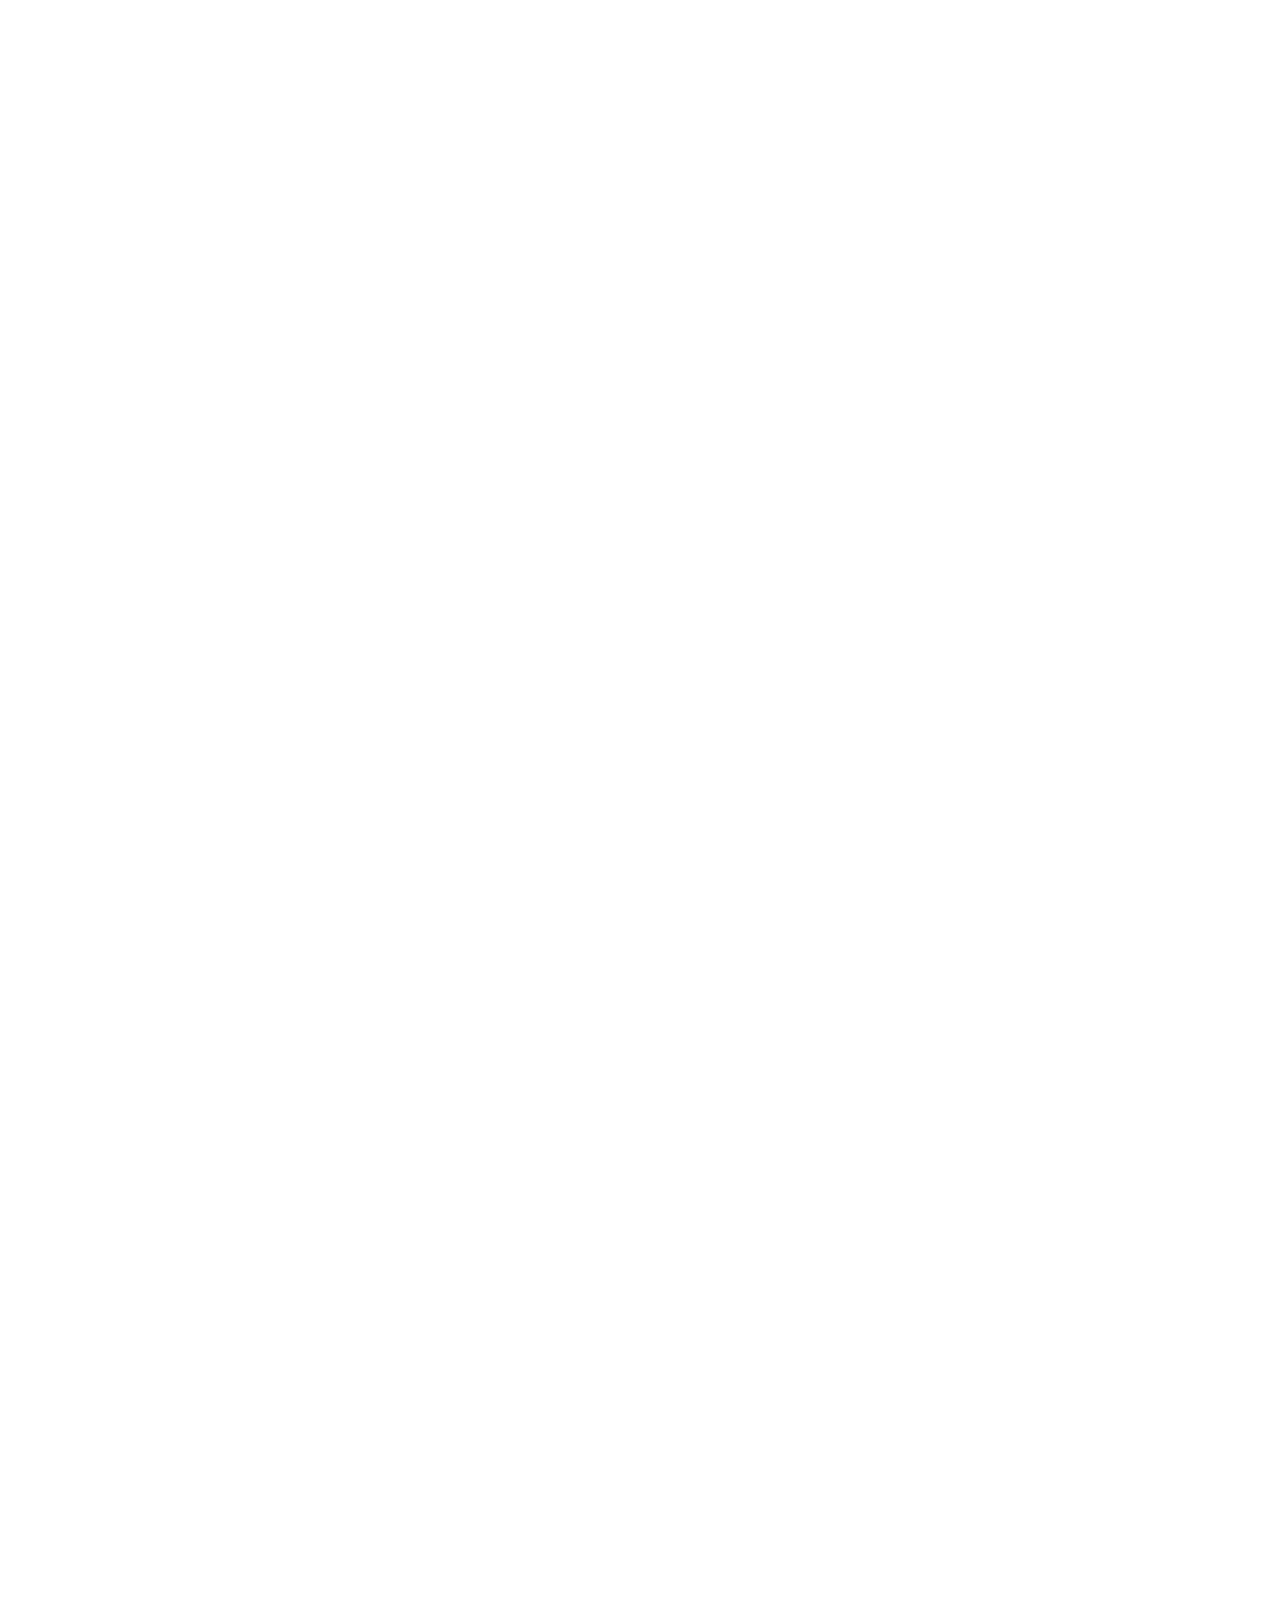
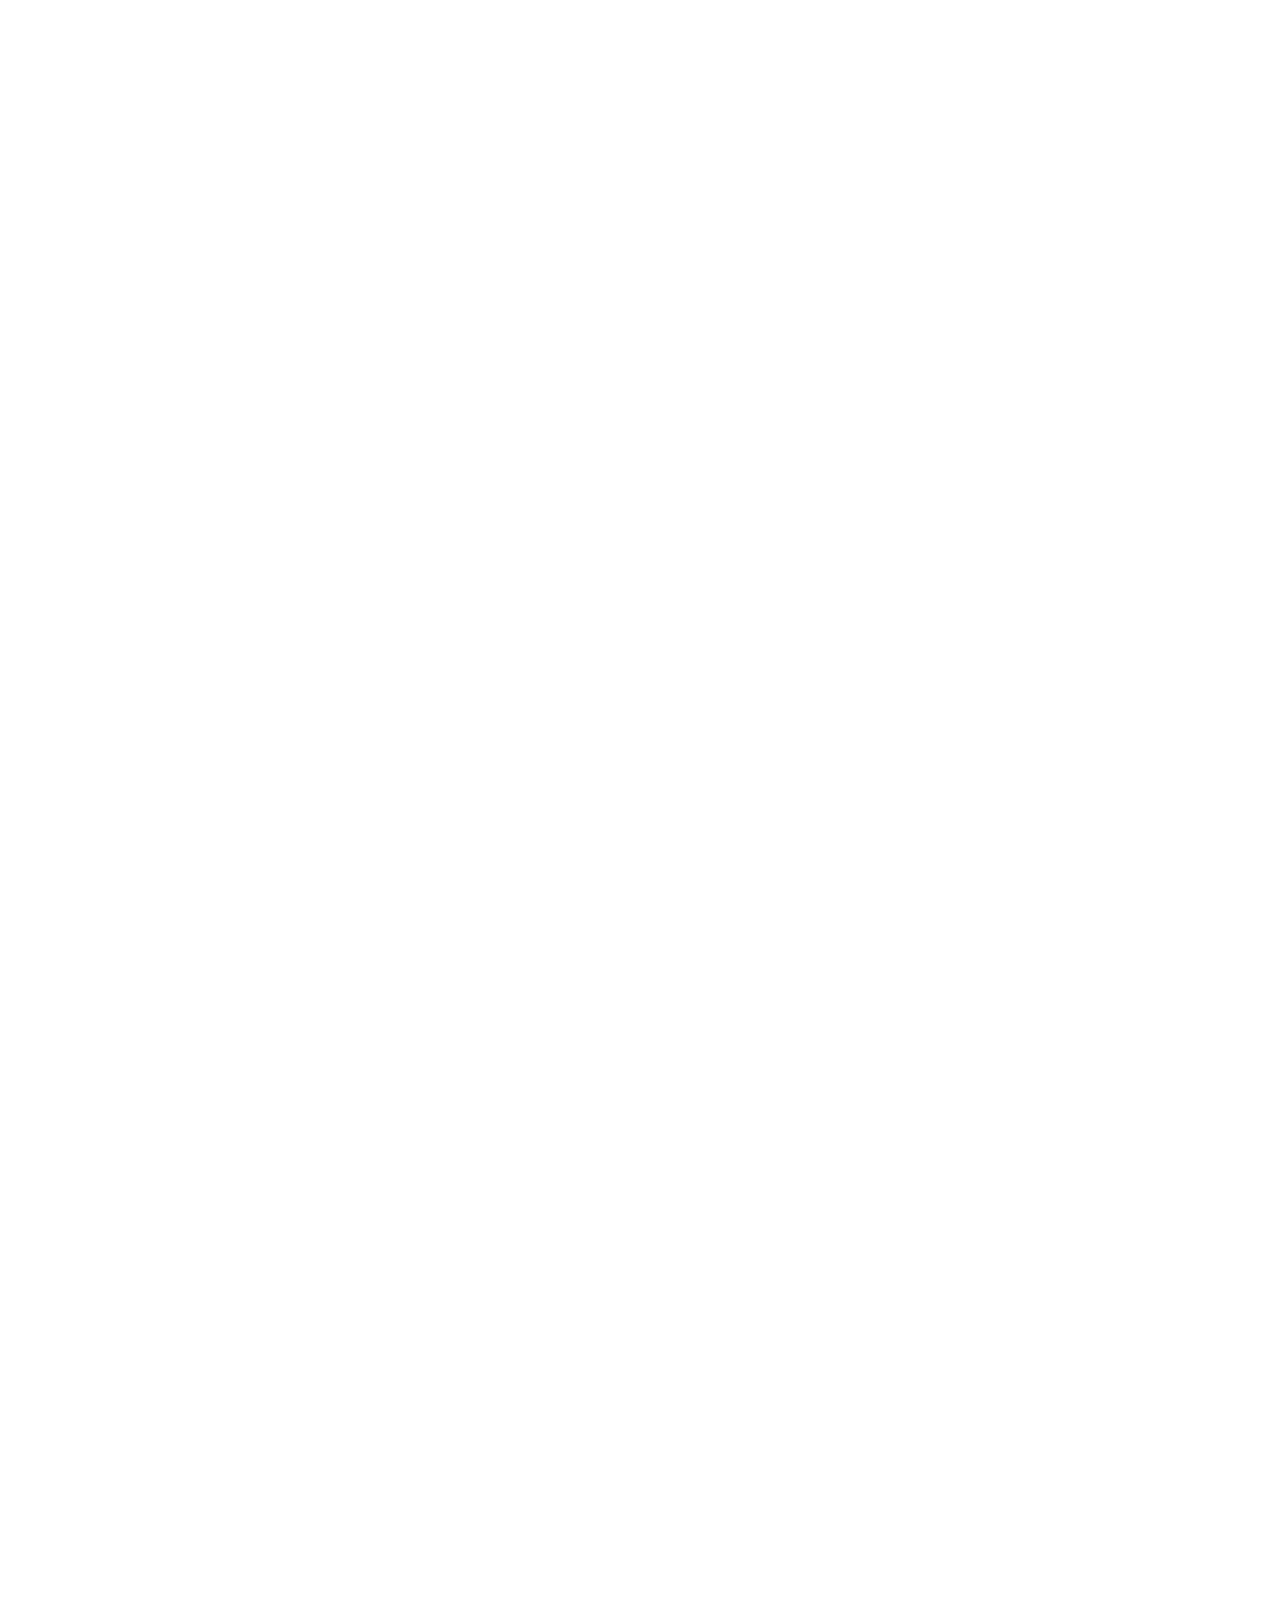
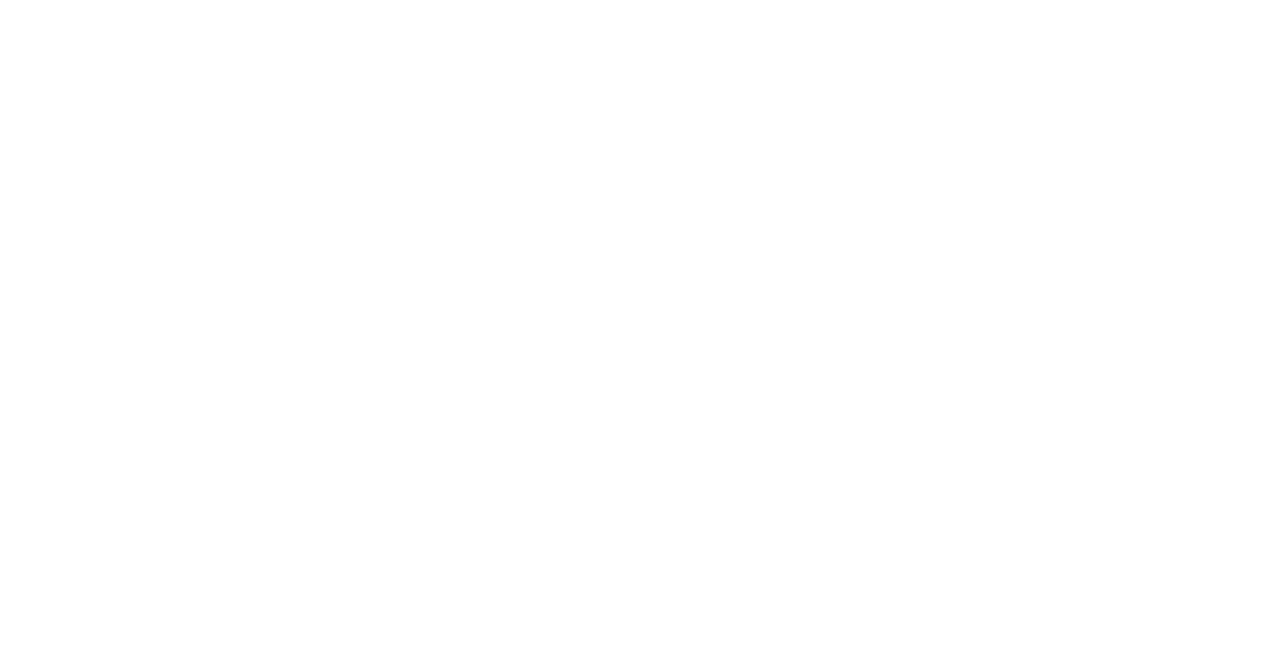
==== book1/index.html @ fd10d220 "1005" ====
<!DOCTYPE HTML>
<!--
	Astral by HTML5 UP
	html5up.net | @ajlkn
	Free for personal and commercial use under the CCA 3.0 license (html5up.net/license)
-->
<html>
<head>
	<title>【康軒】資科1上備課用書連結</title>
	<meta charset="utf-8" />
	<meta name="viewport" content="width=device-width, initial-scale=1, user-scalable=no" />
	<link rel="icon" href="images/favicon.ico">
	<link rel="stylesheet" href="assets/css/main.css" />
	<noscript><link rel="stylesheet" href="assets/css/noscript.css" /></noscript>
	<!-- Global site tag (gtag.js) - Google Analytics -->
	<script async src="https://www.googletagmanager.com/gtag/js?id=G-9TZ33HGM2T"></script>
	<script>
		window.dataLayer = window.dataLayer || [];
		function gtag(){dataLayer.push(arguments);}
		gtag('js', new Date());
		gtag('config', 'G-9TZ33HGM2T');
	</script>
</head>
<body class="is-preload">

	<!-- Wrapper-->
	<div id="wrapper">

		<!-- Subject -->
		<div id="subject">
			<font size="3">　</font><br>
			<span style="display:block; margin:-1em auto; text-align: center;">
				<img id="logo" src="images/info-logo.png" alt="康軒資訊科技" width="165px" height="58px" align"left">
				<a id="home-link" class="icon solid fa-home" href="https://knsh-tech-group.github.io/link/"></a>
			</span>		
			<font size="7" style="color:#FAFAFA; font-weight:bold;"><br>第1冊（1上）</font>
		</div>
		<!-- Nav -->
		<nav id="nav">
			<a href="#" class="icon solid fa-link"></a>
			<a href="#FILE" class="icon solid fa-folder"><span>教學檔案下載</span></a>
			<a href="#VIDEO" class="icon solid fa-video"><span>影片資源清單</span></a>
		</nav>

		<!-- Main -->
		<div id="main">

			<!-- Home -->
			<article id="link" class="panel intro">
				<header>
					<p style="color:#0a090b;">《快速連結》</p>
					<h1>
						<a href="#FILE" class="otherlink1">教學檔案下載</a><br>
						<a href="#VIDEO" class="otherlink2">影片資源清單</a><br>
						<a href="https://drive.google.com/file/d/1k_1JzFO8e7uh48flkM4N_-HpmrNGHc_E/view?usp=sharing" class="otherlink1">Google試題</a>
					</h1>
					<p style="color:#0a090b; ">《六冊補充資源》</p>
					<h1>
						<a href="https://knsh-tech-group.github.io/lesson-plan/" class="otherlink2">補充教案</a><br>
					</h1>
				</header>
				<a href="#FILE" class="jumplink pic">
					<span class="arrow icon solid fa-chevron-right">
						<span>See my work</span>
					</span>
					<img src="images/robot.png" alt="" />
				</a>
			</article>

			<!-- FILE -->
			<article id="FILE" class="panel">
				<header>
					<h1 style="color:#0000B8;">教學檔案下載</h1>
				</header>
				<blockquote>
					<h3>◤電子書、PPT<br></h3>
					<blockquote>
						<h5>
							<li><a href="https://digitalmaster.knsh.com.tw/j/technology/index.html" target="_blank" style="text-decoration:none;">[連結]</a> 康軒數位高手</li>
						</h5>
					</blockquote><br>
					<h3>◤全冊打包下載<br></h3>
					<blockquote>
						<h5>
							<li><a href="https://drive.google.com/uc?export=download&id=1d2yr_VdktSpPMbx-YKVnHy1-xHQdiX4D" target="_blank" style="text-decoration:none;">[下載]</a> Scratch離線版</li>
							<li><a href="https://drive.google.com/uc?export=download&id=1d3-O9Cr66XoQp1koYVe0kTFNbAGpXZMa" target="_blank" style="text-decoration:none;">[下載]</a> 學生版全冊素材</li>
							<li><a href="https://drive.google.com/uc?export=download&id=18w-qKjXkZrpM7Kno2ZYctpWI9DObbH8U" target="_blank" style="text-decoration:none;">[下載]</a> 教師版全冊素材</li>
						</h5>
					</blockquote><br>

					<h3>◤各章檔案（教師版）</h3>
					<blockquote>
						<h5>
							【第 3 章 程式設計初探——生日派對】
							<li><a href="https://drive.google.com/uc?export=download&id=1qVadV_J34cY2ZKilRDG12O9g2TfMQ7S3" target="_blank" style="text-decoration:none;">[下載]</a> 3-2 角色移動——上街買蛋糕</li>
							<li><a href="https://drive.google.com/uc?export=download&id=1ppKbBc8MvIsGIT7Hv8qC_tu1HvDF520n" target="_blank" style="text-decoration:none;">[下載]</a> 3-3 演奏音階——鍵盤鋼琴</li>
							<li><a href="https://drive.google.com/uc?export=download&id=1R2NY5gmxcPoCLCtTwFSS7N1Xqg2XPY2i" target="_blank" style="text-decoration:none;">[下載]</a> 第 3 章實作活動</li>
							<br>

							【第 4 章 選擇結構——歡樂聖誕】
							<li><a href="https://drive.google.com/uc?export=download&id=1R7OYe6kvSaNiDmr5wWYHXh1QF7yrhcr7" target="_blank" style="text-decoration:none;">[下載]</a> 4-1 變數與條件判斷①——聖誕禮物</li>
							<li><a href="https://drive.google.com/uc?export=download&id=12S89gjP7n6GWkGOxWc26XrCrhRe7MMCa" target="_blank" style="text-decoration:none;">[下載]</a> 4-2 條件判斷②——聖誕大餐</li>
							<li><a href="https://drive.google.com/uc?export=download&id=1r_Rtuc4wjK7OuVdCeMBs7mpKD4O1Rkjp" target="_blank" style="text-decoration:none;">[下載]</a> 第 4 章實作活動</li>
						</h5>
					</blockquote>
				</blockquote>
			</article>

			<!-- VIDEO -->
			<article id="VIDEO" class="panel">
				<header>
					<h1 style="color:#008F8F;">影片資源清單</h1>
				</header>
				<blockquote>
					<h3>【第 1 章 資訊與生活】</h3>
					<blockquote><h4>1-1 數位生活</h4>
						<blockquote>
							<h5>
								【P.8】 <a href="https://youtu.be/0oGZdt7-Lnk" target="_blank" style="text-decoration:none;">新聞：那些年用的手機 (01:48)</a><br>
								【P.8】 <a href="https://youtu.be/sbS8bLpDRZE" target="_blank" style="text-decoration:none;">新聞：「公共電話」你打過嗎？ (01:54)</a><br>
								【P.9】 <a href="https://youtu.be/1Gt2KY_9B9k" target="_blank" style="text-decoration:none;">臺灣2030－智慧未來擁抱美好生活 (03:42)</a><br>
								【P.10】 <a href="https://youtu.be/lJc8CJj4CII" target="_blank" style="text-decoration:none;">物聯網原來如此 (03:07)</a><br>
								【P.10】 <a href="https://youtu.be/Uj4ZQSDur0A" target="_blank" style="text-decoration:none;">什麼是物聯網 (01:43)</a><br>
								【P.10】 <a href="https://youtu.be/JOE33OtWSeM" target="_blank" style="text-decoration:none;">智慧交通城市 (02:12)</a><br>
								【P.11】 <a href="https://youtu.be/uDqwTlQBwd4" target="_blank" style="text-decoration:none;">新聞：正子斷層抓出癌細胞位置 (01:28)</a><br>
								【P.11】 <a href="https://youtu.be/JR0LHJnOlIo" target="_blank" style="text-decoration:none;">未來醫療，用AI打造智慧急診 (02:04)</a>
							</h5>
						</blockquote>

						<h4>1-2 資訊安全簡介</h4>
						<blockquote>
							<h5>
								【P.12】 <a href="https://youtu.be/BpLytzJmGg8" target="_blank" style="text-decoration:none;">不可不知的資安風險管理 (04:31)</a><br>
								【P.13】 <a href="https://youtu.be/H9kYu3mNOQE" target="_blank" style="text-decoration:none;">新聞：達人「不斷電系統」備援 (02:00)</a><br>
								【P.14】 <a href="https://youtu.be/wJeaGhrHctI" target="_blank" style="text-decoration:none;">新聞：勒索病毒Wanna Cry來勢洶洶 (02:14)</a><br>
								【P.15】 <a href="https://youtu.be/7jQF1xWgkrE?t=1" target="_blank" style="text-decoration:none;">路上撿到隨身碟，你會...？ (03:35)</a><br>
								【P.17】 <a href="https://youtu.be/UhhFUVzEMJE" target="_blank" style="text-decoration:none;">不明的網址別亂點 (11:08)</a><br>
								【P.19】 <a href="https://youtu.be/vNkOpADBKd4" target="_blank" style="text-decoration:none;">新聞：網路詐騙排行前三 (02:28)</a><br>
								【P.20】 <a href="https://youtu.be/EWUA-9QkZxo" target="_blank" style="text-decoration:none;">Amazon Go無人商店 (01:49)</a><br>
								【P.21】 <a href="https://youtu.be/J_D_mK6yzWI" target="_blank" style="text-decoration:none;">X-Store (01:23)</a>
							</h5>
						</blockquote>
					</blockquote>

					<h3>【第 2 章 演算法】</h3>
					<blockquote><h4>2-1 演算法簡介</h4>
						<blockquote>
							<h5>
								【P.32】 <a href="https://youtu.be/6hfOvs8pY1k" target="_blank" style="text-decoration:none;">人腦也可以執行演算法 (04:57)</a>
							</h5>
						</blockquote>
					</blockquote>

				</blockquote>
				<h3>【第 3 章 程式設計初探——生日派對】</h3>
				<blockquote><h4>3-2 角色移動——上街買蛋糕</h4>
					<blockquote>
						<h5>
							 <a href="https://www.945enet.com.tw/video/j_tech/movie.aspx?f=%E8%B3%87%E7%A7%91&s=7%E4%B8%8A#01" target="_blank" style="text-decoration:none;">●程式範例</a>
						</h5>
					</blockquote>

					<h4>3-3 演奏音階——鍵盤鋼琴</h4>
					<blockquote>
						<h5>
							 <a href="https://www.945enet.com.tw/video/j_tech/movie.aspx?f=%E8%B3%87%E7%A7%91&s=7%E4%B8%8A#02" target="_blank" style="text-decoration:none;">●程式範例、程式解題</a><br>							
						</h5>
					</blockquote>
				</blockquote>

				<h3>【第 4 章 選擇結構——歡樂聖誕】</h3>
				<blockquote><h4>4-1 變數與條件判斷①——聖誕禮物</h4>
					<blockquote>
						<h5>
							<a href="https://www.945enet.com.tw/video/j_tech/movie.aspx?f=%E8%B3%87%E7%A7%91&s=7%E4%B8%8A#03" target="_blank" style="text-decoration:none;">●程式範例、程式解題</a><br>	
						</h5>
					</blockquote>

					<h4>4-2 條件判斷②——聖誕大餐</h4>
					<blockquote>
						<h5>
							<a href="https://www.945enet.com.tw/video/j_tech/movie.aspx?f=%E8%B3%87%E7%A7%91&s=7%E4%B8%8A#04" target="_blank" style="text-decoration:none;">●程式範例、程式解題</a><br>	
						</h5>
					</blockquote>
				</blockquote>
			</blockquote>
		</article>

	</div>
</div>

<!-- Scripts -->
<script src="assets/js/jquery.min.js"></script>
<script src="assets/js/browser.min.js"></script>
<script src="assets/js/breakpoints.min.js"></script>
<script src="assets/js/util.js"></script>
<script src="assets/js/main.js"></script>

</body>
</html>
---- book1/assets/css/main.css ----
@import url("https://fonts.googleapis.com/css?family=Source+Sans+Pro:300,400,300italic,400italic");
@import url("fontawesome-all.min.css");

/*
	Astral by HTML5 UP
	html5up.net | @ajlkn
	Free for personal and commercial use under the CCA 3.0 license (html5up.net/license)
*/

html, body, div, span, applet, object,
iframe, h1, h2, h3, h4, h5, h6, p, blockquote,
pre, a, abbr, acronym, address, big, cite,
code, del, dfn, em, img, ins, kbd, q, s, samp,
small, strike, strong, sub, sup, tt, var, b,
u, i, center, dl, dt, dd, ol, ul, li, fieldset,
form, label, legend, table, caption, tbody,
tfoot, thead, tr, th, td, article, aside,
canvas, details, embed, figure, figcaption,
footer, header, hgroup, menu, nav, output, ruby,
section, summary, time, mark, audio, video {
	margin: 0;
	padding: 0;
	border: 0;
	font-size: 100%;
	font: inherit;
	vertical-align: baseline;}

article, aside, details, figcaption, figure,
footer, header, hgroup, menu, nav, section {
	display: block;}

body {
	line-height: 1;
}

ol, ul {
	list-style: none;
}

blockquote, q {
	quotes: none;
}

	blockquote:before, blockquote:after, q:before, q:after {
		content: '';
		content: none;
	}

table {
	border-collapse: collapse;
	border-spacing: 0;
}

body {
	-webkit-text-size-adjust: none;
}

mark {
	background-color: transparent;
	color: inherit;
}

input::-moz-focus-inner {
	border: 0;
	padding: 0;
}

input, select, textarea {
	-moz-appearance: none;
	-webkit-appearance: none;
	-ms-appearance: none;
	appearance: none;
}

/* Row */

	.row {
		display: flex;
		flex-wrap: wrap;
		box-sizing: border-box;
		align-items: stretch;
	}

		.row > * {
			box-sizing: border-box;
		}

		.row.gtr-uniform > * > :last-child {
			margin-bottom: 0;
		}

		.row.aln-left {
			justify-content: flex-start;
		}

		.row.aln-center {
			justify-content: center;
		}

		.row.aln-right {
			justify-content: flex-end;
		}

		.row.aln-top {
			align-items: flex-start;
		}

		.row.aln-middle {
			align-items: center;
		}

		.row.aln-bottom {
			align-items: flex-end;
		}

		.row > .imp {
			order: -1;
		}

		.row > .col-1 {
			width: 8.33333%;
		}

		.row > .off-1 {
			margin-left: 8.33333%;
		}

		.row > .col-2 {
			width: 16.66667%;
		}

		.row > .off-2 {
			margin-left: 16.66667%;
		}

		.row > .col-3 {
			width: 25%;
		}

		.row > .off-3 {
			margin-left: 25%;
		}

		.row > .col-4 {
			width: 33.33333%;
		}

		.row > .off-4 {
			margin-left: 33.33333%;
		}

		.row > .col-5 {
			width: 41.66667%;
		}

		.row > .off-5 {
			margin-left: 41.66667%;
		}

		.row > .col-6 {
			width: 50%;
		}

		.row > .off-6 {
			margin-left: 50%;
		}

		.row > .col-7 {
			width: 58.33333%;
		}

		.row > .off-7 {
			margin-left: 58.33333%;
		}

		.row > .col-8 {
			width: 66.66667%;
		}

		.row > .off-8 {
			margin-left: 66.66667%;
		}

		.row > .col-9 {
			width: 75%;
		}

		.row > .off-9 {
			margin-left: 75%;
		}

		.row > .col-10 {
			width: 83.33333%;
		}

		.row > .off-10 {
			margin-left: 83.33333%;
		}

		.row > .col-11 {
			width: 91.66667%;
		}

		.row > .off-11 {
			margin-left: 91.66667%;
		}

		.row > .col-12 {
			width: 100%;
		}

		.row > .off-12 {
			margin-left: 100%;
		}

		.row.gtr-0 {
			margin-top: 0em;
			margin-left: 0em;
		}

			.row.gtr-0 > * {
				padding: 0em 0 0 0em;
			}

			.row.gtr-0.gtr-uniform {
				margin-top: 0em;
			}

				.row.gtr-0.gtr-uniform > * {
					padding-top: 0em;
				}

		.row.gtr-25 {
			margin-top: -0.3125em;
			margin-left: -0.3125em;
		}

			.row.gtr-25 > * {
				padding: 0.3125em 0 0 0.3125em;
			}

			.row.gtr-25.gtr-uniform {
				margin-top: -0.3125em;
			}

				.row.gtr-25.gtr-uniform > * {
					padding-top: 0.3125em;
				}

		.row.gtr-50 {
			margin-top: -0.625em;
			margin-left: -0.625em;
		}

			.row.gtr-50 > * {
				padding: 0.625em 0 0 0.625em;
			}

			.row.gtr-50.gtr-uniform {
				margin-top: -0.625em;
			}

				.row.gtr-50.gtr-uniform > * {
					padding-top: 0.625em;
				}

		.row {
			margin-top: -1.25em;
			margin-left: -1.25em;
		}

			.row > * {
				padding: 1.25em 0 0 1.25em;
			}

			.row.gtr-uniform {
				margin-top: -1.25em;
			}

				.row.gtr-uniform > * {
					padding-top: 1.25em;
				}

		.row.gtr-150 {
			margin-top: -1.875em;
			margin-left: -1.875em;
		}

			.row.gtr-150 > * {
				padding: 1.875em 0 0 1.875em;
			}

			.row.gtr-150.gtr-uniform {
				margin-top: -1.875em;
			}

				.row.gtr-150.gtr-uniform > * {
					padding-top: 1.875em;
				}

		.row.gtr-200 {
			margin-top: -2.5em;
			margin-left: -2.5em;
		}

			.row.gtr-200 > * {
				padding: 2.5em 0 0 2.5em;
			}

			.row.gtr-200.gtr-uniform {
				margin-top: -2.5em;
			}

				.row.gtr-200.gtr-uniform > * {
					padding-top: 2.5em;
				}

		@media screen and (max-width: 1680px) {

			.row {
				display: flex;
				flex-wrap: wrap;
				box-sizing: border-box;
				align-items: stretch;
			}

				.row > * {
					box-sizing: border-box;
				}

				.row.gtr-uniform > * > :last-child {
					margin-bottom: 0;
				}

				.row.aln-left {
					justify-content: flex-start;
				}

				.row.aln-center {
					justify-content: center;
				}

				.row.aln-right {
					justify-content: flex-end;
				}

				.row.aln-top {
					align-items: flex-start;
				}

				.row.aln-middle {
					align-items: center;
				}

				.row.aln-bottom {
					align-items: flex-end;
				}

				.row > .imp-xlarge {
					order: -1;
				}

				.row > .col-1-xlarge {
					width: 8.33333%;
				}

				.row > .off-1-xlarge {
					margin-left: 8.33333%;
				}

				.row > .col-2-xlarge {
					width: 16.66667%;
				}

				.row > .off-2-xlarge {
					margin-left: 16.66667%;
				}

				.row > .col-3-xlarge {
					width: 25%;
				}

				.row > .off-3-xlarge {
					margin-left: 25%;
				}

				.row > .col-4-xlarge {
					width: 33.33333%;
				}

				.row > .off-4-xlarge {
					margin-left: 33.33333%;
				}

				.row > .col-5-xlarge {
					width: 41.66667%;
				}

				.row > .off-5-xlarge {
					margin-left: 41.66667%;
				}

				.row > .col-6-xlarge {
					width: 50%;
				}

				.row > .off-6-xlarge {
					margin-left: 50%;
				}

				.row > .col-7-xlarge {
					width: 58.33333%;
				}

				.row > .off-7-xlarge {
					margin-left: 58.33333%;
				}

				.row > .col-8-xlarge {
					width: 66.66667%;
				}

				.row > .off-8-xlarge {
					margin-left: 66.66667%;
				}

				.row > .col-9-xlarge {
					width: 75%;
				}

				.row > .off-9-xlarge {
					margin-left: 75%;
				}

				.row > .col-10-xlarge {
					width: 83.33333%;
				}

				.row > .off-10-xlarge {
					margin-left: 83.33333%;
				}

				.row > .col-11-xlarge {
					width: 91.66667%;
				}

				.row > .off-11-xlarge {
					margin-left: 91.66667%;
				}

				.row > .col-12-xlarge {
					width: 100%;
				}

				.row > .off-12-xlarge {
					margin-left: 100%;
				}

				.row.gtr-0 {
					margin-top: 0em;
					margin-left: 0em;
				}

					.row.gtr-0 > * {
						padding: 0em 0 0 0em;
					}

					.row.gtr-0.gtr-uniform {
						margin-top: 0em;
					}

						.row.gtr-0.gtr-uniform > * {
							padding-top: 0em;
						}

				.row.gtr-25 {
					margin-top: -0.3125em;
					margin-left: -0.3125em;
				}

					.row.gtr-25 > * {
						padding: 0.3125em 0 0 0.3125em;
					}

					.row.gtr-25.gtr-uniform {
						margin-top: -0.3125em;
					}

						.row.gtr-25.gtr-uniform > * {
							padding-top: 0.3125em;
						}

				.row.gtr-50 {
					margin-top: -0.625em;
					margin-left: -0.625em;
				}

					.row.gtr-50 > * {
						padding: 0.625em 0 0 0.625em;
					}

					.row.gtr-50.gtr-uniform {
						margin-top: -0.625em;
					}

						.row.gtr-50.gtr-uniform > * {
							padding-top: 0.625em;
						}

				.row {
					margin-top: -1.25em;
					margin-left: -1.25em;
				}

					.row > * {
						padding: 1.25em 0 0 1.25em;
					}

					.row.gtr-uniform {
						margin-top: -1.25em;
					}

						.row.gtr-uniform > * {
							padding-top: 1.25em;
						}

				.row.gtr-150 {
					margin-top: -1.875em;
					margin-left: -1.875em;
				}

					.row.gtr-150 > * {
						padding: 1.875em 0 0 1.875em;
					}

					.row.gtr-150.gtr-uniform {
						margin-top: -1.875em;
					}

						.row.gtr-150.gtr-uniform > * {
							padding-top: 1.875em;
						}

				.row.gtr-200 {
					margin-top: -2.5em;
					margin-left: -2.5em;
				}

					.row.gtr-200 > * {
						padding: 2.5em 0 0 2.5em;
					}

					.row.gtr-200.gtr-uniform {
						margin-top: -2.5em;
					}

						.row.gtr-200.gtr-uniform > * {
							padding-top: 2.5em;
						}

		}

		@media screen and (max-width: 1280px) {

			.row {
				display: flex;
				flex-wrap: wrap;
				box-sizing: border-box;
				align-items: stretch;
			}

				.row > * {
					box-sizing: border-box;
				}

				.row.gtr-uniform > * > :last-child {
					margin-bottom: 0;
				}

				.row.aln-left {
					justify-content: flex-start;
				}

				.row.aln-center {
					justify-content: center;
				}

				.row.aln-right {
					justify-content: flex-end;
				}

				.row.aln-top {
					align-items: flex-start;
				}

				.row.aln-middle {
					align-items: center;
				}

				.row.aln-bottom {
					align-items: flex-end;
				}

				.row > .imp-large {
					order: -1;
				}

				.row > .col-1-large {
					width: 8.33333%;
				}

				.row > .off-1-large {
					margin-left: 8.33333%;
				}

				.row > .col-2-large {
					width: 16.66667%;
				}

				.row > .off-2-large {
					margin-left: 16.66667%;
				}

				.row > .col-3-large {
					width: 25%;
				}

				.row > .off-3-large {
					margin-left: 25%;
				}

				.row > .col-4-large {
					width: 33.33333%;
				}

				.row > .off-4-large {
					margin-left: 33.33333%;
				}

				.row > .col-5-large {
					width: 41.66667%;
				}

				.row > .off-5-large {
					margin-left: 41.66667%;
				}

				.row > .col-6-large {
					width: 50%;
				}

				.row > .off-6-large {
					margin-left: 50%;
				}

				.row > .col-7-large {
					width: 58.33333%;
				}

				.row > .off-7-large {
					margin-left: 58.33333%;
				}

				.row > .col-8-large {
					width: 66.66667%;
				}

				.row > .off-8-large {
					margin-left: 66.66667%;
				}

				.row > .col-9-large {
					width: 75%;
				}

				.row > .off-9-large {
					margin-left: 75%;
				}

				.row > .col-10-large {
					width: 83.33333%;
				}

				.row > .off-10-large {
					margin-left: 83.33333%;
				}

				.row > .col-11-large {
					width: 91.66667%;
				}

				.row > .off-11-large {
					margin-left: 91.66667%;
				}

				.row > .col-12-large {
					width: 100%;
				}

				.row > .off-12-large {
					margin-left: 100%;
				}

				.row.gtr-0 {
					margin-top: 0em;
					margin-left: 0em;
				}

					.row.gtr-0 > * {
						padding: 0em 0 0 0em;
					}

					.row.gtr-0.gtr-uniform {
						margin-top: 0em;
					}

						.row.gtr-0.gtr-uniform > * {
							padding-top: 0em;
						}

				.row.gtr-25 {
					margin-top: -0.3125em;
					margin-left: -0.3125em;
				}

					.row.gtr-25 > * {
						padding: 0.3125em 0 0 0.3125em;
					}

					.row.gtr-25.gtr-uniform {
						margin-top: -0.3125em;
					}

						.row.gtr-25.gtr-uniform > * {
							padding-top: 0.3125em;
						}

				.row.gtr-50 {
					margin-top: -0.625em;
					margin-left: -0.625em;
				}

					.row.gtr-50 > * {
						padding: 0.625em 0 0 0.625em;
					}

					.row.gtr-50.gtr-uniform {
						margin-top: -0.625em;
					}

						.row.gtr-50.gtr-uniform > * {
							padding-top: 0.625em;
						}

				.row {
					margin-top: -1.25em;
					margin-left: -1.25em;
				}

					.row > * {
						padding: 1.25em 0 0 1.25em;
					}

					.row.gtr-uniform {
						margin-top: -1.25em;
					}

						.row.gtr-uniform > * {
							padding-top: 1.25em;
						}

				.row.gtr-150 {
					margin-top: -1.875em;
					margin-left: -1.875em;
				}

					.row.gtr-150 > * {
						padding: 1.875em 0 0 1.875em;
					}

					.row.gtr-150.gtr-uniform {
						margin-top: -1.875em;
					}

						.row.gtr-150.gtr-uniform > * {
							padding-top: 1.875em;
						}

				.row.gtr-200 {
					margin-top: -2.5em;
					margin-left: -2.5em;
				}

					.row.gtr-200 > * {
						padding: 2.5em 0 0 2.5em;
					}

					.row.gtr-200.gtr-uniform {
						margin-top: -2.5em;
					}

						.row.gtr-200.gtr-uniform > * {
							padding-top: 2.5em;
						}

		}

		@media screen and (max-width: 980px) {

			.row {
				display: flex;
				flex-wrap: wrap;
				box-sizing: border-box;
				align-items: stretch;
			}

				.row > * {
					box-sizing: border-box;
				}

				.row.gtr-uniform > * > :last-child {
					margin-bottom: 0;
				}

				.row.aln-left {
					justify-content: flex-start;
				}

				.row.aln-center {
					justify-content: center;
				}

				.row.aln-right {
					justify-content: flex-end;
				}

				.row.aln-top {
					align-items: flex-start;
				}

				.row.aln-middle {
					align-items: center;
				}

				.row.aln-bottom {
					align-items: flex-end;
				}

				.row > .imp-medium {
					order: -1;
				}

				.row > .col-1-medium {
					width: 8.33333%;
				}

				.row > .off-1-medium {
					margin-left: 8.33333%;
				}

				.row > .col-2-medium {
					width: 16.66667%;
				}

				.row > .off-2-medium {
					margin-left: 16.66667%;
				}

				.row > .col-3-medium {
					width: 25%;
				}

				.row > .off-3-medium {
					margin-left: 25%;
				}

				.row > .col-4-medium {
					width: 33.33333%;
				}

				.row > .off-4-medium {
					margin-left: 33.33333%;
				}

				.row > .col-5-medium {
					width: 41.66667%;
				}

				.row > .off-5-medium {
					margin-left: 41.66667%;
				}

				.row > .col-6-medium {
					width: 50%;
				}

				.row > .off-6-medium {
					margin-left: 50%;
				}

				.row > .col-7-medium {
					width: 58.33333%;
				}

				.row > .off-7-medium {
					margin-left: 58.33333%;
				}

				.row > .col-8-medium {
					width: 66.66667%;
				}

				.row > .off-8-medium {
					margin-left: 66.66667%;
				}

				.row > .col-9-medium {
					width: 75%;
				}

				.row > .off-9-medium {
					margin-left: 75%;
				}

				.row > .col-10-medium {
					width: 83.33333%;
				}

				.row > .off-10-medium {
					margin-left: 83.33333%;
				}

				.row > .col-11-medium {
					width: 91.66667%;
				}

				.row > .off-11-medium {
					margin-left: 91.66667%;
				}

				.row > .col-12-medium {
					width: 100%;
				}

				.row > .off-12-medium {
					margin-left: 100%;
				}

				.row.gtr-0 {
					margin-top: 0em;
					margin-left: 0em;
				}

					.row.gtr-0 > * {
						padding: 0em 0 0 0em;
					}

					.row.gtr-0.gtr-uniform {
						margin-top: 0em;
					}

						.row.gtr-0.gtr-uniform > * {
							padding-top: 0em;
						}

				.row.gtr-25 {
					margin-top: -0.3125em;
					margin-left: -0.3125em;
				}

					.row.gtr-25 > * {
						padding: 0.3125em 0 0 0.3125em;
					}

					.row.gtr-25.gtr-uniform {
						margin-top: -0.3125em;
					}

						.row.gtr-25.gtr-uniform > * {
							padding-top: 0.3125em;
						}

				.row.gtr-50 {
					margin-top: -0.625em;
					margin-left: -0.625em;
				}

					.row.gtr-50 > * {
						padding: 0.625em 0 0 0.625em;
					}

					.row.gtr-50.gtr-uniform {
						margin-top: -0.625em;
					}

						.row.gtr-50.gtr-uniform > * {
							padding-top: 0.625em;
						}

				.row {
					margin-top: -1.25em;
					margin-left: -1.25em;
				}

					.row > * {
						padding: 1.25em 0 0 1.25em;
					}

					.row.gtr-uniform {
						margin-top: -1.25em;
					}

						.row.gtr-uniform > * {
							padding-top: 1.25em;
						}

				.row.gtr-150 {
					margin-top: -1.875em;
					margin-left: -1.875em;
				}

					.row.gtr-150 > * {
						padding: 1.875em 0 0 1.875em;
					}

					.row.gtr-150.gtr-uniform {
						margin-top: -1.875em;
					}

						.row.gtr-150.gtr-uniform > * {
							padding-top: 1.875em;
						}

				.row.gtr-200 {
					margin-top: -2.5em;
					margin-left: -2.5em;
				}

					.row.gtr-200 > * {
						padding: 2.5em 0 0 2.5em;
					}

					.row.gtr-200.gtr-uniform {
						margin-top: -2.5em;
					}

						.row.gtr-200.gtr-uniform > * {
							padding-top: 2.5em;
						}

		}

		@media screen and (max-width: 736px) {

			.row {
				display: flex;
				flex-wrap: wrap;
				box-sizing: border-box;
				align-items: stretch;
			}

				.row > * {
					box-sizing: border-box;
				}

				.row.gtr-uniform > * > :last-child {
					margin-bottom: 0;
				}

				.row.aln-left {
					justify-content: flex-start;
				}

				.row.aln-center {
					justify-content: center;
				}

				.row.aln-right {
					justify-content: flex-end;
				}

				.row.aln-top {
					align-items: flex-start;
				}

				.row.aln-middle {
					align-items: center;
				}

				.row.aln-bottom {
					align-items: flex-end;
				}

				.row > .imp-small {
					order: -1;
				}

				.row > .col-1-small {
					width: 8.33333%;
				}

				.row > .off-1-small {
					margin-left: 8.33333%;
				}

				.row > .col-2-small {
					width: 16.66667%;
				}

				.row > .off-2-small {
					margin-left: 16.66667%;
				}

				.row > .col-3-small {
					width: 25%;
				}

				.row > .off-3-small {
					margin-left: 25%;
				}

				.row > .col-4-small {
					width: 33.33333%;
				}

				.row > .off-4-small {
					margin-left: 33.33333%;
				}

				.row > .col-5-small {
					width: 41.66667%;
				}

				.row > .off-5-small {
					margin-left: 41.66667%;
				}

				.row > .col-6-small {
					width: 50%;
				}

				.row > .off-6-small {
					margin-left: 50%;
				}

				.row > .col-7-small {
					width: 58.33333%;
				}

				.row > .off-7-small {
					margin-left: 58.33333%;
				}

				.row > .col-8-small {
					width: 66.66667%;
				}

				.row > .off-8-small {
					margin-left: 66.66667%;
				}

				.row > .col-9-small {
					width: 75%;
				}

				.row > .off-9-small {
					margin-left: 75%;
				}

				.row > .col-10-small {
					width: 83.33333%;
				}

				.row > .off-10-small {
					margin-left: 83.33333%;
				}

				.row > .col-11-small {
					width: 91.66667%;
				}

				.row > .off-11-small {
					margin-left: 91.66667%;
				}

				.row > .col-12-small {
					width: 100%;
				}

				.row > .off-12-small {
					margin-left: 100%;
				}

				.row.gtr-0 {
					margin-top: 0em;
					margin-left: 0em;
				}

					.row.gtr-0 > * {
						padding: 0em 0 0 0em;
					}

					.row.gtr-0.gtr-uniform {
						margin-top: 0em;
					}

						.row.gtr-0.gtr-uniform > * {
							padding-top: 0em;
						}

				.row.gtr-25 {
					margin-top: -0.3125em;
					margin-left: -0.3125em;
				}

					.row.gtr-25 > * {
						padding: 0.3125em 0 0 0.3125em;
					}

					.row.gtr-25.gtr-uniform {
						margin-top: -0.3125em;
					}

						.row.gtr-25.gtr-uniform > * {
							padding-top: 0.3125em;
						}

				.row.gtr-50 {
					margin-top: -0.625em;
					margin-left: -0.625em;
				}

					.row.gtr-50 > * {
						padding: 0.625em 0 0 0.625em;
					}

					.row.gtr-50.gtr-uniform {
						margin-top: -0.625em;
					}

						.row.gtr-50.gtr-uniform > * {
							padding-top: 0.625em;
						}

				.row {
					margin-top: -1.25em;
					margin-left: -1.25em;
				}

					.row > * {
						padding: 1.25em 0 0 1.25em;
					}

					.row.gtr-uniform {
						margin-top: -1.25em;
					}

						.row.gtr-uniform > * {
							padding-top: 1.25em;
						}

				.row.gtr-150 {
					margin-top: -1.875em;
					margin-left: -1.875em;
				}

					.row.gtr-150 > * {
						padding: 1.875em 0 0 1.875em;
					}

					.row.gtr-150.gtr-uniform {
						margin-top: -1.875em;
					}

						.row.gtr-150.gtr-uniform > * {
							padding-top: 1.875em;
						}

				.row.gtr-200 {
					margin-top: -2.5em;
					margin-left: -2.5em;
				}

					.row.gtr-200 > * {
						padding: 2.5em 0 0 2.5em;
					}

					.row.gtr-200.gtr-uniform {
						margin-top: -2.5em;
					}

						.row.gtr-200.gtr-uniform > * {
							padding-top: 2.5em;
						}

		}

/* Basic */

	html {
		box-sizing: border-box;
	}

	*, *:before, *:after {
		box-sizing: inherit;
	}

	body {
		background-image: url("images/overlay.png"), url("images/info-bg.jpg");
		background-repeat: repeat, no-repeat;
		background-size: auto, 100% 100%;
		background-attachment: fixed;
		overflow-y: scroll;
	}

		body.is-preload *, body.is-preload *:before, body.is-preload *:after {
			-moz-animation: none !important;
			-webkit-animation: none !important;
			-ms-animation: none !important;
			animation: none !important;
			-moz-transition: none !important;
			-webkit-transition: none !important;
			-ms-transition: none !important;
			transition: none !important;
		}

	body, input, textarea, select {
		font-family: 'Source Sans Pro', sans-serif;
		font-weight: 300;
		color: #777777;
		font-size: 20pt;
		line-height: 1.75em;
	}

		@media screen and (max-width: 1680px) {

			body, input, textarea, select {
				font-size: 15pt;
			}

		}

		@media screen and (max-width: 1280px) {

			body, input, textarea, select {
				font-size: 14pt;
			}

		}

		@media screen and (max-width: 736px) {

			body, input, textarea, select {
				font-size: 12pt;
			}

		}

		@media screen and (max-width: 360px) {

			body, input, textarea, select {
				font-size: 11pt;
			}

		}

	strong, b, h1, h2, h3, h4, h5, h6 {
		font-weight: 400;
		color: #363636;
	}

	h1 {
		font-size: 2.2em;
		letter-spacing: -0.015em;
		color: #0000B8;
	}

	h2 {
		font-size: 2.2em;
		letter-spacing: -0.015em;
		color: #008F8F;
	}

	h3 {
		font-size: 1.8em;
		letter-spacing: -0.015em;
	}

	h4, h5, h6 {
		font-size: 1.25em;
		letter-spacing: -0.015em;
	}

	@media screen and (max-width: 736px) {

		h1 {
			font-size: 1.75em;
		}

		h2 {
			font-size: 1.375em;
		}

		h3, h4, h5, h6 {
			font-size: 1em;
		}

	}

	blockquote {
		border-left: solid 0.5em #ddd;
		padding: 1em 0 1em 2em;
		<!--font-style: italic;-->
	}

	em, i {
		font-style: italic;
	}

	hr {
		border: 0;
		border-top: solid 1px #ddd;
		padding: 1.5em 0 0 0;
		margin: 1.75em 0 0 0;
	}

	sub {
		position: relative;
		top: 0.5em;
		font-size: 0.8em;
	}

	sup {
		position: relative;
		top: -0.5em;
		font-size: 0.8em;
	}

	br.clear {
		clear: both;
	}

	p, ul, ol, dl, table, blockquote, form {
		margin-bottom: 2em;
	}

/* Table */

	table {
		width: 100%;
	}

		table.default tbody tr {
			border-bottom: solid 1px #f4f4f4;
		}

		table.default td {
			padding: 0.5em 1em 0.5em 1em;
		}

		table.default th {
			text-align: left;
			font-weight: 400;
			padding: 0.5em 1em 0.5em 1em;
		}

		table.default thead {
			border-bottom: solid 2px #f4f4f4;
		}

/* Form */

	form label {
		display: block;
		font-weight: 400;
		color: #363636;
		margin: 0 0 1em 0;
	}

	form input[type="text"],
	form input[type="email"],
	form input[type="password"],
	form select,
	form textarea {
		-webkit-appearance: none;
		border: 0;
		background: #f4f4f4;
		padding: 0.75em;
		width: 100%;
		-moz-transition: background-color .25s ease-in-out;
		-webkit-transition: background-color .25s ease-in-out;
		-ms-transition: background-color .25s ease-in-out;
		transition: background-color .25s ease-in-out;
	}

		form input[type="text"]:focus,
		form input[type="email"]:focus,
		form input[type="password"]:focus,
		form select:focus,
		form textarea:focus {
			background: #f8f8f8;
		}

	form input[type="text"],
	form input[type="email"],
	form input[type="password"],
	form select {
		line-height: 1.35em;
	}

	form ::-webkit-input-placeholder {
		color: #999;
	}

	form :-moz-placeholder {
		color: #999;
	}

	form ::-moz-placeholder {
		color: #999;
	}

	form :-ms-input-placeholder {
		color: #999;
	}

/* Section/Article */

	section, article {
		margin-bottom: 3em;
	}

		section > :last-child, section:last-child, article > :last-child, article:last-child {
			margin-bottom: 0;
		}

	header {
		margin: 0 0 1.5em 0;
	}

		header > p {
			margin: 0.5em 0 0 0;
			color: #aaa;
		}

		@media screen and (max-width: 736px) {

			header {
				margin: 0 0 1em 0;
			}

		}

/* Image */

	.image {
		display: inline-block;
	}

		.image img {
			display: block;
			width: 100%;
		}

		.image.fit {
			display: block;
			width: 100%;
		}

		.image.featured {
			display: block;
			width: 100%;
			margin: 0 0 2em 0;
		}

		.image.left {
			float: left;
			margin: 0 2em 2em 0;
		}

		.image.centered {
			display: block;
			margin: 0 0 2em 0;
		}

			.image.centered img {
				margin: 0 auto;
				width: auto;
			}

/* Button */

	input[type="button"],
	input[type="submit"],
	input[type="reset"],
	button,
	.button {
		-moz-transition: background-color .25s ease-in-out;
		-webkit-transition: background-color .25s ease-in-out;
		-ms-transition: background-color .25s ease-in-out;
		transition: background-color .25s ease-in-out;
		-webkit-appearance: none;
		display: inline-block;
		background-color: #222222;
		color: #ffffff;
		border: 0;
		cursor: pointer;
		outline: 0;
		padding: 0.7em 1.5em 0.7em 1.5em;
	}

		input[type="button"]:hover,
		input[type="submit"]:hover,
		input[type="reset"]:hover,
		button:hover,
		.button:hover {
			background-color: #333333;
		}

		input[type="button"]:active,
		input[type="submit"]:active,
		input[type="reset"]:active,
		button:active,
		.button:active {
			background-color: #444444;
		}

		input[type="button"].alt,
		input[type="submit"].alt,
		input[type="reset"].alt,
		button.alt,
		.button.alt {
			background-color: #777777;
		}

			input[type="button"].alt:hover,
			input[type="submit"].alt:hover,
			input[type="reset"].alt:hover,
			button.alt:hover,
			.button.alt:hover {
				background-color: #888888;
			}

			input[type="button"].alt:active,
			input[type="submit"].alt:active,
			input[type="reset"].alt:active,
			button.alt:active,
			.button.alt:active {
				background-color: #999999;
			}

		input[type="button"].small,
		input[type="submit"].small,
		input[type="reset"].small,
		button.small,
		.button.small {
			font-size: 0.75em;
		}

		input[type="button"].large,
		input[type="submit"].large,
		input[type="reset"].large,
		button.large,
		.button.large {
			font-size: 1.25em;
			padding: 0.5em 1.25em 0.5em 1.25em;
		}

		input[type="button"].xlarge,
		input[type="submit"].xlarge,
		input[type="reset"].xlarge,
		button.xlarge,
		.button.xlarge {
			font-size: 1.5em;
			padding: 0.5em 1.25em 0.5em 1.25em;
		}

		@media screen and (max-width: 736px) {

			input[type="button"],
			input[type="submit"],
			input[type="reset"],
			button,
			.button {
				width: 100%;
			}

		}

/* List */

	ul {
		list-style: disc;
		padding-left: 1em;
	}

		ul li {
			padding-left: 0.5em;
		}

	ol {
		list-style: decimal;
		padding-left: 1.25em;
	}

		ol li {
			padding-left: 0.25em;
		}

/* Actions */

	ul.actions {
		list-style: none;
		padding-left: 0;
	}

		ul.actions li {
			display: inline-block;
			padding-left: 0;
			margin: 0 0 0 0.5em;
		}

			ul.actions li:first-child {
				margin-left: 0;
			}

		@media screen and (max-width: 736px) {

			ul.actions li {
				display: block;
				margin: 0.75em 0 0 0;
			}

				ul.actions li:first-child {
					margin-top: 0;
				}

		}

/* Icons */

	.icon {
		text-decoration: none;
		position: relative;
		text-decoration: none;
	}

		.icon:before {
			-moz-osx-font-smoothing: grayscale;
			-webkit-font-smoothing: antialiased;
			display: inline-block;
			font-style: normal;
			font-variant: normal;
			text-rendering: auto;
			line-height: 1;
			text-transform: none !important;
			font-family: 'Font Awesome 5 Free';
			font-weight: 400;
		}

		.icon.solid:before {
			font-weight: 900;
		}

		.icon.brands:before {
			font-family: 'Font Awesome 5 Brands';
		}

		.icon:before {
			line-height: inherit;
		}

		.icon > .label {
			display: none;
		}

/* Subject */

	#subject {
		height: 10em;
		vertical-align:center;   /* 居中對齊, */
	}
	

/* logo */

	#logo {
		display: inline-block;
		vertical-align:text-bottom;
	}


/* Nav */

	#nav {
		text-align: center;
		height: 4.25em;
		cursor: default;
	}

		#nav a {
			position: relative;
			display: inline-block;
			color: #ffffff;
			width: 1em;
			height: 1em;
			line-height: 0.9em;
			font-size: 2.5em;
			margin: 0 0.75em 0 0.75em;
			opacity: 0.35;
			outline: 0;
			-moz-transition: opacity .25s ease-in-out;
			-webkit-transition: opacity .25s ease-in-out;
			-ms-transition: opacity .25s ease-in-out;
			transition: opacity .25s ease-in-out;
		}

			#nav a.icon:before {
				padding-right: 0;
			}

			#nav a:before {
				font-size: 0.8em;
			}

			#nav a:after {
				content: '';
				display: block;
				position: absolute;
				left: 50%;
				bottom: -0.75em;
				margin-left: -0.5em;
				border-bottom: solid 0em #ffffff;
				border-left: solid 0.5em transparent;
				border-right: solid 0.5em transparent;
				-moz-transition: border-bottom-width .25s ease-in-out;
				-webkit-transition: border-bottom-width .25s ease-in-out;
				-ms-transition: border-bottom-width .25s ease-in-out;
				transition: border-bottom-width .25s ease-in-out;
			}

			#nav a span {
				display: block;
				position: absolute;
				background: #222222;
				color: #ffffff;
				top: -2.75em;
				font-size: 0.3em;
				height: 2.25em;
				line-height: 2.25em;
				left: 50%;
				opacity: 0;
				-moz-transition: opacity .25s ease-in-out;
				-webkit-transition: opacity .25s ease-in-out;
				-ms-transition: opacity .25s ease-in-out;
				transition: opacity .25s ease-in-out;
				width: 7.5em;
				margin-left: -2.75em;
			}

				#nav a span:after {
					content: '';
					display: block;
					position: absolute;
					bottom: -0.4em;
					left: 50%;
					margin-left: -0.6em;
					border-top: solid 0.6em #222222;
					border-left: solid 0.6em transparent;
					border-right: solid 0.6em transparent;
				}

			#nav a:hover {
				opacity: 1.0;
			}

				#nav a:hover span {
					opacity: 1.0;
				}

			#nav a.active {
				opacity: 1.0;
			}

				#nav a.active:after {
					border-bottom-width: 0.5em;
				}

		@media screen and (max-width: 980px) {

			#nav a span {
				display: none;
			}

		}

/* Wrapper */

	#wrapper {
		width: 45em;
		margin: 0 auto;
		min-height: 100vh;
		max-width: 100%;
		padding: 4em 0;
		display: -moz-flex;
		display: -webkit-flex;
		display: -ms-flex;
		display: flex;
		-moz-flex-direction: column;
		-webkit-flex-direction: column;
		-ms-flex-direction: column;
		flex-direction: column;
		-moz-align-items: center;
		-webkit-align-items: center;
		-ms-align-items: center;
		align-items: center;
		-moz-justify-content: center;
		-webkit-justify-content: center;
		-ms-justify-content: center;
		justify-content: center;
		-moz-transition: opacity 1s ease-in-out;
		-webkit-transition: opacity 1s ease-in-out;
		-ms-transition: opacity 1s ease-in-out;
		transition: opacity 1s ease-in-out;
	}

		body.is-preload #wrapper {
			opacity: 0;
		}

		@media screen and (max-width: 1280px) {

			#wrapper {
				padding: 3em 0;
				max-width: calc(100% - 6em);
			}

		}

		@media screen and (max-width: 980px) {

			#wrapper {
				padding: 1.5em 0;
				max-width: calc(100% - 8em);
			}

		}

		@media screen and (max-width: 736px) {

			#wrapper {
				padding: 1em 0;
				max-width: calc(100% - 2em);
			}

		}

		@media screen and (max-width: 360px) {

			#wrapper {
				padding: 1em 0;
				max-width: 100%;
			}

		}

/* Main */

	#main {
		position: relative;
		overflow: hidden;
		width: 100%;
		background: #ffffff;
		box-shadow: 0px 1px 0px 0px rgba(0, 0, 0, 0.25);
		-moz-transition: min-height 0.5s ease-in-out, max-height 0.5s ease-in-out;
		-webkit-transition: min-height 0.5s ease-in-out, max-height 0.5s ease-in-out;
		-ms-transition: min-height 0.5s ease-in-out, max-height 0.5s ease-in-out;
		transition: min-height 0.5s ease-in-out, max-height 0.5s ease-in-out;
	}

		#main > .panel {
			-moz-transition: opacity 0.25s ease-in-out;
			-webkit-transition: opacity 0.25s ease-in-out;
			-ms-transition: opacity 0.25s ease-in-out;
			transition: opacity 0.25s ease-in-out;
			margin-bottom: 0;
			position: relative;
			padding: 3.5em 2.5em 2.5em 2.5em;
			width: 100%;
		}

			#main > .panel.inactive {
				opacity: 0;
			}

			@media screen and (max-width: 736px) {

				#main > .panel {
					padding: 2em 1.5em 1.5em 1.5em;
				}

			}

			#main > .panel.intro {
				padding: 0;
				height: 20em;
				display: -moz-flex;
				display: -webkit-flex;
				display: -ms-flex;
				display: flex;
				-moz-flex-direction: row;
				-webkit-flex-direction: row;
				-ms-flex-direction: row;
				flex-direction: row;
				-moz-align-items: center;
				-webkit-align-items: center;
				-ms-align-items: center;
				align-items: center;
			}

				#main > .panel.intro .pic {
					text-decoration: none;
					position: relative;
					-moz-flex-grow: 0;
					-webkit-flex-grow: 0;
					-ms-flex-grow: 0;
					flex-grow: 0;
					-moz-flex-shrink: 0;
					-webkit-flex-shrink: 0;
					-ms-flex-shrink: 0;
					flex-shrink: 0;
					width: 17em;
					height: 100%;
				}

					#main > .panel.intro .pic:before {
						content: '';
						position: absolute;
						top: 0;
						left: 0;
						background: url("images/overlay.png");
						width: 100%;
						height: 100%;
						z-index: 1;
					}

					#main > .panel.intro .pic img {
						position: relative;
						display: block;
						position: absolute;
						top: 0;
						left: 0;
						width: auto;
						max-height: 100%;
						-moz-object-fit: cover;
						-webkit-object-fit: cover;
						-ms-object-fit: cover;
						object-fit: cover;
						-moz-object-position: center;
						-webkit-object-position: center;
						-ms-object-position: center;
						object-position: center;
					}

					#main > .panel.intro .pic .arrow {
						display: block;
						position: absolute;
						right: 0;
						top: 50%;
						margin-top: -1.375em;
						width: 2.75em;
						height: 2.75em;
						background: #000;
						background: rgba(0, 0, 0, 0.75);
						color: #ffffff;
						text-align: center;
						line-height: 2.75em;
						font-size: 1.5em;
						z-index: 1;
						-moz-transition: width .15s ease-in-out, padding-right .15s ease-in-out;
						-webkit-transition: width .15s ease-in-out, padding-right .15s ease-in-out;
						-ms-transition: width .15s ease-in-out, padding-right .15s ease-in-out;
						transition: width .15s ease-in-out, padding-right .15s ease-in-out;
					}

						#main > .panel.intro .pic .arrow:before {
							position: relative;
							padding-right: 0;
							top: 0.125em;
						}

						#main > .panel.intro .pic .arrow span {
							display: block;
							text-indent: -9999px;
						}

					#main > .panel.intro .pic:hover .arrow {
						width: 3em;
						padding-right: 0.25em;
					}

				#main > .panel.intro header {
					-moz-flex-grow: 1;
					-webkit-flex-grow: 1;
					-ms-flex-grow: 1;
					flex-grow: 1;
					-moz-flex-shrink: 1;
					-webkit-flex-shrink: 1;
					-ms-flex-shrink: 1;
					flex-shrink: 1;
					padding: 3.5em 2.5em;
					margin-bottom: 0;
					width: 100%;
				}

					#main > .panel.intro header h1 {
						line-height: 1.25em;
						margin-bottom: 0;
					}

					#main > .panel.intro header p {
						letter-spacing: -0.015em;
						font-size: 1.25em;
						margin: 0.25em 0 0 0;
					}

				@media screen and (max-width: 980px) {

					#main > .panel.intro {
						-moz-flex-direction: column;
						-webkit-flex-direction: column;
						-ms-flex-direction: column;
						flex-direction: column;
						height: auto;
					}

						#main > .panel.intro .pic {
							height: 25em;
							width: 100%;
						}

						#main > .panel.intro header {
							padding: 4em;
							text-align: center;
						}

				}

				@media screen and (max-width: 736px) {

					#main > .panel.intro .pic {
						height: 20em;
					}

					#main > .panel.intro header {
						padding: 2.75em 2em 2.5em 2em;
					}

						#main > .panel.intro header p {
							font-size: 1em;
							margin: 0.25em 0 0 0;
						}

				}

/* Footer */

	#footer {
		color: rgba(255, 255, 255, 0.45);
		text-align: center;
		padding: 2em 0 0 0;
		font-size: 0.75em;
	}

		#footer a {
			color: #ddd;
			color: rgba(255, 255, 255, 0.65);
			-moz-transition: color .25s ease-in-out;
			-webkit-transition: color .25s ease-in-out;
			-ms-transition: color .25s ease-in-out;
			transition: color .25s ease-in-out;
		}

			#footer a:hover {
				color: white;
			}

		#footer .copyright {
			list-style: none;
			padding-left: 0;
		}

			#footer .copyright li {
				display: inline-block;
				padding-left: 1em;
				margin-left: 1em;
				border-left: solid 1px rgba(255, 255, 255, 0.25);
				line-height: 1;
			}

				#footer .copyright li:first-child {
					padding-left: 0;
					margin-left: 0;
					border-left: 0;
				}

		@media screen and (max-width: 736px) {

			#footer .copyright li {
				padding-left: 0.5em;
				margin-left: 0.5em;
			}

		}
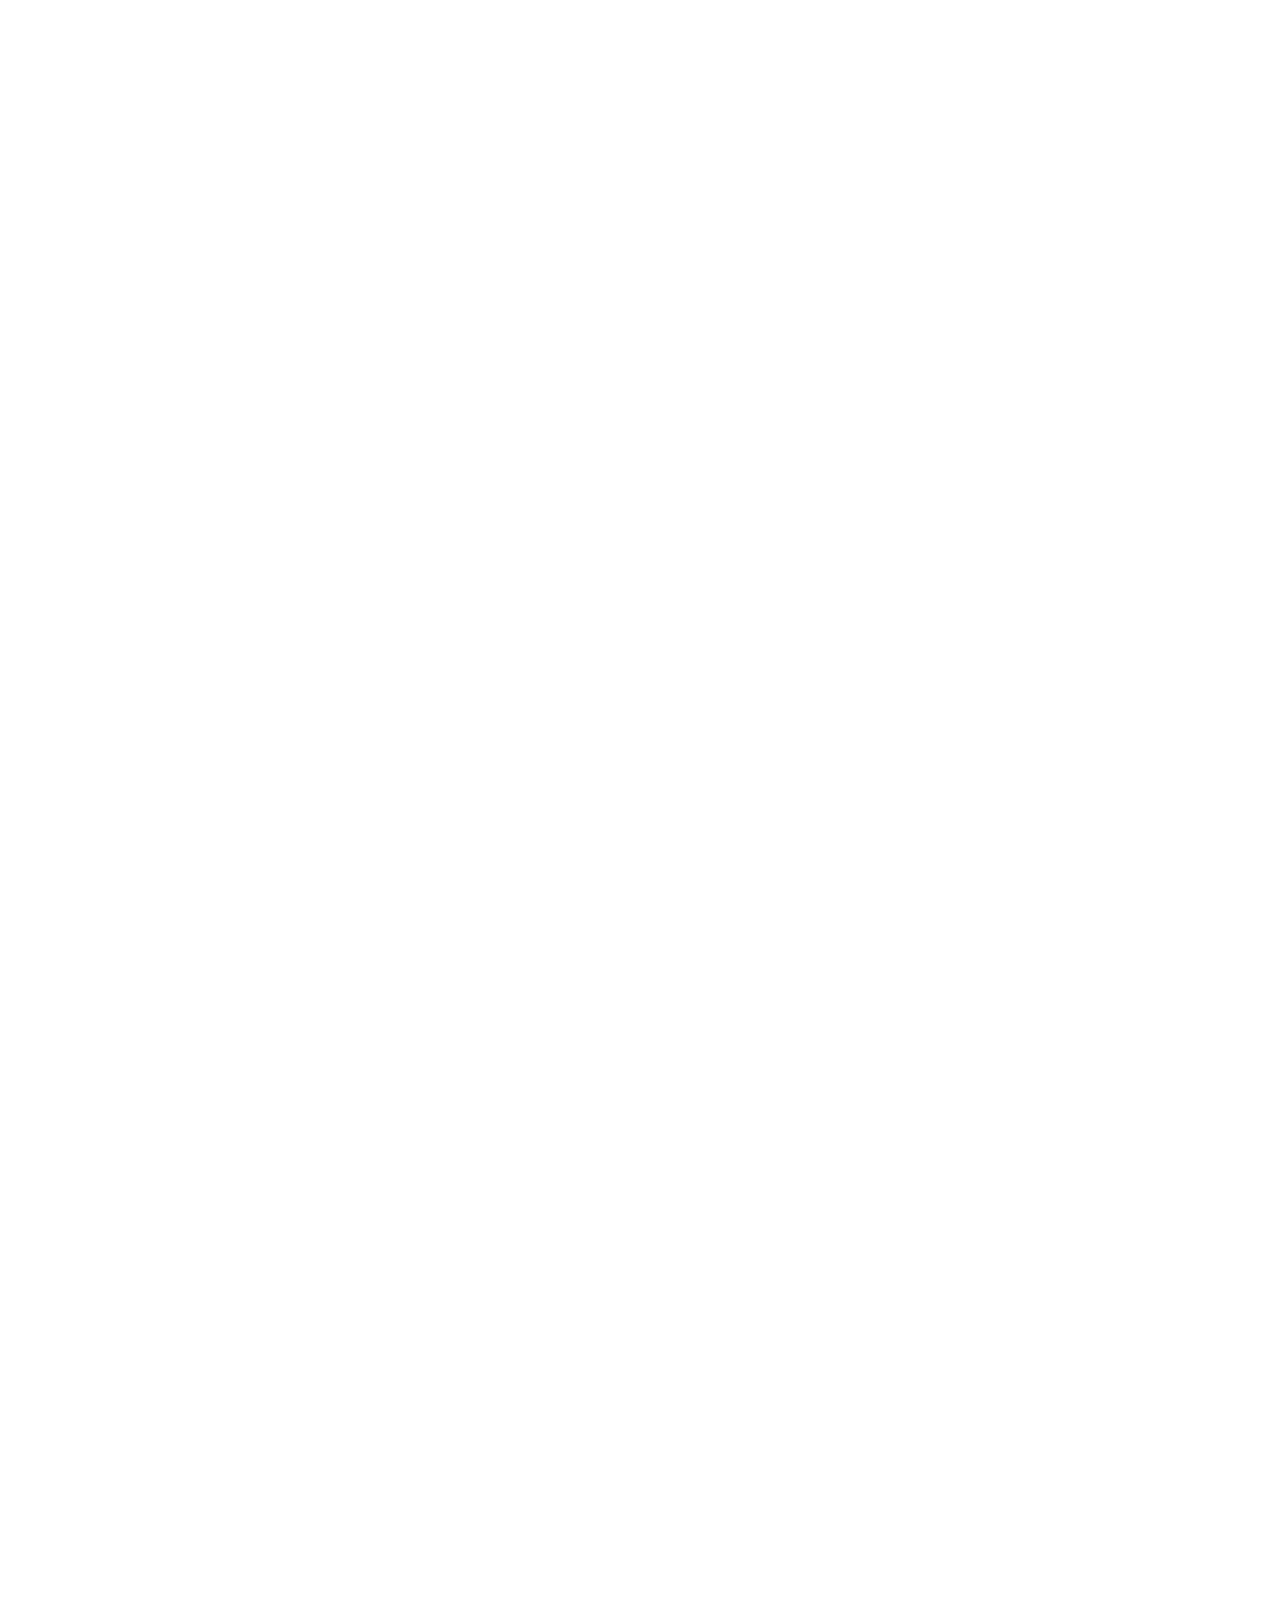
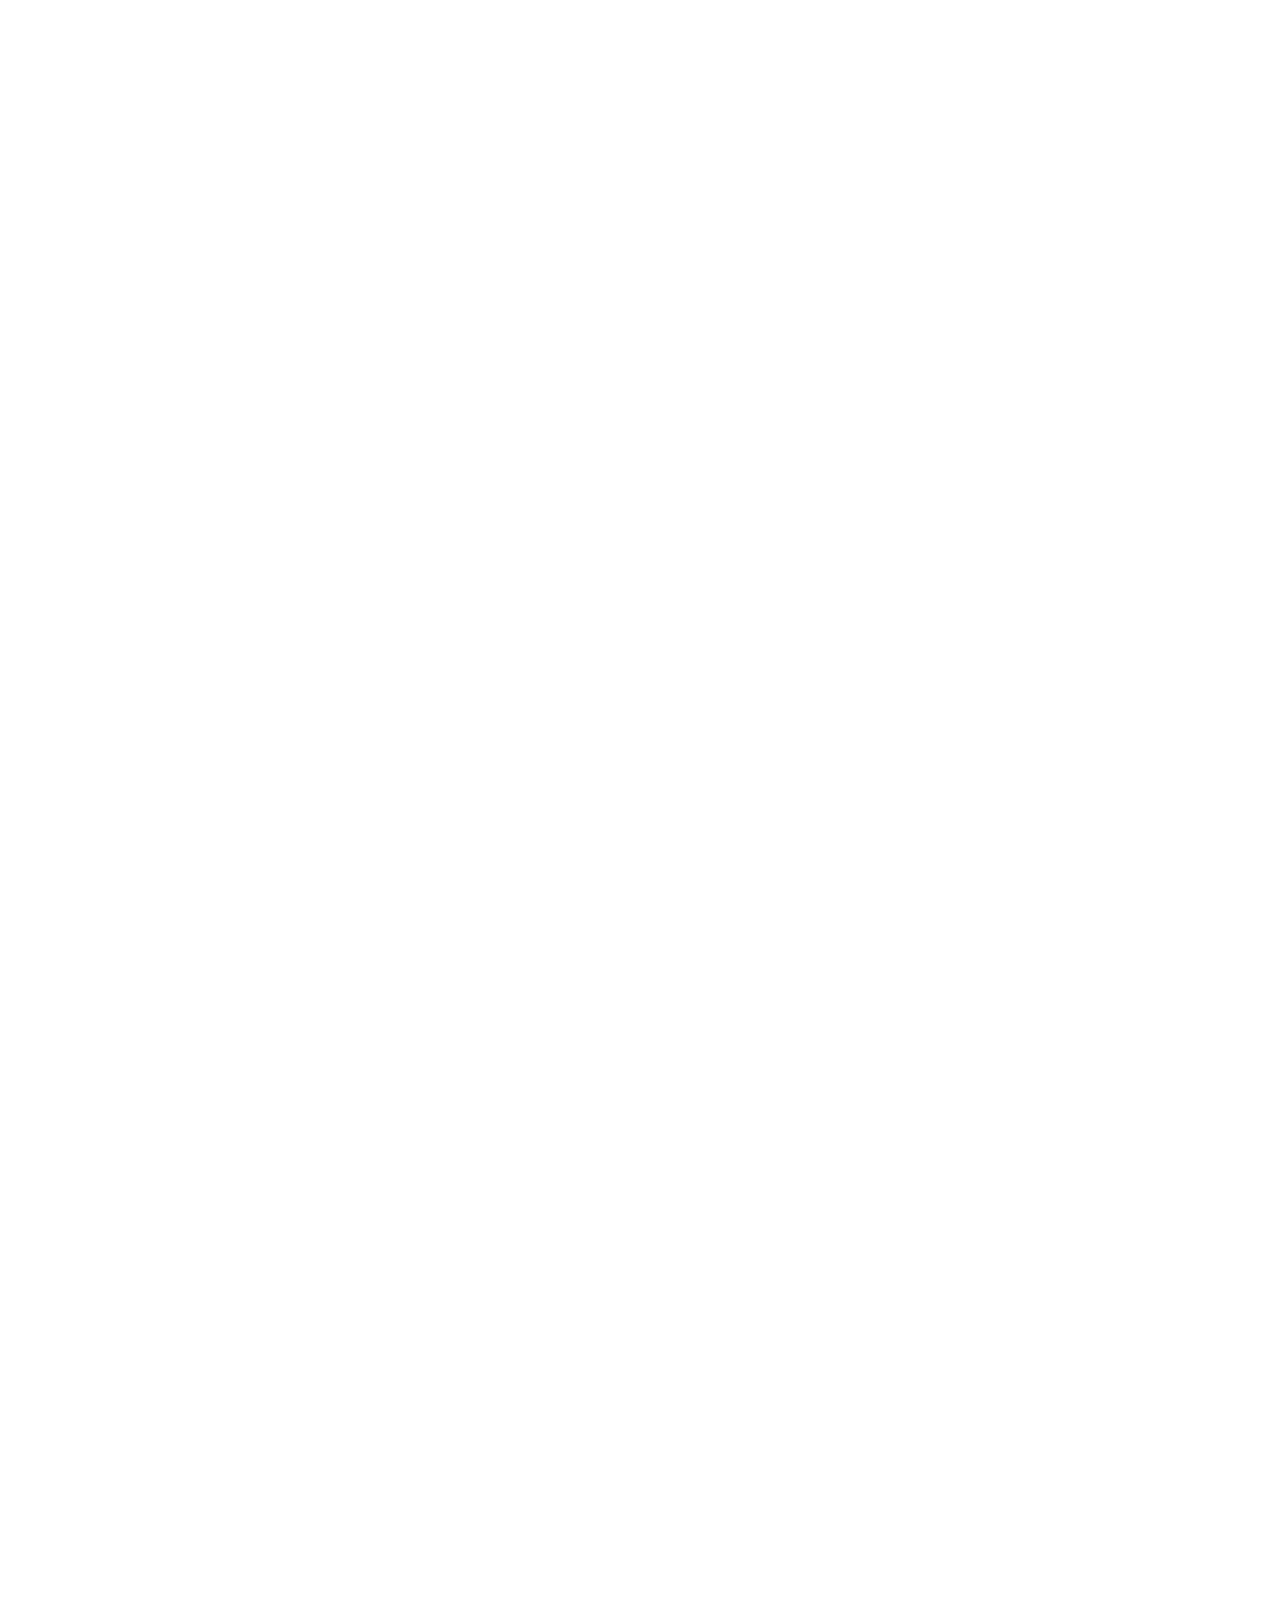
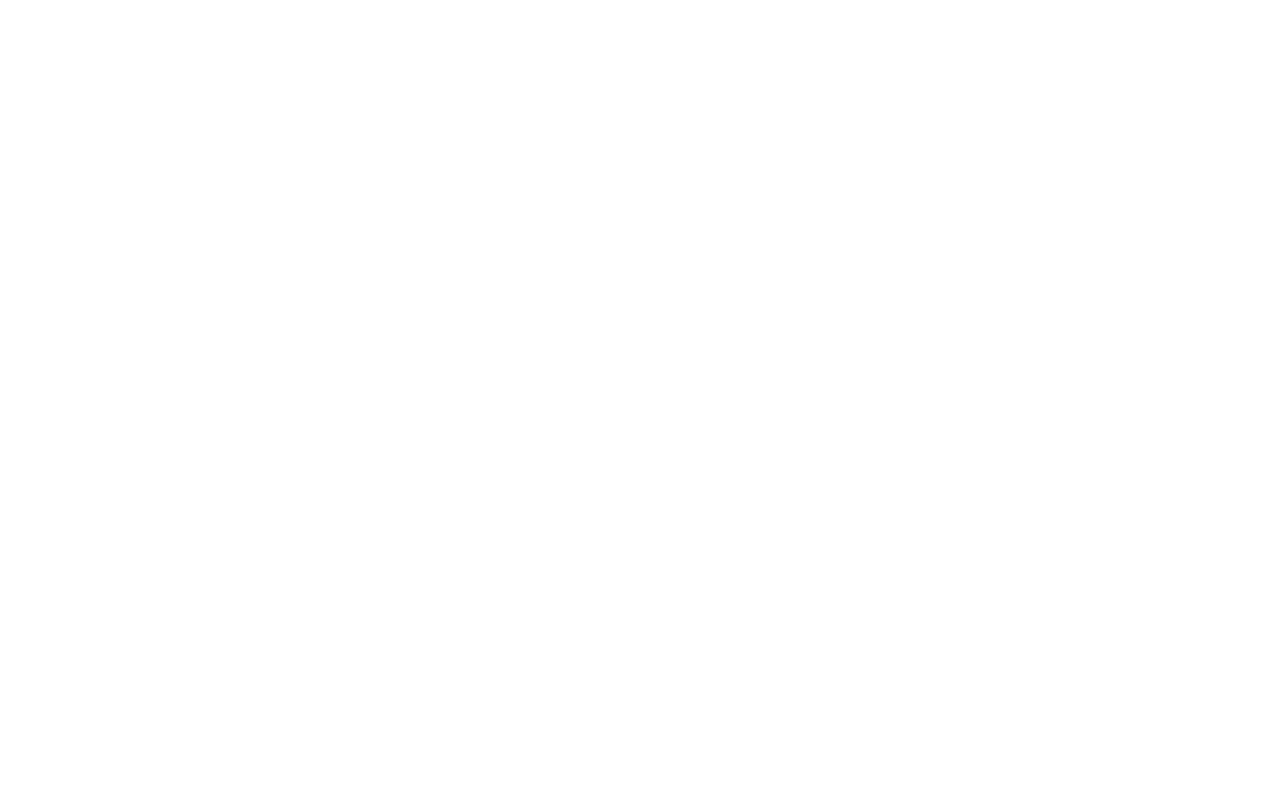
==== commit bdb82847: "0215" ====
--- a/book1/index.html
+++ b/book1/index.html
@@ -52,18 +52,25 @@
 					<h1>
 						<a href="#FILE" class="otherlink1">教學檔案下載</a><br>
 						<a href="#VIDEO" class="otherlink2">影片資源清單</a><br>
-						<a href="https://drive.google.com/file/d/1k_1JzFO8e7uh48flkM4N_-HpmrNGHc_E/view?usp=sharing" class="otherlink1">Google試題</a>
+					</h1>
+					<p style="color:#0a090b;">《線上測驗》</p>
+					<h1>
+						<a href="https://drive.google.com/file/d/1k_1JzFO8e7uh48flkM4N_-HpmrNGHc_E/view?usp=sharing" class="otherlink1">Google試題</a><br>
+						<a href="https://digitalmaster.knsh.com.tw/test/quiz/kahoot/j/1111/index6.1.html" class="otherlink2">Kahoot</a><br>	
+						<a href="https://digitalmaster.knsh.com.tw/test/quiz/quizizz/j/1111/index6.1.html" class="otherlink1">Quizizz</a>
 					</h1>
 					<p style="color:#0a090b; ">《六冊補充資源》</p>
 					<h1>
 						<a href="https://knsh-tech-group.github.io/lesson-plan/" class="otherlink2">補充教案</a><br>
 					</h1>
 				</header>
-				<a href="#FILE" class="jumplink pic">
+				<a href="#FILE" class="jumplink pic" style="position: relative;">
 					<span class="arrow icon solid fa-chevron-right">
 						<span>See my work</span>
 					</span>
-					<img src="images/robot.png" alt="" />
+					
+					<img src="images/robot.png" alt="" style="position:absolute;top: 0;left: 0;bottom: 0;right: 0;margin: auto" />
+
 				</a>
 			</article>
 
@@ -156,14 +163,14 @@
 				<blockquote><h4>3-2 角色移動——上街買蛋糕</h4>
 					<blockquote>
 						<h5>
-							 <a href="https://www.945enet.com.tw/video/j_tech/movie.aspx?f=%E8%B3%87%E7%A7%91&s=7%E4%B8%8A#01" target="_blank" style="text-decoration:none;">●程式範例</a>
+							<a href="https://www.945enet.com.tw/video/j_tech/movie.aspx?f=%E8%B3%87%E7%A7%91&s=7%E4%B8%8A#01" target="_blank" style="text-decoration:none;">●程式範例</a>
 						</h5>
 					</blockquote>
 
 					<h4>3-3 演奏音階——鍵盤鋼琴</h4>
 					<blockquote>
 						<h5>
-							 <a href="https://www.945enet.com.tw/video/j_tech/movie.aspx?f=%E8%B3%87%E7%A7%91&s=7%E4%B8%8A#02" target="_blank" style="text-decoration:none;">●程式範例、程式解題</a><br>							
+							<a href="https://www.945enet.com.tw/video/j_tech/movie.aspx?f=%E8%B3%87%E7%A7%91&s=7%E4%B8%8A#02" target="_blank" style="text-decoration:none;">●程式範例、程式解題</a><br>							
 						</h5>
 					</blockquote>
 				</blockquote>
--- a/book1/assets/css/main.css
+++ b/book1/assets/css/main.css
@@ -5,317 +5,111 @@
 	Astral by HTML5 UP
 	html5up.net | @ajlkn
 	Free for personal and commercial use under the CCA 3.0 license (html5up.net/license)
-*/
-
-html, body, div, span, applet, object,
-iframe, h1, h2, h3, h4, h5, h6, p, blockquote,
-pre, a, abbr, acronym, address, big, cite,
-code, del, dfn, em, img, ins, kbd, q, s, samp,
-small, strike, strong, sub, sup, tt, var, b,
-u, i, center, dl, dt, dd, ol, ul, li, fieldset,
-form, label, legend, table, caption, tbody,
-tfoot, thead, tr, th, td, article, aside,
-canvas, details, embed, figure, figcaption,
-footer, header, hgroup, menu, nav, output, ruby,
-section, summary, time, mark, audio, video {
-	margin: 0;
-	padding: 0;
-	border: 0;
-	font-size: 100%;
-	font: inherit;
-	vertical-align: baseline;}
-
-article, aside, details, figcaption, figure,
-footer, header, hgroup, menu, nav, section {
-	display: block;}
-
-body {
-	line-height: 1;
-}
-
-ol, ul {
-	list-style: none;
-}
-
-blockquote, q {
-	quotes: none;
-}
-
-	blockquote:before, blockquote:after, q:before, q:after {
-		content: '';
-		content: none;
+	*/
+
+
+	#home-link {
+		color:white;
+		font-size:1.9em;
+		line-height:1em;
+		margin:auto;
+		padding-left:0.1em;
+
 	}
 
-table {
-	border-collapse: collapse;
-	border-spacing: 0;
-}
-
-body {
-	-webkit-text-size-adjust: none;
-}
-
-mark {
-	background-color: transparent;
-	color: inherit;
-}
-
-input::-moz-focus-inner {
-	border: 0;
-	padding: 0;
-}
-
-input, select, textarea {
-	-moz-appearance: none;
-	-webkit-appearance: none;
-	-ms-appearance: none;
-	appearance: none;
-}
-
-/* Row */
-
-	.row {
-		display: flex;
-		flex-wrap: wrap;
-		box-sizing: border-box;
-		align-items: stretch;
+	.otherlink1 {
+
+		padding: 2px 10px;
+		font-weight: bold;
+		color: #0000B8 !important;
+		text-decoration:none;
+		/*	background-color: #e6fae6;*/
 	}
-
-		.row > * {
-			box-sizing: border-box;
-		}
-
-		.row.gtr-uniform > * > :last-child {
-			margin-bottom: 0;
-		}
-
-		.row.aln-left {
-			justify-content: flex-start;
-		}
-
-		.row.aln-center {
-			justify-content: center;
-		}
-
-		.row.aln-right {
-			justify-content: flex-end;
-		}
-
-		.row.aln-top {
-			align-items: flex-start;
-		}
-
-		.row.aln-middle {
-			align-items: center;
-		}
-
-		.row.aln-bottom {
-			align-items: flex-end;
-		}
-
-		.row > .imp {
-			order: -1;
-		}
-
-		.row > .col-1 {
-			width: 8.33333%;
-		}
-
-		.row > .off-1 {
-			margin-left: 8.33333%;
-		}
-
-		.row > .col-2 {
-			width: 16.66667%;
-		}
-
-		.row > .off-2 {
-			margin-left: 16.66667%;
-		}
-
-		.row > .col-3 {
-			width: 25%;
-		}
-
-		.row > .off-3 {
-			margin-left: 25%;
-		}
-
-		.row > .col-4 {
-			width: 33.33333%;
-		}
-
-		.row > .off-4 {
-			margin-left: 33.33333%;
-		}
-
-		.row > .col-5 {
-			width: 41.66667%;
-		}
-
-		.row > .off-5 {
-			margin-left: 41.66667%;
-		}
-
-		.row > .col-6 {
-			width: 50%;
-		}
-
-		.row > .off-6 {
-			margin-left: 50%;
-		}
-
-		.row > .col-7 {
-			width: 58.33333%;
-		}
-
-		.row > .off-7 {
-			margin-left: 58.33333%;
-		}
-
-		.row > .col-8 {
-			width: 66.66667%;
-		}
-
-		.row > .off-8 {
-			margin-left: 66.66667%;
-		}
-
-		.row > .col-9 {
-			width: 75%;
-		}
-
-		.row > .off-9 {
-			margin-left: 75%;
-		}
-
-		.row > .col-10 {
-			width: 83.33333%;
-		}
-
-		.row > .off-10 {
-			margin-left: 83.33333%;
-		}
-
-		.row > .col-11 {
-			width: 91.66667%;
-		}
-
-		.row > .off-11 {
-			margin-left: 91.66667%;
-		}
-
-		.row > .col-12 {
-			width: 100%;
-		}
-
-		.row > .off-12 {
-			margin-left: 100%;
-		}
-
-		.row.gtr-0 {
-			margin-top: 0em;
-			margin-left: 0em;
-		}
-
-			.row.gtr-0 > * {
-				padding: 0em 0 0 0em;
-			}
-
-			.row.gtr-0.gtr-uniform {
-				margin-top: 0em;
-			}
-
-				.row.gtr-0.gtr-uniform > * {
-					padding-top: 0em;
-				}
-
-		.row.gtr-25 {
-			margin-top: -0.3125em;
-			margin-left: -0.3125em;
-		}
-
-			.row.gtr-25 > * {
-				padding: 0.3125em 0 0 0.3125em;
-			}
-
-			.row.gtr-25.gtr-uniform {
-				margin-top: -0.3125em;
-			}
-
-				.row.gtr-25.gtr-uniform > * {
-					padding-top: 0.3125em;
-				}
-
-		.row.gtr-50 {
-			margin-top: -0.625em;
-			margin-left: -0.625em;
-		}
-
-			.row.gtr-50 > * {
-				padding: 0.625em 0 0 0.625em;
-			}
-
-			.row.gtr-50.gtr-uniform {
-				margin-top: -0.625em;
-			}
-
-				.row.gtr-50.gtr-uniform > * {
-					padding-top: 0.625em;
-				}
-
-		.row {
-			margin-top: -1.25em;
-			margin-left: -1.25em;
-		}
-
-			.row > * {
-				padding: 1.25em 0 0 1.25em;
-			}
-
-			.row.gtr-uniform {
-				margin-top: -1.25em;
-			}
-
-				.row.gtr-uniform > * {
-					padding-top: 1.25em;
-				}
-
-		.row.gtr-150 {
-			margin-top: -1.875em;
-			margin-left: -1.875em;
-		}
-
-			.row.gtr-150 > * {
-				padding: 1.875em 0 0 1.875em;
-			}
-
-			.row.gtr-150.gtr-uniform {
-				margin-top: -1.875em;
-			}
-
-				.row.gtr-150.gtr-uniform > * {
-					padding-top: 1.875em;
-				}
-
-		.row.gtr-200 {
-			margin-top: -2.5em;
-			margin-left: -2.5em;
-		}
-
-			.row.gtr-200 > * {
-				padding: 2.5em 0 0 2.5em;
-			}
-
-			.row.gtr-200.gtr-uniform {
-				margin-top: -2.5em;
-			}
-
-				.row.gtr-200.gtr-uniform > * {
-					padding-top: 2.5em;
-				}
-
-		@media screen and (max-width: 1680px) {
+	.otherlink1:hover {
+		color: #ff7400 !important;
+
+		background-color: #e6f0ee ;
+	}
+	.otherlink2 {
+
+		padding: 2px 10px;
+		font-weight: bold;
+		color: #008F8F !important;
+		text-decoration:none;
+		/*	background-color: #e6fae6;*/
+	}
+	.otherlink2:hover {
+		color: #ff7400 !important;
+
+		background-color: #e6f0ee;
+	}
+
+	html, body, div, span, applet, object,
+	iframe, h1, h2, h3, h4, h5, h6, p, blockquote,
+	pre, a, abbr, acronym, address, big, cite,
+	code, del, dfn, em, img, ins, kbd, q, s, samp,
+	small, strike, strong, sub, sup, tt, var, b,
+	u, i, center, dl, dt, dd, ol, ul, li, fieldset,
+	form, label, legend, table, caption, tbody,
+	tfoot, thead, tr, th, td, article, aside,
+	canvas, details, embed, figure, figcaption,
+	footer, header, hgroup, menu, nav, output, ruby,
+	section, summary, time, mark, audio, video {
+		margin: 0;
+		padding: 0;
+		border: 0;
+		font-size: 100%;
+		font: inherit;
+		vertical-align: baseline;}
+
+		article, aside, details, figcaption, figure,
+		footer, header, hgroup, menu, nav, section {
+			display: block;}
+
+			body {
+				line-height: 1;
+			}
+
+			ol, ul {
+				list-style: none;
+			}
+
+			blockquote, q {
+				quotes: none;
+			}
+
+			blockquote:before, blockquote:after, q:before, q:after {
+				content: '';
+				content: none;
+			}
+
+			table {
+				border-collapse: collapse;
+				border-spacing: 0;
+			}
+
+			body {
+				-webkit-text-size-adjust: none;
+			}
+
+			mark {
+				background-color: transparent;
+				color: inherit;
+			}
+
+			input::-moz-focus-inner {
+				border: 0;
+				padding: 0;
+			}
+
+			input, select, textarea {
+				-moz-appearance: none;
+				-webkit-appearance: none;
+				-ms-appearance: none;
+				appearance: none;
+			}
+
+			/* Row */
 
 			.row {
 				display: flex;
@@ -324,6 +118,249 @@
 				align-items: stretch;
 			}
 
+			.row > * {
+				box-sizing: border-box;
+			}
+
+			.row.gtr-uniform > * > :last-child {
+				margin-bottom: 0;
+			}
+
+			.row.aln-left {
+				justify-content: flex-start;
+			}
+
+			.row.aln-center {
+				justify-content: center;
+			}
+
+			.row.aln-right {
+				justify-content: flex-end;
+			}
+
+			.row.aln-top {
+				align-items: flex-start;
+			}
+
+			.row.aln-middle {
+				align-items: center;
+			}
+
+			.row.aln-bottom {
+				align-items: flex-end;
+			}
+
+			.row > .imp {
+				order: -1;
+			}
+
+			.row > .col-1 {
+				width: 8.33333%;
+			}
+
+			.row > .off-1 {
+				margin-left: 8.33333%;
+			}
+
+			.row > .col-2 {
+				width: 16.66667%;
+			}
+
+			.row > .off-2 {
+				margin-left: 16.66667%;
+			}
+
+			.row > .col-3 {
+				width: 25%;
+			}
+
+			.row > .off-3 {
+				margin-left: 25%;
+			}
+
+			.row > .col-4 {
+				width: 33.33333%;
+			}
+
+			.row > .off-4 {
+				margin-left: 33.33333%;
+			}
+
+			.row > .col-5 {
+				width: 41.66667%;
+			}
+
+			.row > .off-5 {
+				margin-left: 41.66667%;
+			}
+
+			.row > .col-6 {
+				width: 50%;
+			}
+
+			.row > .off-6 {
+				margin-left: 50%;
+			}
+
+			.row > .col-7 {
+				width: 58.33333%;
+			}
+
+			.row > .off-7 {
+				margin-left: 58.33333%;
+			}
+
+			.row > .col-8 {
+				width: 66.66667%;
+			}
+
+			.row > .off-8 {
+				margin-left: 66.66667%;
+			}
+
+			.row > .col-9 {
+				width: 75%;
+			}
+
+			.row > .off-9 {
+				margin-left: 75%;
+			}
+
+			.row > .col-10 {
+				width: 83.33333%;
+			}
+
+			.row > .off-10 {
+				margin-left: 83.33333%;
+			}
+
+			.row > .col-11 {
+				width: 91.66667%;
+			}
+
+			.row > .off-11 {
+				margin-left: 91.66667%;
+			}
+
+			.row > .col-12 {
+				width: 100%;
+			}
+
+			.row > .off-12 {
+				margin-left: 100%;
+			}
+
+			.row.gtr-0 {
+				margin-top: 0em;
+				margin-left: 0em;
+			}
+
+			.row.gtr-0 > * {
+				padding: 0em 0 0 0em;
+			}
+
+			.row.gtr-0.gtr-uniform {
+				margin-top: 0em;
+			}
+
+			.row.gtr-0.gtr-uniform > * {
+				padding-top: 0em;
+			}
+
+			.row.gtr-25 {
+				margin-top: -0.3125em;
+				margin-left: -0.3125em;
+			}
+
+			.row.gtr-25 > * {
+				padding: 0.3125em 0 0 0.3125em;
+			}
+
+			.row.gtr-25.gtr-uniform {
+				margin-top: -0.3125em;
+			}
+
+			.row.gtr-25.gtr-uniform > * {
+				padding-top: 0.3125em;
+			}
+
+			.row.gtr-50 {
+				margin-top: -0.625em;
+				margin-left: -0.625em;
+			}
+
+			.row.gtr-50 > * {
+				padding: 0.625em 0 0 0.625em;
+			}
+
+			.row.gtr-50.gtr-uniform {
+				margin-top: -0.625em;
+			}
+
+			.row.gtr-50.gtr-uniform > * {
+				padding-top: 0.625em;
+			}
+
+			.row {
+				margin-top: -1.25em;
+				margin-left: -1.25em;
+			}
+
+			.row > * {
+				padding: 1.25em 0 0 1.25em;
+			}
+
+			.row.gtr-uniform {
+				margin-top: -1.25em;
+			}
+
+			.row.gtr-uniform > * {
+				padding-top: 1.25em;
+			}
+
+			.row.gtr-150 {
+				margin-top: -1.875em;
+				margin-left: -1.875em;
+			}
+
+			.row.gtr-150 > * {
+				padding: 1.875em 0 0 1.875em;
+			}
+
+			.row.gtr-150.gtr-uniform {
+				margin-top: -1.875em;
+			}
+
+			.row.gtr-150.gtr-uniform > * {
+				padding-top: 1.875em;
+			}
+
+			.row.gtr-200 {
+				margin-top: -2.5em;
+				margin-left: -2.5em;
+			}
+
+			.row.gtr-200 > * {
+				padding: 2.5em 0 0 2.5em;
+			}
+
+			.row.gtr-200.gtr-uniform {
+				margin-top: -2.5em;
+			}
+
+			.row.gtr-200.gtr-uniform > * {
+				padding-top: 2.5em;
+			}
+
+			@media screen and (max-width: 1680px) {
+
+				.row {
+					display: flex;
+					flex-wrap: wrap;
+					box-sizing: border-box;
+					align-items: stretch;
+				}
+
 				.row > * {
 					box-sizing: border-box;
 				}
@@ -461,113 +498,113 @@
 					margin-left: 0em;
 				}
 
-					.row.gtr-0 > * {
-						padding: 0em 0 0 0em;
-					}
-
-					.row.gtr-0.gtr-uniform {
-						margin-top: 0em;
-					}
-
-						.row.gtr-0.gtr-uniform > * {
-							padding-top: 0em;
-						}
+				.row.gtr-0 > * {
+					padding: 0em 0 0 0em;
+				}
+
+				.row.gtr-0.gtr-uniform {
+					margin-top: 0em;
+				}
+
+				.row.gtr-0.gtr-uniform > * {
+					padding-top: 0em;
+				}
 
 				.row.gtr-25 {
 					margin-top: -0.3125em;
 					margin-left: -0.3125em;
 				}
 
-					.row.gtr-25 > * {
-						padding: 0.3125em 0 0 0.3125em;
-					}
-
-					.row.gtr-25.gtr-uniform {
-						margin-top: -0.3125em;
-					}
-
-						.row.gtr-25.gtr-uniform > * {
-							padding-top: 0.3125em;
-						}
+				.row.gtr-25 > * {
+					padding: 0.3125em 0 0 0.3125em;
+				}
+
+				.row.gtr-25.gtr-uniform {
+					margin-top: -0.3125em;
+				}
+
+				.row.gtr-25.gtr-uniform > * {
+					padding-top: 0.3125em;
+				}
 
 				.row.gtr-50 {
 					margin-top: -0.625em;
 					margin-left: -0.625em;
 				}
 
-					.row.gtr-50 > * {
-						padding: 0.625em 0 0 0.625em;
-					}
-
-					.row.gtr-50.gtr-uniform {
-						margin-top: -0.625em;
-					}
-
-						.row.gtr-50.gtr-uniform > * {
-							padding-top: 0.625em;
-						}
+				.row.gtr-50 > * {
+					padding: 0.625em 0 0 0.625em;
+				}
+
+				.row.gtr-50.gtr-uniform {
+					margin-top: -0.625em;
+				}
+
+				.row.gtr-50.gtr-uniform > * {
+					padding-top: 0.625em;
+				}
 
 				.row {
 					margin-top: -1.25em;
 					margin-left: -1.25em;
 				}
 
-					.row > * {
-						padding: 1.25em 0 0 1.25em;
-					}
-
-					.row.gtr-uniform {
-						margin-top: -1.25em;
-					}
-
-						.row.gtr-uniform > * {
-							padding-top: 1.25em;
-						}
+				.row > * {
+					padding: 1.25em 0 0 1.25em;
+				}
+
+				.row.gtr-uniform {
+					margin-top: -1.25em;
+				}
+
+				.row.gtr-uniform > * {
+					padding-top: 1.25em;
+				}
 
 				.row.gtr-150 {
 					margin-top: -1.875em;
 					margin-left: -1.875em;
 				}
 
-					.row.gtr-150 > * {
-						padding: 1.875em 0 0 1.875em;
-					}
-
-					.row.gtr-150.gtr-uniform {
-						margin-top: -1.875em;
-					}
-
-						.row.gtr-150.gtr-uniform > * {
-							padding-top: 1.875em;
-						}
+				.row.gtr-150 > * {
+					padding: 1.875em 0 0 1.875em;
+				}
+
+				.row.gtr-150.gtr-uniform {
+					margin-top: -1.875em;
+				}
+
+				.row.gtr-150.gtr-uniform > * {
+					padding-top: 1.875em;
+				}
 
 				.row.gtr-200 {
 					margin-top: -2.5em;
 					margin-left: -2.5em;
 				}
 
-					.row.gtr-200 > * {
-						padding: 2.5em 0 0 2.5em;
-					}
-
-					.row.gtr-200.gtr-uniform {
-						margin-top: -2.5em;
-					}
-
-						.row.gtr-200.gtr-uniform > * {
-							padding-top: 2.5em;
-						}
-
-		}
-
-		@media screen and (max-width: 1280px) {
-
-			.row {
-				display: flex;
-				flex-wrap: wrap;
-				box-sizing: border-box;
-				align-items: stretch;
-			}
+				.row.gtr-200 > * {
+					padding: 2.5em 0 0 2.5em;
+				}
+
+				.row.gtr-200.gtr-uniform {
+					margin-top: -2.5em;
+				}
+
+				.row.gtr-200.gtr-uniform > * {
+					padding-top: 2.5em;
+				}
+
+			}
+
+			@media screen and (max-width: 1280px) {
+
+				.row {
+					display: flex;
+					flex-wrap: wrap;
+					box-sizing: border-box;
+					align-items: stretch;
+				}
 
 				.row > * {
 					box-sizing: border-box;
@@ -706,113 +743,113 @@
 					margin-left: 0em;
 				}
 
-					.row.gtr-0 > * {
-						padding: 0em 0 0 0em;
-					}
-
-					.row.gtr-0.gtr-uniform {
-						margin-top: 0em;
-					}
-
-						.row.gtr-0.gtr-uniform > * {
-							padding-top: 0em;
-						}
+				.row.gtr-0 > * {
+					padding: 0em 0 0 0em;
+				}
+
+				.row.gtr-0.gtr-uniform {
+					margin-top: 0em;
+				}
+
+				.row.gtr-0.gtr-uniform > * {
+					padding-top: 0em;
+				}
 
 				.row.gtr-25 {
 					margin-top: -0.3125em;
 					margin-left: -0.3125em;
 				}
 
-					.row.gtr-25 > * {
-						padding: 0.3125em 0 0 0.3125em;
-					}
-
-					.row.gtr-25.gtr-uniform {
-						margin-top: -0.3125em;
-					}
-
-						.row.gtr-25.gtr-uniform > * {
-							padding-top: 0.3125em;
-						}
+				.row.gtr-25 > * {
+					padding: 0.3125em 0 0 0.3125em;
+				}
+
+				.row.gtr-25.gtr-uniform {
+					margin-top: -0.3125em;
+				}
+
+				.row.gtr-25.gtr-uniform > * {
+					padding-top: 0.3125em;
+				}
 
 				.row.gtr-50 {
 					margin-top: -0.625em;
 					margin-left: -0.625em;
 				}
 
-					.row.gtr-50 > * {
-						padding: 0.625em 0 0 0.625em;
-					}
-
-					.row.gtr-50.gtr-uniform {
-						margin-top: -0.625em;
-					}
-
-						.row.gtr-50.gtr-uniform > * {
-							padding-top: 0.625em;
-						}
+				.row.gtr-50 > * {
+					padding: 0.625em 0 0 0.625em;
+				}
+
+				.row.gtr-50.gtr-uniform {
+					margin-top: -0.625em;
+				}
+
+				.row.gtr-50.gtr-uniform > * {
+					padding-top: 0.625em;
+				}
 
 				.row {
 					margin-top: -1.25em;
 					margin-left: -1.25em;
 				}
 
-					.row > * {
-						padding: 1.25em 0 0 1.25em;
-					}
-
-					.row.gtr-uniform {
-						margin-top: -1.25em;
-					}
-
-						.row.gtr-uniform > * {
-							padding-top: 1.25em;
-						}
+				.row > * {
+					padding: 1.25em 0 0 1.25em;
+				}
+
+				.row.gtr-uniform {
+					margin-top: -1.25em;
+				}
+
+				.row.gtr-uniform > * {
+					padding-top: 1.25em;
+				}
 
 				.row.gtr-150 {
 					margin-top: -1.875em;
 					margin-left: -1.875em;
 				}
 
-					.row.gtr-150 > * {
-						padding: 1.875em 0 0 1.875em;
-					}
-
-					.row.gtr-150.gtr-uniform {
-						margin-top: -1.875em;
-					}
-
-						.row.gtr-150.gtr-uniform > * {
-							padding-top: 1.875em;
-						}
+				.row.gtr-150 > * {
+					padding: 1.875em 0 0 1.875em;
+				}
+
+				.row.gtr-150.gtr-uniform {
+					margin-top: -1.875em;
+				}
+
+				.row.gtr-150.gtr-uniform > * {
+					padding-top: 1.875em;
+				}
 
 				.row.gtr-200 {
 					margin-top: -2.5em;
 					margin-left: -2.5em;
 				}
 
-					.row.gtr-200 > * {
-						padding: 2.5em 0 0 2.5em;
-					}
-
-					.row.gtr-200.gtr-uniform {
-						margin-top: -2.5em;
-					}
-
-						.row.gtr-200.gtr-uniform > * {
-							padding-top: 2.5em;
-						}
-
-		}
-
-		@media screen and (max-width: 980px) {
-
-			.row {
-				display: flex;
-				flex-wrap: wrap;
-				box-sizing: border-box;
-				align-items: stretch;
-			}
+				.row.gtr-200 > * {
+					padding: 2.5em 0 0 2.5em;
+				}
+
+				.row.gtr-200.gtr-uniform {
+					margin-top: -2.5em;
+				}
+
+				.row.gtr-200.gtr-uniform > * {
+					padding-top: 2.5em;
+				}
+
+			}
+
+			@media screen and (max-width: 980px) {
+
+				.row {
+					display: flex;
+					flex-wrap: wrap;
+					box-sizing: border-box;
+					align-items: stretch;
+				}
 
 				.row > * {
 					box-sizing: border-box;
@@ -951,113 +988,113 @@
 					margin-left: 0em;
 				}
 
-					.row.gtr-0 > * {
-						padding: 0em 0 0 0em;
-					}
-
-					.row.gtr-0.gtr-uniform {
-						margin-top: 0em;
-					}
-
-						.row.gtr-0.gtr-uniform > * {
-							padding-top: 0em;
-						}
+				.row.gtr-0 > * {
+					padding: 0em 0 0 0em;
+				}
+
+				.row.gtr-0.gtr-uniform {
+					margin-top: 0em;
+				}
+
+				.row.gtr-0.gtr-uniform > * {
+					padding-top: 0em;
+				}
 
 				.row.gtr-25 {
 					margin-top: -0.3125em;
 					margin-left: -0.3125em;
 				}
 
-					.row.gtr-25 > * {
-						padding: 0.3125em 0 0 0.3125em;
-					}
-
-					.row.gtr-25.gtr-uniform {
-						margin-top: -0.3125em;
-					}
-
-						.row.gtr-25.gtr-uniform > * {
-							padding-top: 0.3125em;
-						}
+				.row.gtr-25 > * {
+					padding: 0.3125em 0 0 0.3125em;
+				}
+
+				.row.gtr-25.gtr-uniform {
+					margin-top: -0.3125em;
+				}
+
+				.row.gtr-25.gtr-uniform > * {
+					padding-top: 0.3125em;
+				}
 
 				.row.gtr-50 {
 					margin-top: -0.625em;
 					margin-left: -0.625em;
 				}
 
-					.row.gtr-50 > * {
-						padding: 0.625em 0 0 0.625em;
-					}
-
-					.row.gtr-50.gtr-uniform {
-						margin-top: -0.625em;
-					}
-
-						.row.gtr-50.gtr-uniform > * {
-							padding-top: 0.625em;
-						}
+				.row.gtr-50 > * {
+					padding: 0.625em 0 0 0.625em;
+				}
+
+				.row.gtr-50.gtr-uniform {
+					margin-top: -0.625em;
+				}
+
+				.row.gtr-50.gtr-uniform > * {
+					padding-top: 0.625em;
+				}
 
 				.row {
 					margin-top: -1.25em;
 					margin-left: -1.25em;
 				}
 
-					.row > * {
-						padding: 1.25em 0 0 1.25em;
-					}
-
-					.row.gtr-uniform {
-						margin-top: -1.25em;
-					}
-
-						.row.gtr-uniform > * {
-							padding-top: 1.25em;
-						}
+				.row > * {
+					padding: 1.25em 0 0 1.25em;
+				}
+
+				.row.gtr-uniform {
+					margin-top: -1.25em;
+				}
+
+				.row.gtr-uniform > * {
+					padding-top: 1.25em;
+				}
 
 				.row.gtr-150 {
 					margin-top: -1.875em;
 					margin-left: -1.875em;
 				}
 
-					.row.gtr-150 > * {
-						padding: 1.875em 0 0 1.875em;
-					}
-
-					.row.gtr-150.gtr-uniform {
-						margin-top: -1.875em;
-					}
-
-						.row.gtr-150.gtr-uniform > * {
-							padding-top: 1.875em;
-						}
+				.row.gtr-150 > * {
+					padding: 1.875em 0 0 1.875em;
+				}
+
+				.row.gtr-150.gtr-uniform {
+					margin-top: -1.875em;
+				}
+
+				.row.gtr-150.gtr-uniform > * {
+					padding-top: 1.875em;
+				}
 
 				.row.gtr-200 {
 					margin-top: -2.5em;
 					margin-left: -2.5em;
 				}
 
-					.row.gtr-200 > * {
-						padding: 2.5em 0 0 2.5em;
-					}
-
-					.row.gtr-200.gtr-uniform {
-						margin-top: -2.5em;
-					}
-
-						.row.gtr-200.gtr-uniform > * {
-							padding-top: 2.5em;
-						}
-
-		}
-
-		@media screen and (max-width: 736px) {
-
-			.row {
-				display: flex;
-				flex-wrap: wrap;
-				box-sizing: border-box;
-				align-items: stretch;
-			}
+				.row.gtr-200 > * {
+					padding: 2.5em 0 0 2.5em;
+				}
+
+				.row.gtr-200.gtr-uniform {
+					margin-top: -2.5em;
+				}
+
+				.row.gtr-200.gtr-uniform > * {
+					padding-top: 2.5em;
+				}
+
+			}
+
+			@media screen and (max-width: 736px) {
+
+				.row {
+					display: flex;
+					flex-wrap: wrap;
+					box-sizing: border-box;
+					align-items: stretch;
+				}
 
 				.row > * {
 					box-sizing: border-box;
@@ -1196,442 +1233,442 @@
 					margin-left: 0em;
 				}
 
-					.row.gtr-0 > * {
-						padding: 0em 0 0 0em;
-					}
-
-					.row.gtr-0.gtr-uniform {
-						margin-top: 0em;
-					}
-
-						.row.gtr-0.gtr-uniform > * {
-							padding-top: 0em;
-						}
+				.row.gtr-0 > * {
+					padding: 0em 0 0 0em;
+				}
+
+				.row.gtr-0.gtr-uniform {
+					margin-top: 0em;
+				}
+
+				.row.gtr-0.gtr-uniform > * {
+					padding-top: 0em;
+				}
 
 				.row.gtr-25 {
 					margin-top: -0.3125em;
 					margin-left: -0.3125em;
 				}
 
-					.row.gtr-25 > * {
-						padding: 0.3125em 0 0 0.3125em;
-					}
-
-					.row.gtr-25.gtr-uniform {
-						margin-top: -0.3125em;
-					}
-
-						.row.gtr-25.gtr-uniform > * {
-							padding-top: 0.3125em;
-						}
+				.row.gtr-25 > * {
+					padding: 0.3125em 0 0 0.3125em;
+				}
+
+				.row.gtr-25.gtr-uniform {
+					margin-top: -0.3125em;
+				}
+
+				.row.gtr-25.gtr-uniform > * {
+					padding-top: 0.3125em;
+				}
 
 				.row.gtr-50 {
 					margin-top: -0.625em;
 					margin-left: -0.625em;
 				}
 
-					.row.gtr-50 > * {
-						padding: 0.625em 0 0 0.625em;
-					}
-
-					.row.gtr-50.gtr-uniform {
-						margin-top: -0.625em;
-					}
-
-						.row.gtr-50.gtr-uniform > * {
-							padding-top: 0.625em;
-						}
+				.row.gtr-50 > * {
+					padding: 0.625em 0 0 0.625em;
+				}
+
+				.row.gtr-50.gtr-uniform {
+					margin-top: -0.625em;
+				}
+
+				.row.gtr-50.gtr-uniform > * {
+					padding-top: 0.625em;
+				}
 
 				.row {
 					margin-top: -1.25em;
 					margin-left: -1.25em;
 				}
 
-					.row > * {
-						padding: 1.25em 0 0 1.25em;
-					}
-
-					.row.gtr-uniform {
-						margin-top: -1.25em;
-					}
-
-						.row.gtr-uniform > * {
-							padding-top: 1.25em;
-						}
+				.row > * {
+					padding: 1.25em 0 0 1.25em;
+				}
+
+				.row.gtr-uniform {
+					margin-top: -1.25em;
+				}
+
+				.row.gtr-uniform > * {
+					padding-top: 1.25em;
+				}
 
 				.row.gtr-150 {
 					margin-top: -1.875em;
 					margin-left: -1.875em;
 				}
 
-					.row.gtr-150 > * {
-						padding: 1.875em 0 0 1.875em;
-					}
-
-					.row.gtr-150.gtr-uniform {
-						margin-top: -1.875em;
-					}
-
-						.row.gtr-150.gtr-uniform > * {
-							padding-top: 1.875em;
-						}
+				.row.gtr-150 > * {
+					padding: 1.875em 0 0 1.875em;
+				}
+
+				.row.gtr-150.gtr-uniform {
+					margin-top: -1.875em;
+				}
+
+				.row.gtr-150.gtr-uniform > * {
+					padding-top: 1.875em;
+				}
 
 				.row.gtr-200 {
 					margin-top: -2.5em;
 					margin-left: -2.5em;
 				}
 
-					.row.gtr-200 > * {
-						padding: 2.5em 0 0 2.5em;
-					}
-
-					.row.gtr-200.gtr-uniform {
-						margin-top: -2.5em;
-					}
-
-						.row.gtr-200.gtr-uniform > * {
-							padding-top: 2.5em;
-						}
-
-		}
-
-/* Basic */
-
-	html {
-		box-sizing: border-box;
-	}
-
-	*, *:before, *:after {
-		box-sizing: inherit;
-	}
-
-	body {
-		background-image: url("images/overlay.png"), url("images/info-bg.jpg");
-		background-repeat: repeat, no-repeat;
-		background-size: auto, 100% 100%;
-		background-attachment: fixed;
-		overflow-y: scroll;
-	}
-
-		body.is-preload *, body.is-preload *:before, body.is-preload *:after {
-			-moz-animation: none !important;
-			-webkit-animation: none !important;
-			-ms-animation: none !important;
-			animation: none !important;
-			-moz-transition: none !important;
-			-webkit-transition: none !important;
-			-ms-transition: none !important;
-			transition: none !important;
-		}
-
-	body, input, textarea, select {
-		font-family: 'Source Sans Pro', sans-serif;
-		font-weight: 300;
-		color: #777777;
-		font-size: 20pt;
-		line-height: 1.75em;
-	}
-
-		@media screen and (max-width: 1680px) {
+				.row.gtr-200 > * {
+					padding: 2.5em 0 0 2.5em;
+				}
+
+				.row.gtr-200.gtr-uniform {
+					margin-top: -2.5em;
+				}
+
+				.row.gtr-200.gtr-uniform > * {
+					padding-top: 2.5em;
+				}
+
+			}
+
+			/* Basic */
+
+			html {
+				box-sizing: border-box;
+			}
+
+			*, *:before, *:after {
+				box-sizing: inherit;
+			}
+
+			body {
+				background-image: url("images/overlay.png"), url("images/info-bg.jpg");
+				background-repeat: repeat, no-repeat;
+				background-size: auto, 100% 100%;
+				background-attachment: fixed;
+				overflow-y: scroll;
+			}
+
+			body.is-preload *, body.is-preload *:before, body.is-preload *:after {
+				-moz-animation: none !important;
+				-webkit-animation: none !important;
+				-ms-animation: none !important;
+				animation: none !important;
+				-moz-transition: none !important;
+				-webkit-transition: none !important;
+				-ms-transition: none !important;
+				transition: none !important;
+			}
 
 			body, input, textarea, select {
-				font-size: 15pt;
-			}
-
-		}
-
-		@media screen and (max-width: 1280px) {
-
-			body, input, textarea, select {
-				font-size: 14pt;
-			}
-
-		}
-
-		@media screen and (max-width: 736px) {
-
-			body, input, textarea, select {
-				font-size: 12pt;
-			}
-
-		}
-
-		@media screen and (max-width: 360px) {
-
-			body, input, textarea, select {
-				font-size: 11pt;
-			}
-
-		}
-
-	strong, b, h1, h2, h3, h4, h5, h6 {
-		font-weight: 400;
-		color: #363636;
-	}
-
-	h1 {
-		font-size: 2.2em;
-		letter-spacing: -0.015em;
-		color: #0000B8;
-	}
-
-	h2 {
-		font-size: 2.2em;
-		letter-spacing: -0.015em;
-		color: #008F8F;
-	}
-
-	h3 {
-		font-size: 1.8em;
-		letter-spacing: -0.015em;
-	}
-
-	h4, h5, h6 {
-		font-size: 1.25em;
-		letter-spacing: -0.015em;
-	}
-
-	@media screen and (max-width: 736px) {
-
-		h1 {
-			font-size: 1.75em;
-		}
-
-		h2 {
-			font-size: 1.375em;
-		}
-
-		h3, h4, h5, h6 {
-			font-size: 1em;
-		}
-
-	}
-
-	blockquote {
-		border-left: solid 0.5em #ddd;
-		padding: 1em 0 1em 2em;
-		<!--font-style: italic;-->
-	}
-
-	em, i {
-		font-style: italic;
-	}
-
-	hr {
-		border: 0;
-		border-top: solid 1px #ddd;
-		padding: 1.5em 0 0 0;
-		margin: 1.75em 0 0 0;
-	}
-
-	sub {
-		position: relative;
-		top: 0.5em;
-		font-size: 0.8em;
-	}
-
-	sup {
-		position: relative;
-		top: -0.5em;
-		font-size: 0.8em;
-	}
-
-	br.clear {
-		clear: both;
-	}
-
-	p, ul, ol, dl, table, blockquote, form {
-		margin-bottom: 2em;
-	}
-
-/* Table */
-
-	table {
-		width: 100%;
-	}
-
-		table.default tbody tr {
-			border-bottom: solid 1px #f4f4f4;
-		}
-
-		table.default td {
-			padding: 0.5em 1em 0.5em 1em;
-		}
-
-		table.default th {
-			text-align: left;
-			font-weight: 400;
-			padding: 0.5em 1em 0.5em 1em;
-		}
-
-		table.default thead {
-			border-bottom: solid 2px #f4f4f4;
-		}
-
-/* Form */
-
-	form label {
-		display: block;
-		font-weight: 400;
-		color: #363636;
-		margin: 0 0 1em 0;
-	}
-
-	form input[type="text"],
-	form input[type="email"],
-	form input[type="password"],
-	form select,
-	form textarea {
-		-webkit-appearance: none;
-		border: 0;
-		background: #f4f4f4;
-		padding: 0.75em;
-		width: 100%;
-		-moz-transition: background-color .25s ease-in-out;
-		-webkit-transition: background-color .25s ease-in-out;
-		-ms-transition: background-color .25s ease-in-out;
-		transition: background-color .25s ease-in-out;
-	}
-
-		form input[type="text"]:focus,
-		form input[type="email"]:focus,
-		form input[type="password"]:focus,
-		form select:focus,
-		form textarea:focus {
-			background: #f8f8f8;
-		}
-
-	form input[type="text"],
-	form input[type="email"],
-	form input[type="password"],
-	form select {
-		line-height: 1.35em;
-	}
-
-	form ::-webkit-input-placeholder {
-		color: #999;
-	}
-
-	form :-moz-placeholder {
-		color: #999;
-	}
-
-	form ::-moz-placeholder {
-		color: #999;
-	}
-
-	form :-ms-input-placeholder {
-		color: #999;
-	}
-
-/* Section/Article */
-
-	section, article {
-		margin-bottom: 3em;
-	}
-
-		section > :last-child, section:last-child, article > :last-child, article:last-child {
-			margin-bottom: 0;
-		}
-
-	header {
-		margin: 0 0 1.5em 0;
-	}
-
-		header > p {
-			margin: 0.5em 0 0 0;
-			color: #aaa;
-		}
-
-		@media screen and (max-width: 736px) {
+				font-family: 'Microsoft JhengHei','Source Sans Pro', sans-serif;
+				font-weight: 300;
+				color: #777777;
+				font-size: 20pt;
+				line-height: 1.75em;
+			}
+
+			@media screen and (max-width: 1680px) {
+
+				body, input, textarea, select {
+					font-size: 15pt;
+				}
+
+			}
+
+			@media screen and (max-width: 1280px) {
+
+				body, input, textarea, select {
+					font-size: 14pt;
+				}
+
+			}
+
+			@media screen and (max-width: 736px) {
+
+				body, input, textarea, select {
+					font-size: 12pt;
+				}
+
+			}
+
+			@media screen and (max-width: 360px) {
+
+				body, input, textarea, select {
+					font-size: 11pt;
+				}
+
+			}
+
+			strong, b, h1, h2, h3, h4, h5, h6 {
+				font-weight: 400;
+				color: #363636;
+			}
+
+			h1 {
+				font-size: 2.2em;
+				letter-spacing: -0.015em;
+				color: #0000B8;
+			}
+
+			h2 {
+				font-size: 2.2em;
+				letter-spacing: -0.015em;
+				color: #008F8F;
+			}
+
+			h3 {
+				font-size: 1.8em;
+				letter-spacing: -0.015em;
+			}
+
+			h4, h5, h6 {
+				font-size: 1.25em;
+				letter-spacing: -0.015em;
+			}
+
+			@media screen and (max-width: 736px) {
+
+				h1 {
+					font-size: 1.75em;
+				}
+
+				h2 {
+					font-size: 1.375em;
+				}
+
+				h3, h4, h5, h6 {
+					font-size: 1em;
+				}
+
+			}
+
+			blockquote {
+				border-left: solid 0.5em #ddd;
+				padding: 1em 0 1em 2em;
+				<!--font-style: italic;-->
+			}
+
+			em, i {
+				font-style: italic;
+			}
+
+			hr {
+				border: 0;
+				border-top: solid 1px #ddd;
+				padding: 1.5em 0 0 0;
+				margin: 1.75em 0 0 0;
+			}
+
+			sub {
+				position: relative;
+				top: 0.5em;
+				font-size: 0.8em;
+			}
+
+			sup {
+				position: relative;
+				top: -0.5em;
+				font-size: 0.8em;
+			}
+
+			br.clear {
+				clear: both;
+			}
+
+			p, ul, ol, dl, table, blockquote, form {
+				margin-bottom: 2em;
+			}
+
+			/* Table */
+
+			table {
+				width: 100%;
+			}
+
+			table.default tbody tr {
+				border-bottom: solid 1px #f4f4f4;
+			}
+
+			table.default td {
+				padding: 0.5em 1em 0.5em 1em;
+			}
+
+			table.default th {
+				text-align: left;
+				font-weight: 400;
+				padding: 0.5em 1em 0.5em 1em;
+			}
+
+			table.default thead {
+				border-bottom: solid 2px #f4f4f4;
+			}
+
+			/* Form */
+
+			form label {
+				display: block;
+				font-weight: 400;
+				color: #363636;
+				margin: 0 0 1em 0;
+			}
+
+			form input[type="text"],
+			form input[type="email"],
+			form input[type="password"],
+			form select,
+			form textarea {
+				-webkit-appearance: none;
+				border: 0;
+				background: #f4f4f4;
+				padding: 0.75em;
+				width: 100%;
+				-moz-transition: background-color .25s ease-in-out;
+				-webkit-transition: background-color .25s ease-in-out;
+				-ms-transition: background-color .25s ease-in-out;
+				transition: background-color .25s ease-in-out;
+			}
+
+			form input[type="text"]:focus,
+			form input[type="email"]:focus,
+			form input[type="password"]:focus,
+			form select:focus,
+			form textarea:focus {
+				background: #f8f8f8;
+			}
+
+			form input[type="text"],
+			form input[type="email"],
+			form input[type="password"],
+			form select {
+				line-height: 1.35em;
+			}
+
+			form ::-webkit-input-placeholder {
+				color: #999;
+			}
+
+			form :-moz-placeholder {
+				color: #999;
+			}
+
+			form ::-moz-placeholder {
+				color: #999;
+			}
+
+			form :-ms-input-placeholder {
+				color: #999;
+			}
+
+			/* Section/Article */
+
+			section, article {
+				margin-bottom: 3em;
+			}
+
+			section > :last-child, section:last-child, article > :last-child, article:last-child {
+				margin-bottom: 0;
+			}
 
 			header {
-				margin: 0 0 1em 0;
-			}
-
-		}
-
-/* Image */
-
-	.image {
-		display: inline-block;
-	}
-
-		.image img {
-			display: block;
-			width: 100%;
-		}
-
-		.image.fit {
-			display: block;
-			width: 100%;
-		}
-
-		.image.featured {
-			display: block;
-			width: 100%;
-			margin: 0 0 2em 0;
-		}
-
-		.image.left {
-			float: left;
-			margin: 0 2em 2em 0;
-		}
-
-		.image.centered {
-			display: block;
-			margin: 0 0 2em 0;
-		}
+				margin: 0 0 1.5em 0;
+			}
+
+			header > p {
+				margin: 0.5em 0 0 0;
+				color: #aaa;
+			}
+
+			@media screen and (max-width: 736px) {
+
+				header {
+					margin: 0 0 1em 0;
+				}
+
+			}
+
+			/* Image */
+
+			.image {
+				display: inline-block;
+			}
+
+			.image img {
+				display: block;
+				width: 100%;
+			}
+
+			.image.fit {
+				display: block;
+				width: 100%;
+			}
+
+			.image.featured {
+				display: block;
+				width: 100%;
+				margin: 0 0 2em 0;
+			}
+
+			.image.left {
+				float: left;
+				margin: 0 2em 2em 0;
+			}
+
+			.image.centered {
+				display: block;
+				margin: 0 0 2em 0;
+			}
 
 			.image.centered img {
 				margin: 0 auto;
 				width: auto;
 			}
 
-/* Button */
-
-	input[type="button"],
-	input[type="submit"],
-	input[type="reset"],
-	button,
-	.button {
-		-moz-transition: background-color .25s ease-in-out;
-		-webkit-transition: background-color .25s ease-in-out;
-		-ms-transition: background-color .25s ease-in-out;
-		transition: background-color .25s ease-in-out;
-		-webkit-appearance: none;
-		display: inline-block;
-		background-color: #222222;
-		color: #ffffff;
-		border: 0;
-		cursor: pointer;
-		outline: 0;
-		padding: 0.7em 1.5em 0.7em 1.5em;
-	}
-
-		input[type="button"]:hover,
-		input[type="submit"]:hover,
-		input[type="reset"]:hover,
-		button:hover,
-		.button:hover {
-			background-color: #333333;
-		}
-
-		input[type="button"]:active,
-		input[type="submit"]:active,
-		input[type="reset"]:active,
-		button:active,
-		.button:active {
-			background-color: #444444;
-		}
-
-		input[type="button"].alt,
-		input[type="submit"].alt,
-		input[type="reset"].alt,
-		button.alt,
-		.button.alt {
-			background-color: #777777;
-		}
+			/* Button */
+
+			input[type="button"],
+			input[type="submit"],
+			input[type="reset"],
+			button,
+			.button {
+				-moz-transition: background-color .25s ease-in-out;
+				-webkit-transition: background-color .25s ease-in-out;
+				-ms-transition: background-color .25s ease-in-out;
+				transition: background-color .25s ease-in-out;
+				-webkit-appearance: none;
+				display: inline-block;
+				background-color: #222222;
+				color: #ffffff;
+				border: 0;
+				cursor: pointer;
+				outline: 0;
+				padding: 0.7em 1.5em 0.7em 1.5em;
+			}
+
+			input[type="button"]:hover,
+			input[type="submit"]:hover,
+			input[type="reset"]:hover,
+			button:hover,
+			.button:hover {
+				background-color: #333333;
+			}
+
+			input[type="button"]:active,
+			input[type="submit"]:active,
+			input[type="reset"]:active,
+			button:active,
+			.button:active {
+				background-color: #444444;
+			}
+
+			input[type="button"].alt,
+			input[type="submit"].alt,
+			input[type="reset"].alt,
+			button.alt,
+			.button.alt {
+				background-color: #777777;
+			}
 
 			input[type="button"].alt:hover,
 			input[type="submit"].alt:hover,
@@ -1649,171 +1686,171 @@
 				background-color: #999999;
 			}
 
-		input[type="button"].small,
-		input[type="submit"].small,
-		input[type="reset"].small,
-		button.small,
-		.button.small {
-			font-size: 0.75em;
-		}
-
-		input[type="button"].large,
-		input[type="submit"].large,
-		input[type="reset"].large,
-		button.large,
-		.button.large {
-			font-size: 1.25em;
-			padding: 0.5em 1.25em 0.5em 1.25em;
-		}
-
-		input[type="button"].xlarge,
-		input[type="submit"].xlarge,
-		input[type="reset"].xlarge,
-		button.xlarge,
-		.button.xlarge {
-			font-size: 1.5em;
-			padding: 0.5em 1.25em 0.5em 1.25em;
-		}
-
-		@media screen and (max-width: 736px) {
-
-			input[type="button"],
-			input[type="submit"],
-			input[type="reset"],
-			button,
-			.button {
-				width: 100%;
-			}
-
-		}
-
-/* List */
-
-	ul {
-		list-style: disc;
-		padding-left: 1em;
-	}
-
-		ul li {
-			padding-left: 0.5em;
-		}
-
-	ol {
-		list-style: decimal;
-		padding-left: 1.25em;
-	}
-
-		ol li {
-			padding-left: 0.25em;
-		}
-
-/* Actions */
-
-	ul.actions {
-		list-style: none;
-		padding-left: 0;
-	}
-
-		ul.actions li {
-			display: inline-block;
-			padding-left: 0;
-			margin: 0 0 0 0.5em;
-		}
+			input[type="button"].small,
+			input[type="submit"].small,
+			input[type="reset"].small,
+			button.small,
+			.button.small {
+				font-size: 0.75em;
+			}
+
+			input[type="button"].large,
+			input[type="submit"].large,
+			input[type="reset"].large,
+			button.large,
+			.button.large {
+				font-size: 1.25em;
+				padding: 0.5em 1.25em 0.5em 1.25em;
+			}
+
+			input[type="button"].xlarge,
+			input[type="submit"].xlarge,
+			input[type="reset"].xlarge,
+			button.xlarge,
+			.button.xlarge {
+				font-size: 1.5em;
+				padding: 0.5em 1.25em 0.5em 1.25em;
+			}
+
+			@media screen and (max-width: 736px) {
+
+				input[type="button"],
+				input[type="submit"],
+				input[type="reset"],
+				button,
+				.button {
+					width: 100%;
+				}
+
+			}
+
+			/* List */
+
+			ul {
+				list-style: disc;
+				padding-left: 1em;
+			}
+
+			ul li {
+				padding-left: 0.5em;
+			}
+
+			ol {
+				list-style: decimal;
+				padding-left: 1.25em;
+			}
+
+			ol li {
+				padding-left: 0.25em;
+			}
+
+			/* Actions */
+
+			ul.actions {
+				list-style: none;
+				padding-left: 0;
+			}
+
+			ul.actions li {
+				display: inline-block;
+				padding-left: 0;
+				margin: 0 0 0 0.5em;
+			}
 
 			ul.actions li:first-child {
 				margin-left: 0;
 			}
 
-		@media screen and (max-width: 736px) {
-
-			ul.actions li {
-				display: block;
-				margin: 0.75em 0 0 0;
-			}
+			@media screen and (max-width: 736px) {
+
+				ul.actions li {
+					display: block;
+					margin: 0.75em 0 0 0;
+				}
 
 				ul.actions li:first-child {
 					margin-top: 0;
 				}
 
-		}
-
-/* Icons */
-
-	.icon {
-		text-decoration: none;
-		position: relative;
-		text-decoration: none;
-	}
-
-		.icon:before {
-			-moz-osx-font-smoothing: grayscale;
-			-webkit-font-smoothing: antialiased;
-			display: inline-block;
-			font-style: normal;
-			font-variant: normal;
-			text-rendering: auto;
-			line-height: 1;
-			text-transform: none !important;
-			font-family: 'Font Awesome 5 Free';
-			font-weight: 400;
-		}
-
-		.icon.solid:before {
-			font-weight: 900;
-		}
-
-		.icon.brands:before {
-			font-family: 'Font Awesome 5 Brands';
-		}
-
-		.icon:before {
-			line-height: inherit;
-		}
-
-		.icon > .label {
-			display: none;
-		}
-
-/* Subject */
-
-	#subject {
-		height: 10em;
-		vertical-align:center;   /* 居中對齊, */
-	}
-	
-
-/* logo */
-
-	#logo {
-		display: inline-block;
-		vertical-align:text-bottom;
-	}
-
-
-/* Nav */
-
-	#nav {
-		text-align: center;
-		height: 4.25em;
-		cursor: default;
-	}
-
-		#nav a {
-			position: relative;
-			display: inline-block;
-			color: #ffffff;
-			width: 1em;
-			height: 1em;
-			line-height: 0.9em;
-			font-size: 2.5em;
-			margin: 0 0.75em 0 0.75em;
-			opacity: 0.35;
-			outline: 0;
-			-moz-transition: opacity .25s ease-in-out;
-			-webkit-transition: opacity .25s ease-in-out;
-			-ms-transition: opacity .25s ease-in-out;
-			transition: opacity .25s ease-in-out;
-		}
+			}
+
+			/* Icons */
+
+			.icon {
+				text-decoration: none;
+				position: relative;
+				text-decoration: none;
+			}
+
+			.icon:before {
+				-moz-osx-font-smoothing: grayscale;
+				-webkit-font-smoothing: antialiased;
+				display: inline-block;
+				font-style: normal;
+				font-variant: normal;
+				text-rendering: auto;
+				line-height: 1;
+				text-transform: none !important;
+				font-family: 'Font Awesome 5 Free';
+				font-weight: 400;
+			}
+
+			.icon.solid:before {
+				font-weight: 900;
+			}
+
+			.icon.brands:before {
+				font-family: 'Font Awesome 5 Brands';
+			}
+
+			.icon:before {
+				line-height: inherit;
+			}
+
+			.icon > .label {
+				display: none;
+			}
+
+			/* Subject */
+
+			#subject {
+				height: 10em;
+				vertical-align:center;   /* 居中對齊, */
+			}
+
+
+			/* logo */
+
+			#logo {
+				display: inline-block;
+				vertical-align:text-bottom;
+			}
+
+
+			/* Nav */
+
+			#nav {
+				text-align: center;
+				height: 4.25em;
+				cursor: default;
+			}
+
+			#nav a {
+				position: relative;
+				display: inline-block;
+				color: #ffffff;
+				width: 1em;
+				height: 1em;
+				line-height: 0.9em;
+				font-size: 2.5em;
+				margin: 0 0.75em 0 0.75em;
+				opacity: 0.35;
+				outline: 0;
+				-moz-transition: opacity .25s ease-in-out;
+				-webkit-transition: opacity .25s ease-in-out;
+				-ms-transition: opacity .25s ease-in-out;
+				transition: opacity .25s ease-in-out;
+			}
 
 			#nav a.icon:before {
 				padding-right: 0;
@@ -1858,136 +1895,136 @@
 				margin-left: -2.75em;
 			}
 
-				#nav a span:after {
-					content: '';
-					display: block;
-					position: absolute;
-					bottom: -0.4em;
-					left: 50%;
-					margin-left: -0.6em;
-					border-top: solid 0.6em #222222;
-					border-left: solid 0.6em transparent;
-					border-right: solid 0.6em transparent;
-				}
+			#nav a span:after {
+				content: '';
+				display: block;
+				position: absolute;
+				bottom: -0.4em;
+				left: 50%;
+				margin-left: -0.6em;
+				border-top: solid 0.6em #222222;
+				border-left: solid 0.6em transparent;
+				border-right: solid 0.6em transparent;
+			}
 
 			#nav a:hover {
 				opacity: 1.0;
 			}
 
-				#nav a:hover span {
-					opacity: 1.0;
-				}
+			#nav a:hover span {
+				opacity: 1.0;
+			}
 
 			#nav a.active {
 				opacity: 1.0;
 			}
 
-				#nav a.active:after {
-					border-bottom-width: 0.5em;
-				}
-
-		@media screen and (max-width: 980px) {
-
-			#nav a span {
-				display: none;
-			}
-
-		}
-
-/* Wrapper */
-
-	#wrapper {
-		width: 45em;
-		margin: 0 auto;
-		min-height: 100vh;
-		max-width: 100%;
-		padding: 4em 0;
-		display: -moz-flex;
-		display: -webkit-flex;
-		display: -ms-flex;
-		display: flex;
-		-moz-flex-direction: column;
-		-webkit-flex-direction: column;
-		-ms-flex-direction: column;
-		flex-direction: column;
-		-moz-align-items: center;
-		-webkit-align-items: center;
-		-ms-align-items: center;
-		align-items: center;
-		-moz-justify-content: center;
-		-webkit-justify-content: center;
-		-ms-justify-content: center;
-		justify-content: center;
-		-moz-transition: opacity 1s ease-in-out;
-		-webkit-transition: opacity 1s ease-in-out;
-		-ms-transition: opacity 1s ease-in-out;
-		transition: opacity 1s ease-in-out;
-	}
-
-		body.is-preload #wrapper {
-			opacity: 0;
-		}
-
-		@media screen and (max-width: 1280px) {
+			#nav a.active:after {
+				border-bottom-width: 0.5em;
+			}
+
+			@media screen and (max-width: 980px) {
+
+				#nav a span {
+					display: none;
+				}
+
+			}
+
+			/* Wrapper */
 
 			#wrapper {
-				padding: 3em 0;
-				max-width: calc(100% - 6em);
-			}
-
-		}
-
-		@media screen and (max-width: 980px) {
-
-			#wrapper {
-				padding: 1.5em 0;
-				max-width: calc(100% - 8em);
-			}
-
-		}
-
-		@media screen and (max-width: 736px) {
-
-			#wrapper {
-				padding: 1em 0;
-				max-width: calc(100% - 2em);
-			}
-
-		}
-
-		@media screen and (max-width: 360px) {
-
-			#wrapper {
-				padding: 1em 0;
+				width: 45em;
+				margin: 0 auto;
+				min-height: 100vh;
 				max-width: 100%;
-			}
-
-		}
-
-/* Main */
-
-	#main {
-		position: relative;
-		overflow: hidden;
-		width: 100%;
-		background: #ffffff;
-		box-shadow: 0px 1px 0px 0px rgba(0, 0, 0, 0.25);
-		-moz-transition: min-height 0.5s ease-in-out, max-height 0.5s ease-in-out;
-		-webkit-transition: min-height 0.5s ease-in-out, max-height 0.5s ease-in-out;
-		-ms-transition: min-height 0.5s ease-in-out, max-height 0.5s ease-in-out;
-		transition: min-height 0.5s ease-in-out, max-height 0.5s ease-in-out;
-	}
-
-		#main > .panel {
-			-moz-transition: opacity 0.25s ease-in-out;
-			-webkit-transition: opacity 0.25s ease-in-out;
-			-ms-transition: opacity 0.25s ease-in-out;
-			transition: opacity 0.25s ease-in-out;
-			margin-bottom: 0;
-			position: relative;
-			padding: 3.5em 2.5em 2.5em 2.5em;
-			width: 100%;
-		}
+				padding: 4em 0;
+				display: -moz-flex;
+				display: -webkit-flex;
+				display: -ms-flex;
+				display: flex;
+				-moz-flex-direction: column;
+				-webkit-flex-direction: column;
+				-ms-flex-direction: column;
+				flex-direction: column;
+				-moz-align-items: center;
+				-webkit-align-items: center;
+				-ms-align-items: center;
+				align-items: center;
+				-moz-justify-content: center;
+				-webkit-justify-content: center;
+				-ms-justify-content: center;
+				justify-content: center;
+				-moz-transition: opacity 1s ease-in-out;
+				-webkit-transition: opacity 1s ease-in-out;
+				-ms-transition: opacity 1s ease-in-out;
+				transition: opacity 1s ease-in-out;
+			}
+
+			body.is-preload #wrapper {
+				opacity: 0;
+			}
+
+			@media screen and (max-width: 1280px) {
+
+				#wrapper {
+					padding: 3em 0;
+					max-width: calc(100% - 6em);
+				}
+
+			}
+
+			@media screen and (max-width: 980px) {
+
+				#wrapper {
+					padding: 1.5em 0;
+					max-width: calc(100% - 8em);
+				}
+
+			}
+
+			@media screen and (max-width: 736px) {
+
+				#wrapper {
+					padding: 1em 0;
+					max-width: calc(100% - 2em);
+				}
+
+			}
+
+			@media screen and (max-width: 360px) {
+
+				#wrapper {
+					padding: 1em 0;
+					max-width: 100%;
+				}
+
+			}
+
+			/* Main */
+
+			#main {
+				position: relative;
+				overflow: hidden;
+				width: 100%;
+				background: #ffffff;
+				box-shadow: 0px 1px 0px 0px rgba(0, 0, 0, 0.25);
+				-moz-transition: min-height 0.5s ease-in-out, max-height 0.5s ease-in-out;
+				-webkit-transition: min-height 0.5s ease-in-out, max-height 0.5s ease-in-out;
+				-ms-transition: min-height 0.5s ease-in-out, max-height 0.5s ease-in-out;
+				transition: min-height 0.5s ease-in-out, max-height 0.5s ease-in-out;
+			}
+
+			#main > .panel {
+				-moz-transition: opacity 0.25s ease-in-out;
+				-webkit-transition: opacity 0.25s ease-in-out;
+				-ms-transition: opacity 0.25s ease-in-out;
+				transition: opacity 0.25s ease-in-out;
+				margin-bottom: 0;
+				position: relative;
+				padding: 3.5em 2.5em 2.5em 2.5em;
+				width: 100%;
+			}
 
 			#main > .panel.inactive {
 				opacity: 0;
@@ -2003,7 +2040,7 @@
 
 			#main > .panel.intro {
 				padding: 0;
-				height: 20em;
+				height: 28em;
 				display: -moz-flex;
 				display: -webkit-flex;
 				display: -ms-flex;
@@ -2018,177 +2055,177 @@
 				align-items: center;
 			}
 
+			#main > .panel.intro .pic {
+				text-decoration: none;
+				position: relative;
+				-moz-flex-grow: 0;
+				-webkit-flex-grow: 0;
+				-ms-flex-grow: 0;
+				flex-grow: 0;
+				-moz-flex-shrink: 0;
+				-webkit-flex-shrink: 0;
+				-ms-flex-shrink: 0;
+				flex-shrink: 0;
+				width: 17em;
+				height: 100%;
+			}
+
+			#main > .panel.intro .pic:before {
+				content: '';
+				position: absolute;
+				top: 0;
+				left: 0;
+				background: url("images/overlay.png");
+				width: 100%;
+				height: 100%;
+				z-index: 1;
+			}
+
+			#main > .panel.intro .pic img {
+				position: relative;
+				display: block;
+				position: absolute;
+				top: 0;
+				left: 0;
+				width: auto;
+				max-height: 100%;
+				-moz-object-fit: cover;
+				-webkit-object-fit: cover;
+				-ms-object-fit: cover;
+				object-fit: cover;
+				-moz-object-position: center;
+				-webkit-object-position: center;
+				-ms-object-position: center;
+				object-position: center;
+			}
+
+			#main > .panel.intro .pic .arrow {
+				display: block;
+				position: absolute;
+				right: 0;
+				top: 50%;
+				margin-top: -1.375em;
+				width: 2.75em;
+				height: 2.75em;
+				background: #000;
+				background: rgba(0, 0, 0, 0.75);
+				color: #ffffff;
+				text-align: center;
+				line-height: 2.75em;
+				font-size: 1.5em;
+				z-index: 1;
+				-moz-transition: width .15s ease-in-out, padding-right .15s ease-in-out;
+				-webkit-transition: width .15s ease-in-out, padding-right .15s ease-in-out;
+				-ms-transition: width .15s ease-in-out, padding-right .15s ease-in-out;
+				transition: width .15s ease-in-out, padding-right .15s ease-in-out;
+			}
+
+			#main > .panel.intro .pic .arrow:before {
+				position: relative;
+				padding-right: 0;
+				top: 0.125em;
+			}
+
+			#main > .panel.intro .pic .arrow span {
+				display: block;
+				text-indent: -9999px;
+			}
+
+			#main > .panel.intro .pic:hover .arrow {
+				width: 3em;
+				padding-right: 0.25em;
+			}
+
+			#main > .panel.intro header {
+				-moz-flex-grow: 1;
+				-webkit-flex-grow: 1;
+				-ms-flex-grow: 1;
+				flex-grow: 1;
+				-moz-flex-shrink: 1;
+				-webkit-flex-shrink: 1;
+				-ms-flex-shrink: 1;
+				flex-shrink: 1;
+				padding: 3.5em 2.5em;
+				margin-bottom: 0;
+				width: 100%;
+			}
+
+			#main > .panel.intro header h1 {
+				line-height: 1.25em;
+				margin-bottom: 0;
+			}
+
+			#main > .panel.intro header p {
+				letter-spacing: -0.015em;
+				font-size: 1.25em;
+				margin: 0.25em 0 0 0;
+			}
+
+			@media screen and (max-width: 980px) {
+
+				#main > .panel.intro {
+					-moz-flex-direction: column;
+					-webkit-flex-direction: column;
+					-ms-flex-direction: column;
+					flex-direction: column;
+					height: auto;
+				}
+
 				#main > .panel.intro .pic {
-					text-decoration: none;
-					position: relative;
-					-moz-flex-grow: 0;
-					-webkit-flex-grow: 0;
-					-ms-flex-grow: 0;
-					flex-grow: 0;
-					-moz-flex-shrink: 0;
-					-webkit-flex-shrink: 0;
-					-ms-flex-shrink: 0;
-					flex-shrink: 0;
-					width: 17em;
-					height: 100%;
-				}
-
-					#main > .panel.intro .pic:before {
-						content: '';
-						position: absolute;
-						top: 0;
-						left: 0;
-						background: url("images/overlay.png");
-						width: 100%;
-						height: 100%;
-						z-index: 1;
-					}
-
-					#main > .panel.intro .pic img {
-						position: relative;
-						display: block;
-						position: absolute;
-						top: 0;
-						left: 0;
-						width: auto;
-						max-height: 100%;
-						-moz-object-fit: cover;
-						-webkit-object-fit: cover;
-						-ms-object-fit: cover;
-						object-fit: cover;
-						-moz-object-position: center;
-						-webkit-object-position: center;
-						-ms-object-position: center;
-						object-position: center;
-					}
-
-					#main > .panel.intro .pic .arrow {
-						display: block;
-						position: absolute;
-						right: 0;
-						top: 50%;
-						margin-top: -1.375em;
-						width: 2.75em;
-						height: 2.75em;
-						background: #000;
-						background: rgba(0, 0, 0, 0.75);
-						color: #ffffff;
-						text-align: center;
-						line-height: 2.75em;
-						font-size: 1.5em;
-						z-index: 1;
-						-moz-transition: width .15s ease-in-out, padding-right .15s ease-in-out;
-						-webkit-transition: width .15s ease-in-out, padding-right .15s ease-in-out;
-						-ms-transition: width .15s ease-in-out, padding-right .15s ease-in-out;
-						transition: width .15s ease-in-out, padding-right .15s ease-in-out;
-					}
-
-						#main > .panel.intro .pic .arrow:before {
-							position: relative;
-							padding-right: 0;
-							top: 0.125em;
-						}
-
-						#main > .panel.intro .pic .arrow span {
-							display: block;
-							text-indent: -9999px;
-						}
-
-					#main > .panel.intro .pic:hover .arrow {
-						width: 3em;
-						padding-right: 0.25em;
-					}
+					height: 25em;
+					width: 100%;
+				}
 
 				#main > .panel.intro header {
-					-moz-flex-grow: 1;
-					-webkit-flex-grow: 1;
-					-ms-flex-grow: 1;
-					flex-grow: 1;
-					-moz-flex-shrink: 1;
-					-webkit-flex-shrink: 1;
-					-ms-flex-shrink: 1;
-					flex-shrink: 1;
-					padding: 3.5em 2.5em;
-					margin-bottom: 0;
-					width: 100%;
-				}
-
-					#main > .panel.intro header h1 {
-						line-height: 1.25em;
-						margin-bottom: 0;
-					}
-
-					#main > .panel.intro header p {
-						letter-spacing: -0.015em;
-						font-size: 1.25em;
-						margin: 0.25em 0 0 0;
-					}
-
-				@media screen and (max-width: 980px) {
-
-					#main > .panel.intro {
-						-moz-flex-direction: column;
-						-webkit-flex-direction: column;
-						-ms-flex-direction: column;
-						flex-direction: column;
-						height: auto;
-					}
-
-						#main > .panel.intro .pic {
-							height: 25em;
-							width: 100%;
-						}
-
-						#main > .panel.intro header {
-							padding: 4em;
-							text-align: center;
-						}
-
-				}
-
-				@media screen and (max-width: 736px) {
-
-					#main > .panel.intro .pic {
-						height: 20em;
-					}
-
-					#main > .panel.intro header {
-						padding: 2.75em 2em 2.5em 2em;
-					}
-
-						#main > .panel.intro header p {
-							font-size: 1em;
-							margin: 0.25em 0 0 0;
-						}
-
-				}
-
-/* Footer */
-
-	#footer {
-		color: rgba(255, 255, 255, 0.45);
-		text-align: center;
-		padding: 2em 0 0 0;
-		font-size: 0.75em;
-	}
-
-		#footer a {
-			color: #ddd;
-			color: rgba(255, 255, 255, 0.65);
-			-moz-transition: color .25s ease-in-out;
-			-webkit-transition: color .25s ease-in-out;
-			-ms-transition: color .25s ease-in-out;
-			transition: color .25s ease-in-out;
-		}
+					padding: 4em;
+					text-align: center;
+				}
+
+			}
+
+			@media screen and (max-width: 736px) {
+
+				#main > .panel.intro .pic {
+					height: 20em;
+				}
+
+				#main > .panel.intro header {
+					padding: 2.75em 2em 2.5em 2em;
+				}
+
+				#main > .panel.intro header p {
+					font-size: 1em;
+					margin: 0.25em 0 0 0;
+				}
+
+			}
+
+			/* Footer */
+
+			#footer {
+				color: rgba(255, 255, 255, 0.45);
+				text-align: center;
+				padding: 2em 0 0 0;
+				font-size: 0.75em;
+			}
+
+			#footer a {
+				color: #ddd;
+				color: rgba(255, 255, 255, 0.65);
+				-moz-transition: color .25s ease-in-out;
+				-webkit-transition: color .25s ease-in-out;
+				-ms-transition: color .25s ease-in-out;
+				transition: color .25s ease-in-out;
+			}
 
 			#footer a:hover {
 				color: white;
 			}
 
-		#footer .copyright {
-			list-style: none;
-			padding-left: 0;
-		}
+			#footer .copyright {
+				list-style: none;
+				padding-left: 0;
+			}
 
 			#footer .copyright li {
 				display: inline-block;
@@ -2198,17 +2235,17 @@
 				line-height: 1;
 			}
 
-				#footer .copyright li:first-child {
-					padding-left: 0;
-					margin-left: 0;
-					border-left: 0;
-				}
-
-		@media screen and (max-width: 736px) {
-
-			#footer .copyright li {
-				padding-left: 0.5em;
-				margin-left: 0.5em;
-			}
-
-		}
+			#footer .copyright li:first-child {
+				padding-left: 0;
+				margin-left: 0;
+				border-left: 0;
+			}
+
+			@media screen and (max-width: 736px) {
+
+				#footer .copyright li {
+					padding-left: 0.5em;
+					margin-left: 0.5em;
+				}
+
+			}
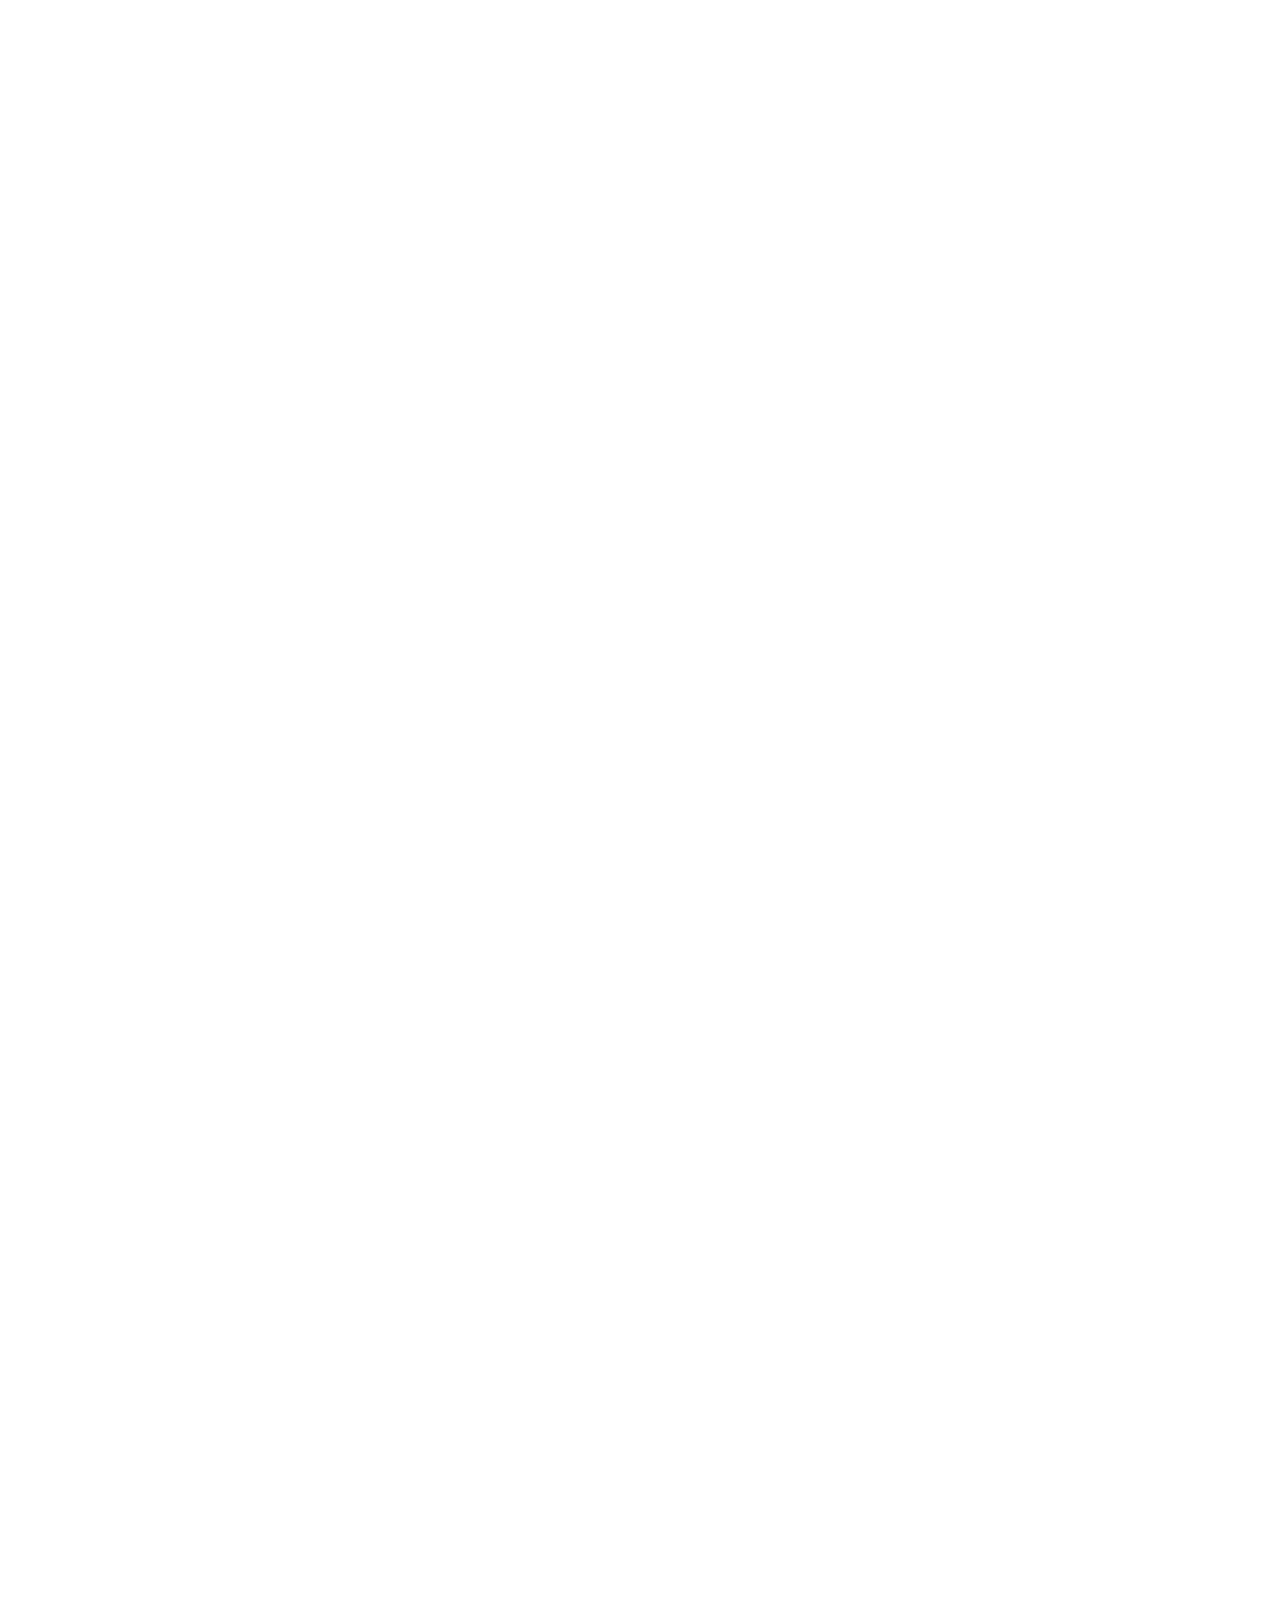
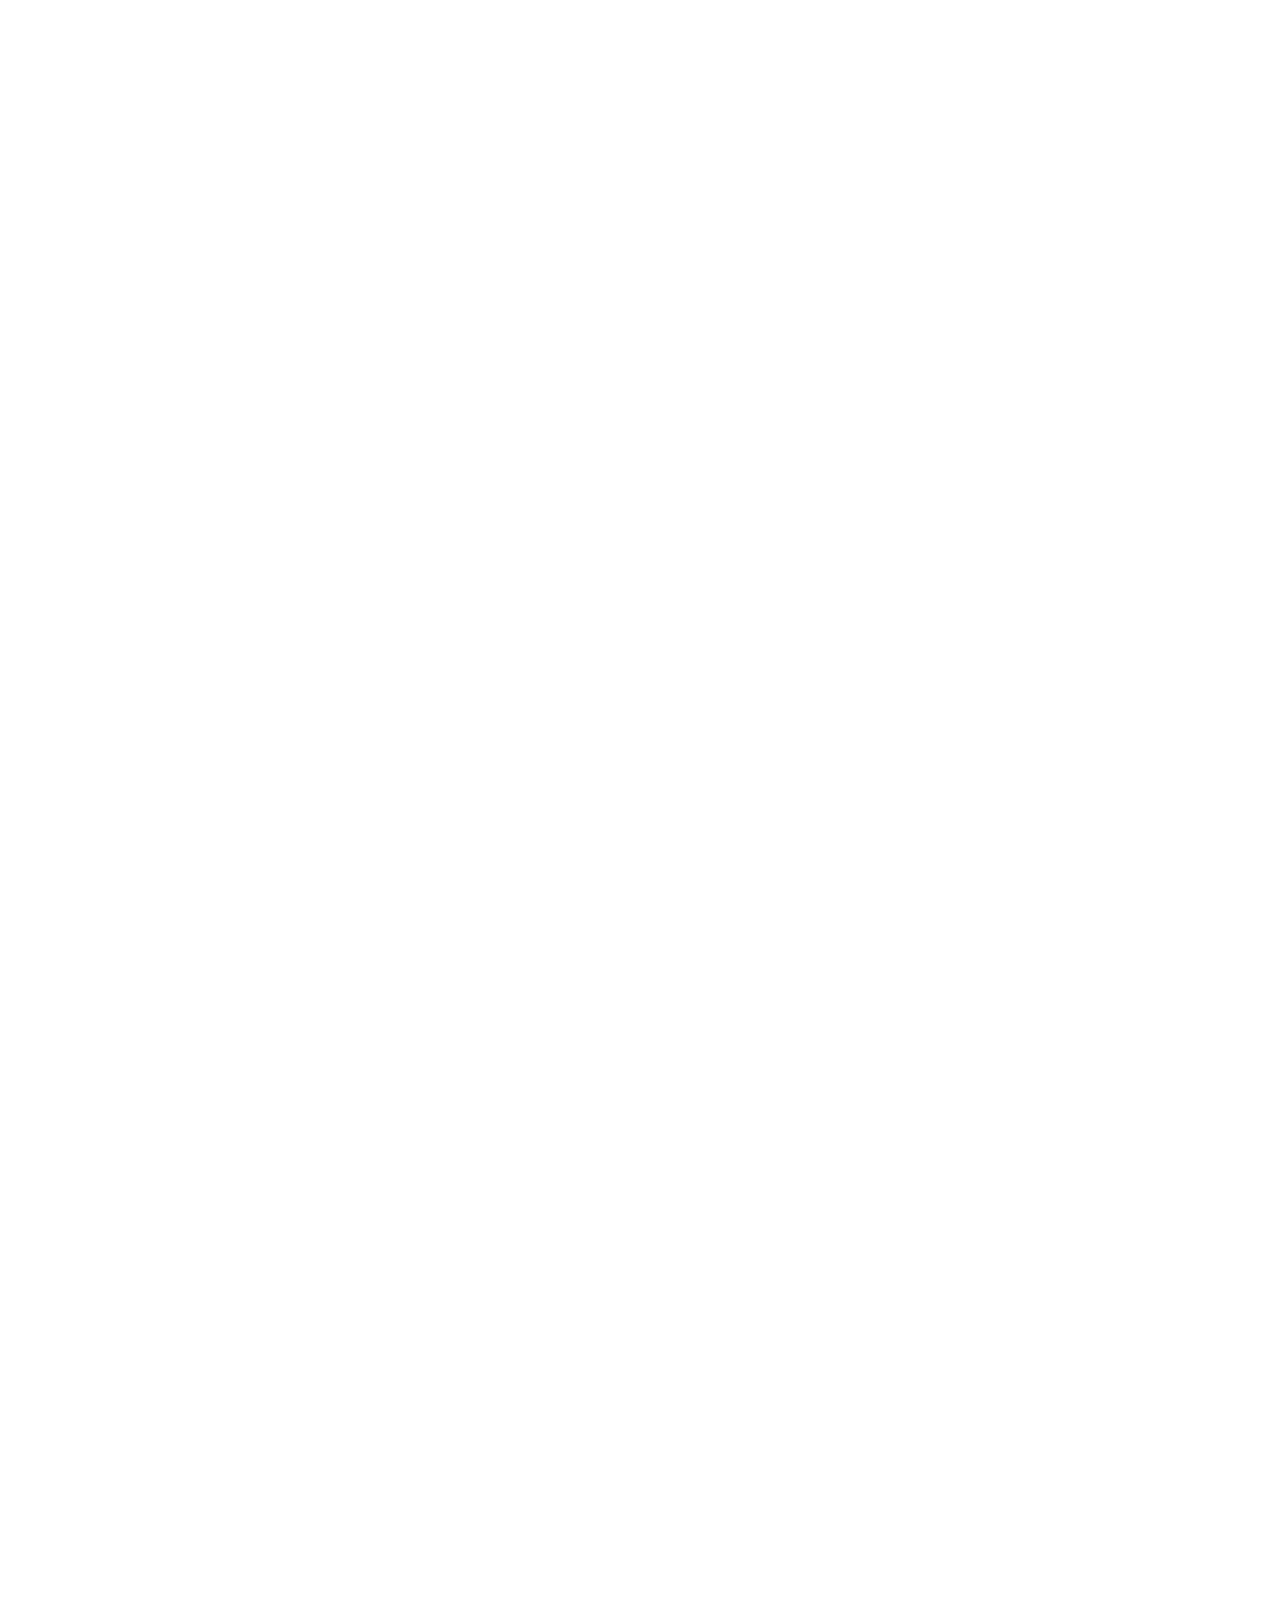
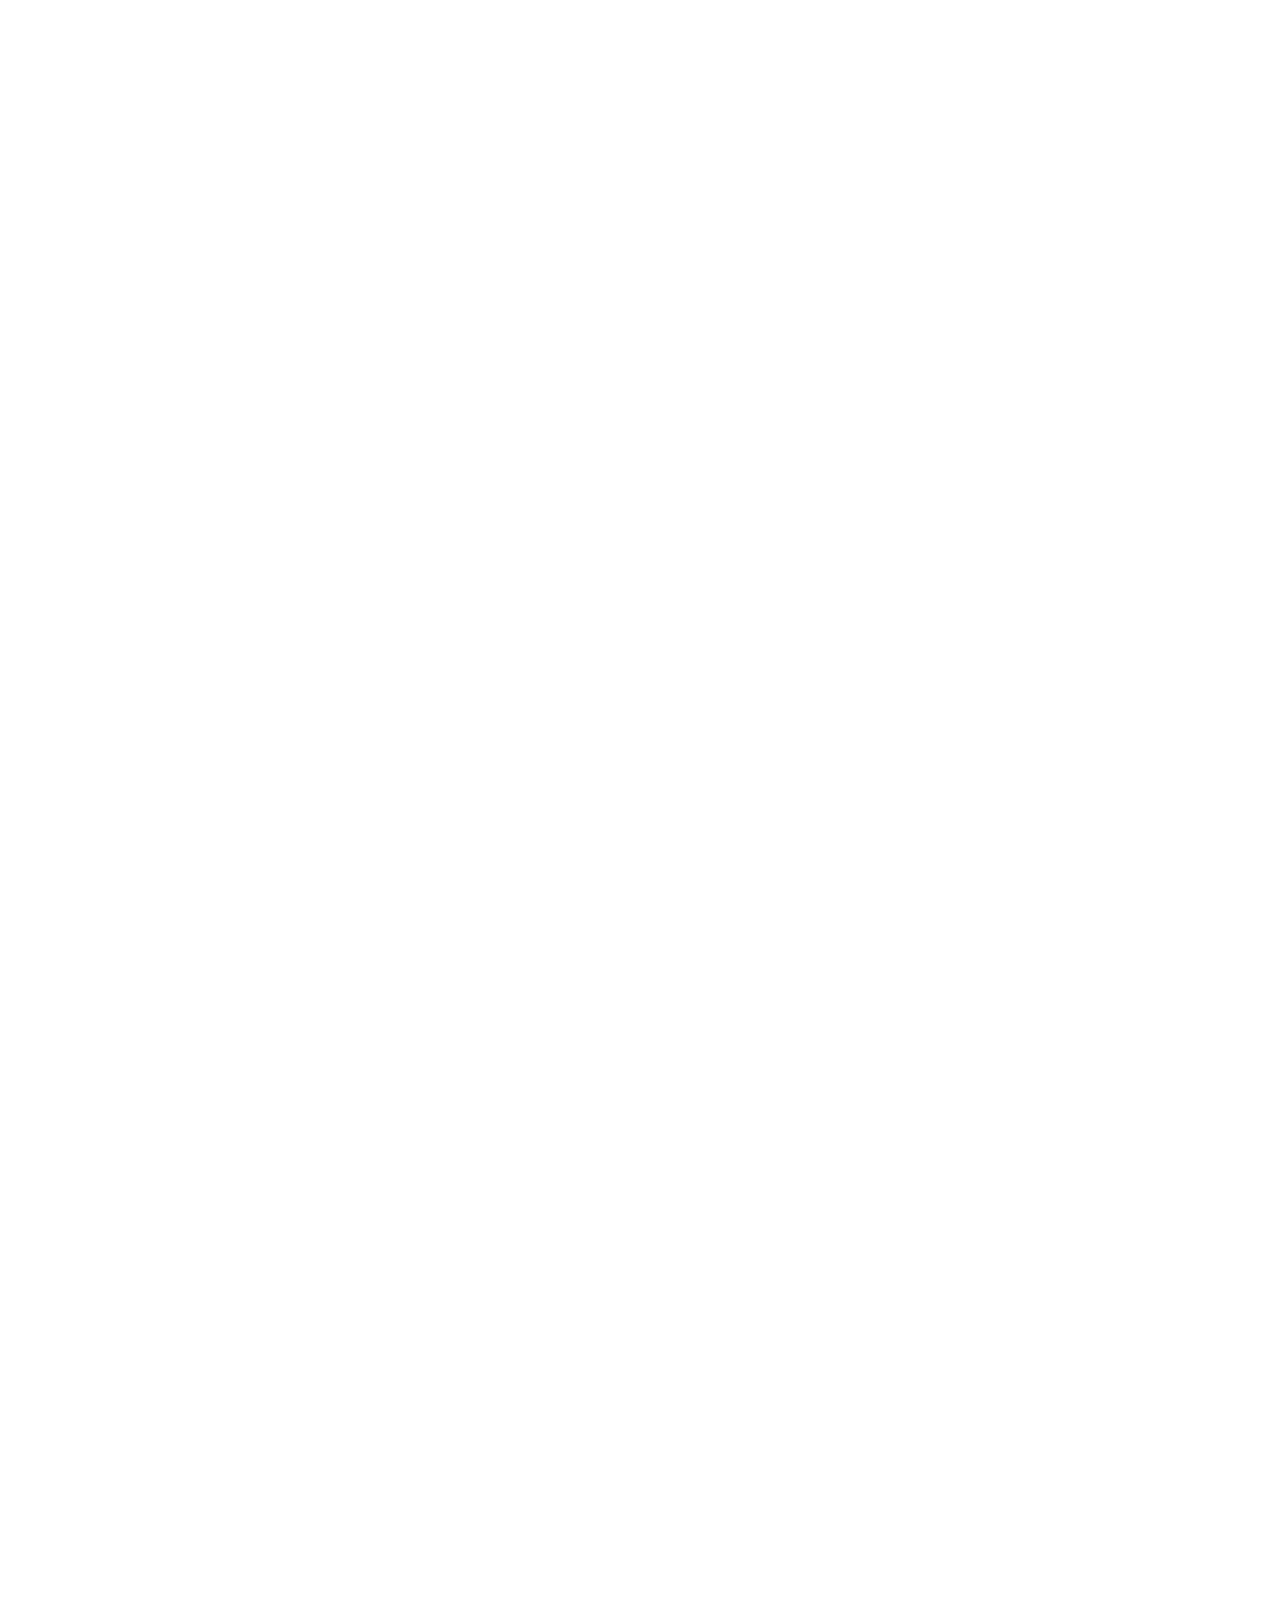
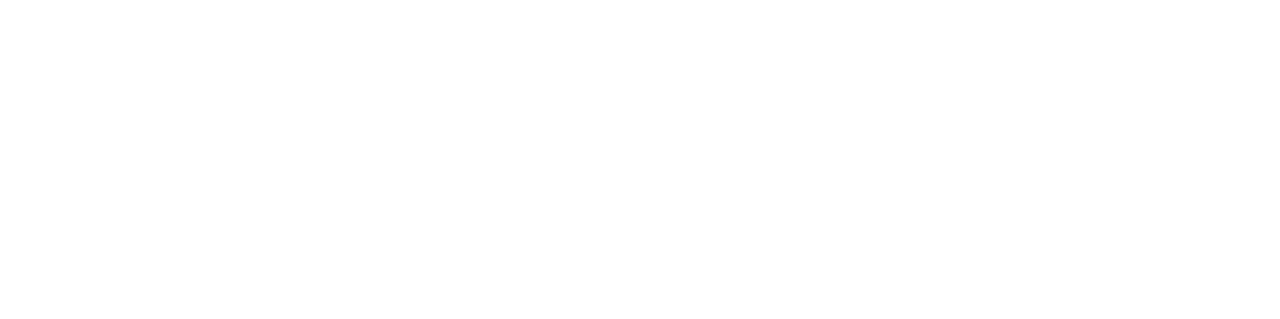
==== commit 924da74f: "319" ====
--- a/book1/index.html
+++ b/book1/index.html
@@ -1,9 +1,4 @@
 <!DOCTYPE HTML>
-<!--
-	Astral by HTML5 UP
-	html5up.net | @ajlkn
-	Free for personal and commercial use under the CCA 3.0 license (html5up.net/license)
--->
 <html>
 <head>
 	<title>【康軒】資科1上備課用書連結</title>
@@ -11,6 +6,8 @@
 	<meta name="viewport" content="width=device-width, initial-scale=1, user-scalable=no" />
 	<link rel="icon" href="images/favicon.ico">
 	<link rel="stylesheet" href="assets/css/main.css" />
+	<link href="assets/fontawesome-6.5.1/css/fontawesome.css" rel="stylesheet">
+	<link href="assets/fontawesome-6.5.1/css/solid.css" rel="stylesheet">
 	<noscript><link rel="stylesheet" href="assets/css/noscript.css" /></noscript>
 	<!-- Global site tag (gtag.js) - Google Analytics -->
 	<script async src="https://www.googletagmanager.com/gtag/js?id=G-9TZ33HGM2T"></script>
@@ -30,51 +27,46 @@
 		<div id="subject">
 			<font size="3">　</font><br>
 			<span style="display:block; margin:-1em auto; text-align: center;">
-				<img id="logo" src="images/info-logo.png" alt="康軒資訊科技" width="165px" height="58px" align"left">
-				<a id="home-link" class="icon solid fa-home" href="https://knsh-tech-group.github.io/link/"></a>
+				<img id="logo" src="images/info-logo.png" alt="康軒資訊科技" width="165px" height="58px">
+				<a id="home-link" class="icon fa-solid fa-house" href="https://knsh-tech-group.github.io/link/"></a>
 			</span>		
-			<font size="7" style="color:#FAFAFA; font-weight:bold;"><br>第1冊（1上）</font>
+			<font class="Book" size="7" style="color:#FAFAFA; font-weight:bold;"><br>第１冊（１上）</font>
 		</div>
+		
 		<!-- Nav -->
 		<nav id="nav">
-			<a href="#" class="icon solid fa-link"></a>
-			<a href="#FILE" class="icon solid fa-folder"><span>教學檔案下載</span></a>
-			<a href="#VIDEO" class="icon solid fa-video"><span>影片資源清單</span></a>
+			<a href="#" class="icon fa-solid fa-list-ul"><span>全冊總覽</span></a>
+			<a href="#FILE" class="icon fa-solid fa-folder"><span>教學檔案下載</span></a>
+			<a href="#VIDEO" class="icon fa-solid fa-circle-play"><span>影片資源清單</span></a>
+			<a href="#TESTING" class="icon fa-solid fa-file-pen"><span>線上測驗連結</span></a>
+			<a href="#BILINGUAL" class="icon fa-solid fa-language"><span>雙語教學資源</span></a>
 		</nav>
 
 		<!-- Main -->
 		<div id="main">
 
-			<!-- Home -->
+			<!-- 《快速連結》 -->
 			<article id="link" class="panel intro">
 				<header>
 					<p style="color:#0a090b;">《快速連結》</p>
 					<h1>
 						<a href="#FILE" class="otherlink1">教學檔案下載</a><br>
 						<a href="#VIDEO" class="otherlink2">影片資源清單</a><br>
-					</h1>
-					<p style="color:#0a090b;">《線上測驗》</p>
-					<h1>
-						<a href="https://drive.google.com/file/d/1k_1JzFO8e7uh48flkM4N_-HpmrNGHc_E/view?usp=sharing" class="otherlink1">Google試題</a><br>
-						<a href="https://digitalmaster.knsh.com.tw/test/quiz/kahoot/j/1111/index6.1.html" class="otherlink2">Kahoot</a><br>	
-						<a href="https://digitalmaster.knsh.com.tw/test/quiz/quizizz/j/1111/index6.1.html" class="otherlink1">Quizizz</a>
+						<a href="#TESTING" class="otherlink1">線上測驗連結</a><br>
+						<a href="#BILINGUAL" class="otherlink2">雙語教學資源</a><br>
 					</h1>
 					<p style="color:#0a090b; ">《六冊補充資源》</p>
 					<h1>
-						<a href="https://knsh-tech-group.github.io/lesson-plan/" class="otherlink2">補充教案</a><br>
+						<a href="https://knsh-tech-group.github.io/lesson-plan/" class="otherlink1">補充教案</a><br>
 					</h1>
 				</header>
 				<a href="#FILE" class="jumplink pic" style="position: relative;">
-					<span class="arrow icon solid fa-chevron-right">
-						<span>See my work</span>
-					</span>
-					
+					<span class="arrow fa-solid fa-play"></span>
 					<img src="images/robot.png" alt="" style="position:absolute;top: 0;left: 0;bottom: 0;right: 0;margin: auto" />
-
 				</a>
 			</article>
 
-			<!-- FILE -->
+			<!-- 教學檔案下載 -->
 			<article id="FILE" class="panel">
 				<header>
 					<h1 style="color:#0000B8;">教學檔案下載</h1>
@@ -108,41 +100,46 @@
 							<li><a href="https://drive.google.com/uc?export=download&id=1R7OYe6kvSaNiDmr5wWYHXh1QF7yrhcr7" target="_blank" style="text-decoration:none;">[下載]</a> 4-1 變數與條件判斷①——聖誕禮物</li>
 							<li><a href="https://drive.google.com/uc?export=download&id=12S89gjP7n6GWkGOxWc26XrCrhRe7MMCa" target="_blank" style="text-decoration:none;">[下載]</a> 4-2 條件判斷②——聖誕大餐</li>
 							<li><a href="https://drive.google.com/uc?export=download&id=1r_Rtuc4wjK7OuVdCeMBs7mpKD4O1Rkjp" target="_blank" style="text-decoration:none;">[下載]</a> 第 4 章實作活動</li>
+							<br>
+
+							【SDGs 素養學習單——SDGs5 性別平等】
+							<li><a href="https://drive.google.com/file/d/1a0tDHqnoXjXrjzzhLr55nzmP1_oHLqRX/view?usp=drive_link" target="_blank" style="text-decoration:none;">[下載]</a> 兩性薪情大不同 學習單(學生版)</li>
+							<li><a href="https://drive.google.com/file/d/1I-ulkvEsO6wyMdOZza1uUGYG-lui7sQI/view?usp=drive_link" target="_blank" style="text-decoration:none;">[下載]</a> 兩性薪情大不同 學習單(教師版)</li>
 						</h5>
 					</blockquote>
 				</blockquote>
 			</article>
 
-			<!-- VIDEO -->
+			<!-- 影片資源清單 -->
 			<article id="VIDEO" class="panel">
 				<header>
 					<h1 style="color:#008F8F;">影片資源清單</h1>
 				</header>
+
 				<blockquote>
 					<h3>【第 1 章 資訊與生活】</h3>
 					<blockquote><h4>1-1 數位生活</h4>
 						<blockquote>
 							<h5>
-								【P.8】 <a href="https://youtu.be/0oGZdt7-Lnk" target="_blank" style="text-decoration:none;">新聞：那些年用的手機 (01:48)</a><br>
-								【P.8】 <a href="https://youtu.be/sbS8bLpDRZE" target="_blank" style="text-decoration:none;">新聞：「公共電話」你打過嗎？ (01:54)</a><br>
+								【P.8】 <a href="https://youtu.be/0oGZdt7-Lnk" target="_blank" style="text-decoration:none;">那些年用的手機 (01:48)</a><br>
+								【P.8】 <a href="https://youtu.be/sbS8bLpDRZE" target="_blank" style="text-decoration:none;">「公共電話」你打過嗎？ (01:54)</a><br>
 								【P.9】 <a href="https://youtu.be/1Gt2KY_9B9k" target="_blank" style="text-decoration:none;">臺灣2030－智慧未來擁抱美好生活 (03:42)</a><br>
 								【P.10】 <a href="https://youtu.be/lJc8CJj4CII" target="_blank" style="text-decoration:none;">物聯網原來如此 (03:07)</a><br>
 								【P.10】 <a href="https://youtu.be/Uj4ZQSDur0A" target="_blank" style="text-decoration:none;">什麼是物聯網 (01:43)</a><br>
 								【P.10】 <a href="https://youtu.be/JOE33OtWSeM" target="_blank" style="text-decoration:none;">智慧交通城市 (02:12)</a><br>
-								【P.11】 <a href="https://youtu.be/uDqwTlQBwd4" target="_blank" style="text-decoration:none;">新聞：正子斷層抓出癌細胞位置 (01:28)</a><br>
+								【P.11】 <a href="https://youtu.be/uDqwTlQBwd4" target="_blank" style="text-decoration:none;">正子斷層抓出癌細胞位置 (01:28)</a><br>
 								【P.11】 <a href="https://youtu.be/JR0LHJnOlIo" target="_blank" style="text-decoration:none;">未來醫療，用AI打造智慧急診 (02:04)</a>
 							</h5>
 						</blockquote>
-
 						<h4>1-2 資訊安全簡介</h4>
 						<blockquote>
 							<h5>
 								【P.12】 <a href="https://youtu.be/BpLytzJmGg8" target="_blank" style="text-decoration:none;">不可不知的資安風險管理 (04:31)</a><br>
-								【P.13】 <a href="https://youtu.be/H9kYu3mNOQE" target="_blank" style="text-decoration:none;">新聞：達人「不斷電系統」備援 (02:00)</a><br>
-								【P.14】 <a href="https://youtu.be/wJeaGhrHctI" target="_blank" style="text-decoration:none;">新聞：勒索病毒Wanna Cry來勢洶洶 (02:14)</a><br>
+								【P.13】 <a href="https://youtu.be/H9kYu3mNOQE" target="_blank" style="text-decoration:none;">達人「不斷電系統」備援 (02:00)</a><br>
+								【P.14】 <a href="https://youtu.be/wJeaGhrHctI" target="_blank" style="text-decoration:none;">勒索病毒Wanna Cry來勢洶洶 (02:14)</a><br>
 								【P.15】 <a href="https://youtu.be/7jQF1xWgkrE?t=1" target="_blank" style="text-decoration:none;">路上撿到隨身碟，你會...？ (03:35)</a><br>
 								【P.17】 <a href="https://youtu.be/UhhFUVzEMJE" target="_blank" style="text-decoration:none;">不明的網址別亂點 (11:08)</a><br>
-								【P.19】 <a href="https://youtu.be/vNkOpADBKd4" target="_blank" style="text-decoration:none;">新聞：網路詐騙排行前三 (02:28)</a><br>
+								【P.19】 <a href="https://youtu.be/vNkOpADBKd4" target="_blank" style="text-decoration:none;">網路詐騙排行前三 (02:28)</a><br>
 								【P.20】 <a href="https://youtu.be/EWUA-9QkZxo" target="_blank" style="text-decoration:none;">Amazon Go無人商店 (01:49)</a><br>
 								【P.21】 <a href="https://youtu.be/J_D_mK6yzWI" target="_blank" style="text-decoration:none;">X-Store (01:23)</a>
 							</h5>
@@ -158,50 +155,116 @@
 						</blockquote>
 					</blockquote>
 
+					<h3>【第 3 章 程式設計初探——生日派對】</h3>
+					<blockquote><h4>3-2 角色移動——上街買蛋糕</h4>
+						<blockquote>
+							<h5>
+								<a href="https://digitalmaster.knsh.com.tw/all/video/j/te_page.html?l1=%E8%B3%87%E7%A7%91&l2=7%E4%B8%8A" target="_blank" style="text-decoration:none;">● 程式範例</a>
+							</h5>
+						</blockquote>
+						<h4>3-3 演奏音階——鍵盤鋼琴</h4>
+						<blockquote>
+							<h5>
+								<a href="https://digitalmaster.knsh.com.tw/all/video/j/te_page.html?l1=%E8%B3%87%E7%A7%91&l2=7%E4%B8%8A" target="_blank" style="text-decoration:none;">● 程式範例、程式解題</a>
+							</h5>
+						</blockquote>
+					</blockquote>
+
+					<h3>【第 4 章 選擇結構——歡樂聖誕】</h3>
+					<blockquote><h4>4-1 變數與條件判斷①——聖誕禮物</h4>
+						<blockquote>
+							<h5>
+								<a href="https://digitalmaster.knsh.com.tw/all/video/j/te_page.html?l1=%E8%B3%87%E7%A7%91&l2=7%E4%B8%8A" target="_blank" style="text-decoration:none;">● 程式範例、程式解題</a>	
+							</h5>
+						</blockquote>
+						<h4>4-2 條件判斷②——聖誕大餐</h4>
+						<blockquote>
+							<h5>
+								<a href="https://digitalmaster.knsh.com.tw/all/video/j/te_page.html?l1=%E8%B3%87%E7%A7%91&l2=7%E4%B8%8A" target="_blank" style="text-decoration:none;">● 程式範例、程式解題</a>	
+							</h5>
+						</blockquote>
+					</blockquote>
+
 				</blockquote>
-				<h3>【第 3 章 程式設計初探——生日派對】</h3>
-				<blockquote><h4>3-2 角色移動——上街買蛋糕</h4>
-					<blockquote>
-						<h5>
-							<a href="https://www.945enet.com.tw/video/j_tech/movie.aspx?f=%E8%B3%87%E7%A7%91&s=7%E4%B8%8A#01" target="_blank" style="text-decoration:none;">●程式範例</a>
-						</h5>
-					</blockquote>
-
-					<h4>3-3 演奏音階——鍵盤鋼琴</h4>
-					<blockquote>
-						<h5>
-							<a href="https://www.945enet.com.tw/video/j_tech/movie.aspx?f=%E8%B3%87%E7%A7%91&s=7%E4%B8%8A#02" target="_blank" style="text-decoration:none;">●程式範例、程式解題</a><br>							
-						</h5>
-					</blockquote>
+			</article>
+
+			<!-- 線上測驗連結 -->
+			<article id="TESTING" class="panel">
+				<header>
+					<h1 style="color:#0000B8;">線上測驗連結</h1>
+				</header>
+
+				<div class="container2X2">
+					<div class="cell2X2">
+						<!-- 以下兩個連結都要放該冊Google表單連結 -->
+						<a href="https://drive.google.com/file/d/1k_1JzFO8e7uh48flkM4N_-HpmrNGHc_E/view?usp=sharing" class="testlink">Google試題<br></a>	
+						<a href="https://drive.google.com/file/d/1k_1JzFO8e7uh48flkM4N_-HpmrNGHc_E/view?usp=sharing">
+							<img src="images/g-3.png" width="60%" max-width="60%" height="auto">
+						</a>
+					</div>
+					<div class="cell2X2">
+						<!-- 以下兩個連結每年都更新要放該冊kahoot連結，改學期即可 -->
+						<a href="https://digitalmaster.knsh.com.tw/test/quiz/kahoot/j/1121/index6.1.html" class="testlink">Kahoot<br></a>	
+						<a href="https://digitalmaster.knsh.com.tw/test/quiz/kahoot/j/1121/index6.1.html">
+							<img src="https://digitalmaster.knsh.com.tw/test/quiz/images/kahoot(%E9%AB%98%E6%B8%85).jpg" width="60%" max-width="60%" height="auto">
+						</a>
+					</div>
+					<div class="cell2X2">
+						<!-- 以下兩個連結每年都更新要放該冊quizizz連結，改學期即可 -->
+						<a href="https://digitalmaster.knsh.com.tw/test/quiz/quizizz/j/1121/index6.1.html" class="testlink">Quizizz<br></a>	
+						<a href="https://digitalmaster.knsh.com.tw/test/quiz/quizizz/j/1121/index6.1.html">
+							<img src="https://digitalmaster.knsh.com.tw/test/quiz/images/quizizz.png" width="60%" max-width="60%" height="auto">
+						</a>
+					</div>
+					<div class="cell2X2">
+						<!-- 以下兩個連結不用改 -->
+						<a href="https://qr.knsh.com.tw/YMHCB" class="testlink">Wordwall<br></a>	
+						<a href="https://qr.knsh.com.tw/YMHCB">
+							<img src="https://digitalmaster.knsh.com.tw/test/quiz/images/wordwall.jpg" width="60%" max-width="60%" height="auto">
+						</a>
+					</div>
+				</div>
+			</article>
+
+			<!-- 雙語教學資源 -->
+			<article id="BILINGUAL" class="panel">
+				<header>
+					<h1 style="color:#008F8F;">雙語教學資源</h1>
+				</header>
+				<blockquote>
+
+					<h3>【課室英語教學網】</h3>
+					<blockquote>
+						<h4>
+							<a href="https://knsh-tech-group.github.io/InfoEngWeb/" target="_blank" style="text-decoration:none;">[連結] 課室英語教學網</a>
+							<br>
+							<a href="https://knsh-tech-group.github.io/InfoEngWeb/index.html">
+								<img style="border:3px solid rgba(0,0,0,0.5);" src="images/g-1.png" width="60%" min-width="50%" height="auto">
+							</a>
+						</h4>
+					</blockquote>
+					<h3>【雙語教學投影片】</h3>
+					<blockquote>
+						<h4>
+							<a href="https://digitalmaster.knsh.com.tw/j/technology/index.html" target="_blank" style="text-decoration:none;">[連結] 課室雙語、課程內容雙語PPT</a>
+							<br>
+							<a href="https://digitalmaster.knsh.com.tw/j/technology/index.html">
+								<img style="border:3px solid rgba(0,0,0,0.5);" src="images/g-2.jpg" width="60%" min-width="50%" height="auto">
+							</a>
+						</h4>
+					</blockquote>
+
 				</blockquote>
-
-				<h3>【第 4 章 選擇結構——歡樂聖誕】</h3>
-				<blockquote><h4>4-1 變數與條件判斷①——聖誕禮物</h4>
-					<blockquote>
-						<h5>
-							<a href="https://www.945enet.com.tw/video/j_tech/movie.aspx?f=%E8%B3%87%E7%A7%91&s=7%E4%B8%8A#03" target="_blank" style="text-decoration:none;">●程式範例、程式解題</a><br>	
-						</h5>
-					</blockquote>
-
-					<h4>4-2 條件判斷②——聖誕大餐</h4>
-					<blockquote>
-						<h5>
-							<a href="https://www.945enet.com.tw/video/j_tech/movie.aspx?f=%E8%B3%87%E7%A7%91&s=7%E4%B8%8A#04" target="_blank" style="text-decoration:none;">●程式範例、程式解題</a><br>	
-						</h5>
-					</blockquote>
-				</blockquote>
-			</blockquote>
-		</article>
-
+			</article>
+		</div>
 	</div>
-</div>
-
-<!-- Scripts -->
-<script src="assets/js/jquery.min.js"></script>
-<script src="assets/js/browser.min.js"></script>
-<script src="assets/js/breakpoints.min.js"></script>
-<script src="assets/js/util.js"></script>
-<script src="assets/js/main.js"></script>
+
+	<!-- Scripts -->
+	<script src="assets/js/jquery.min.js"></script>
+	<script src="assets/js/browser.min.js"></script>
+	<script src="assets/js/breakpoints.min.js"></script>
+	<script src="assets/js/util.js"></script>
+	<script src="assets/js/main.js"></script>
 
 </body>
 </html>
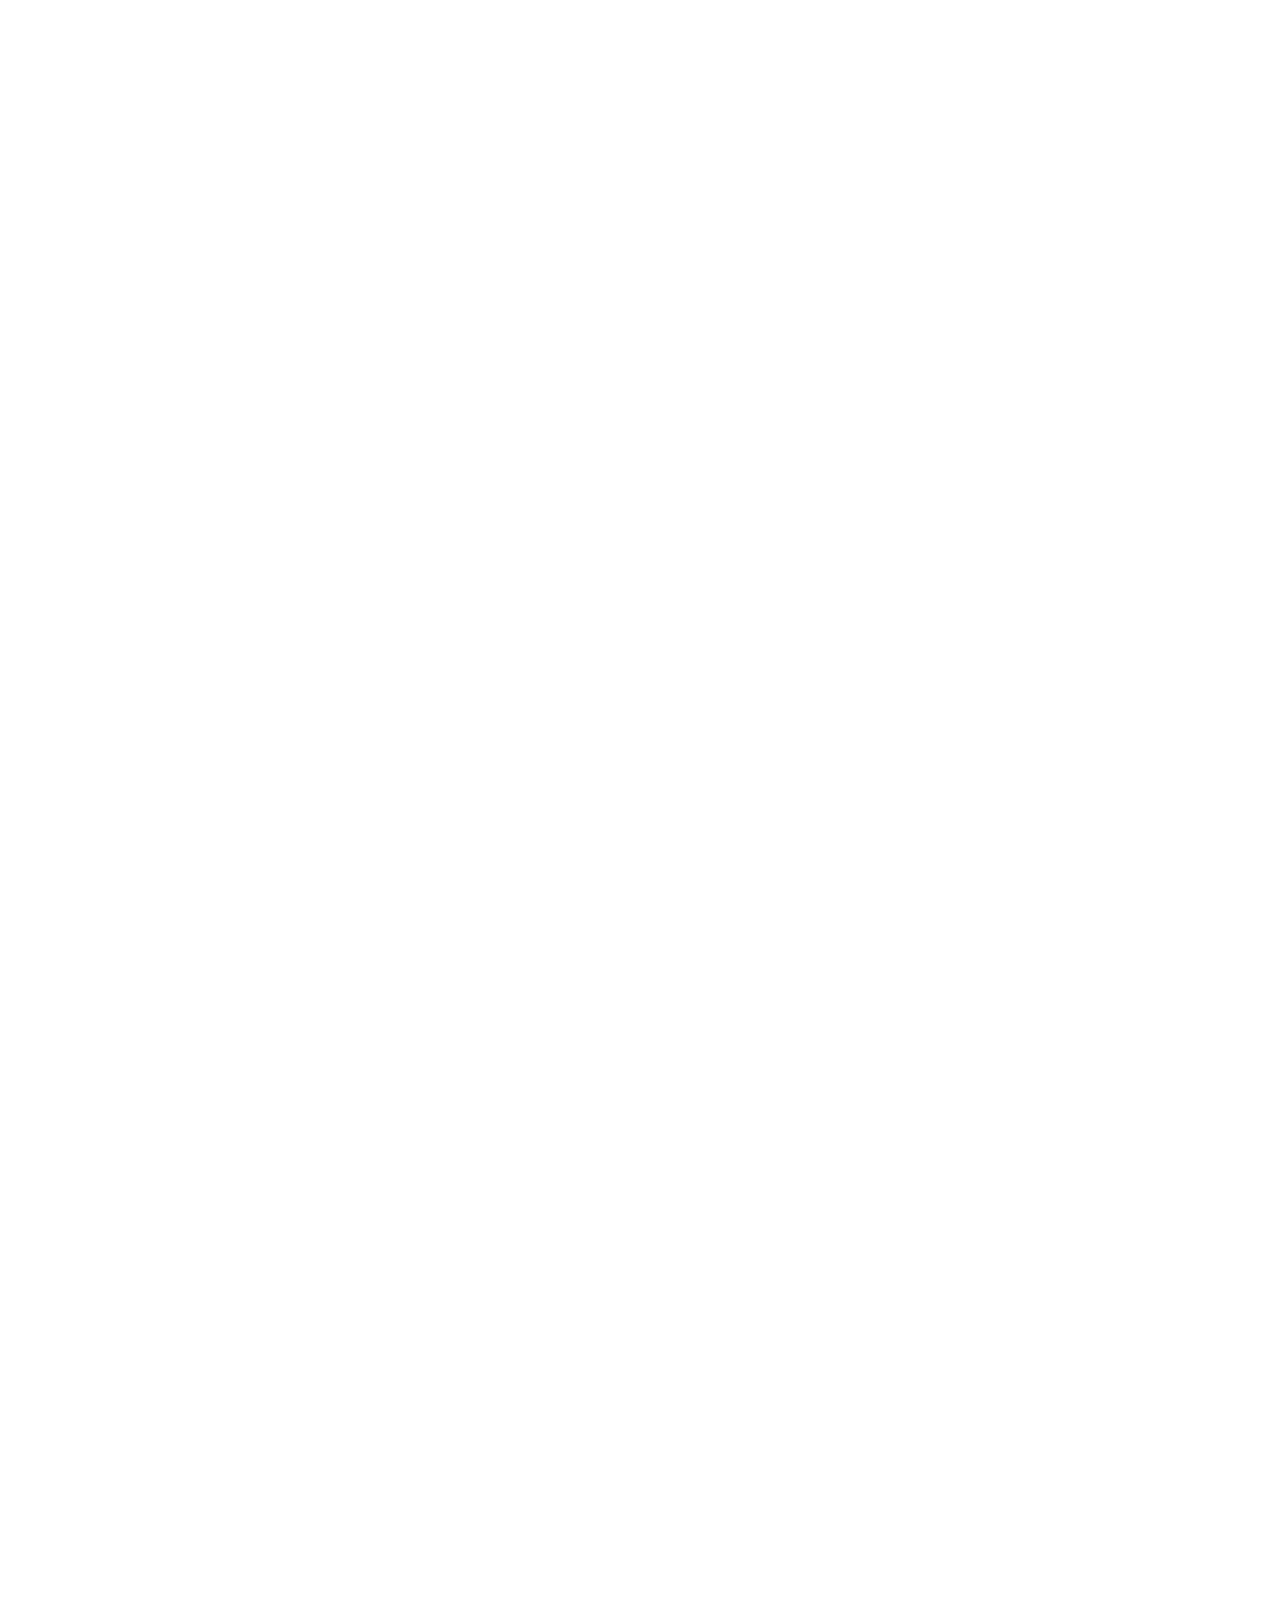
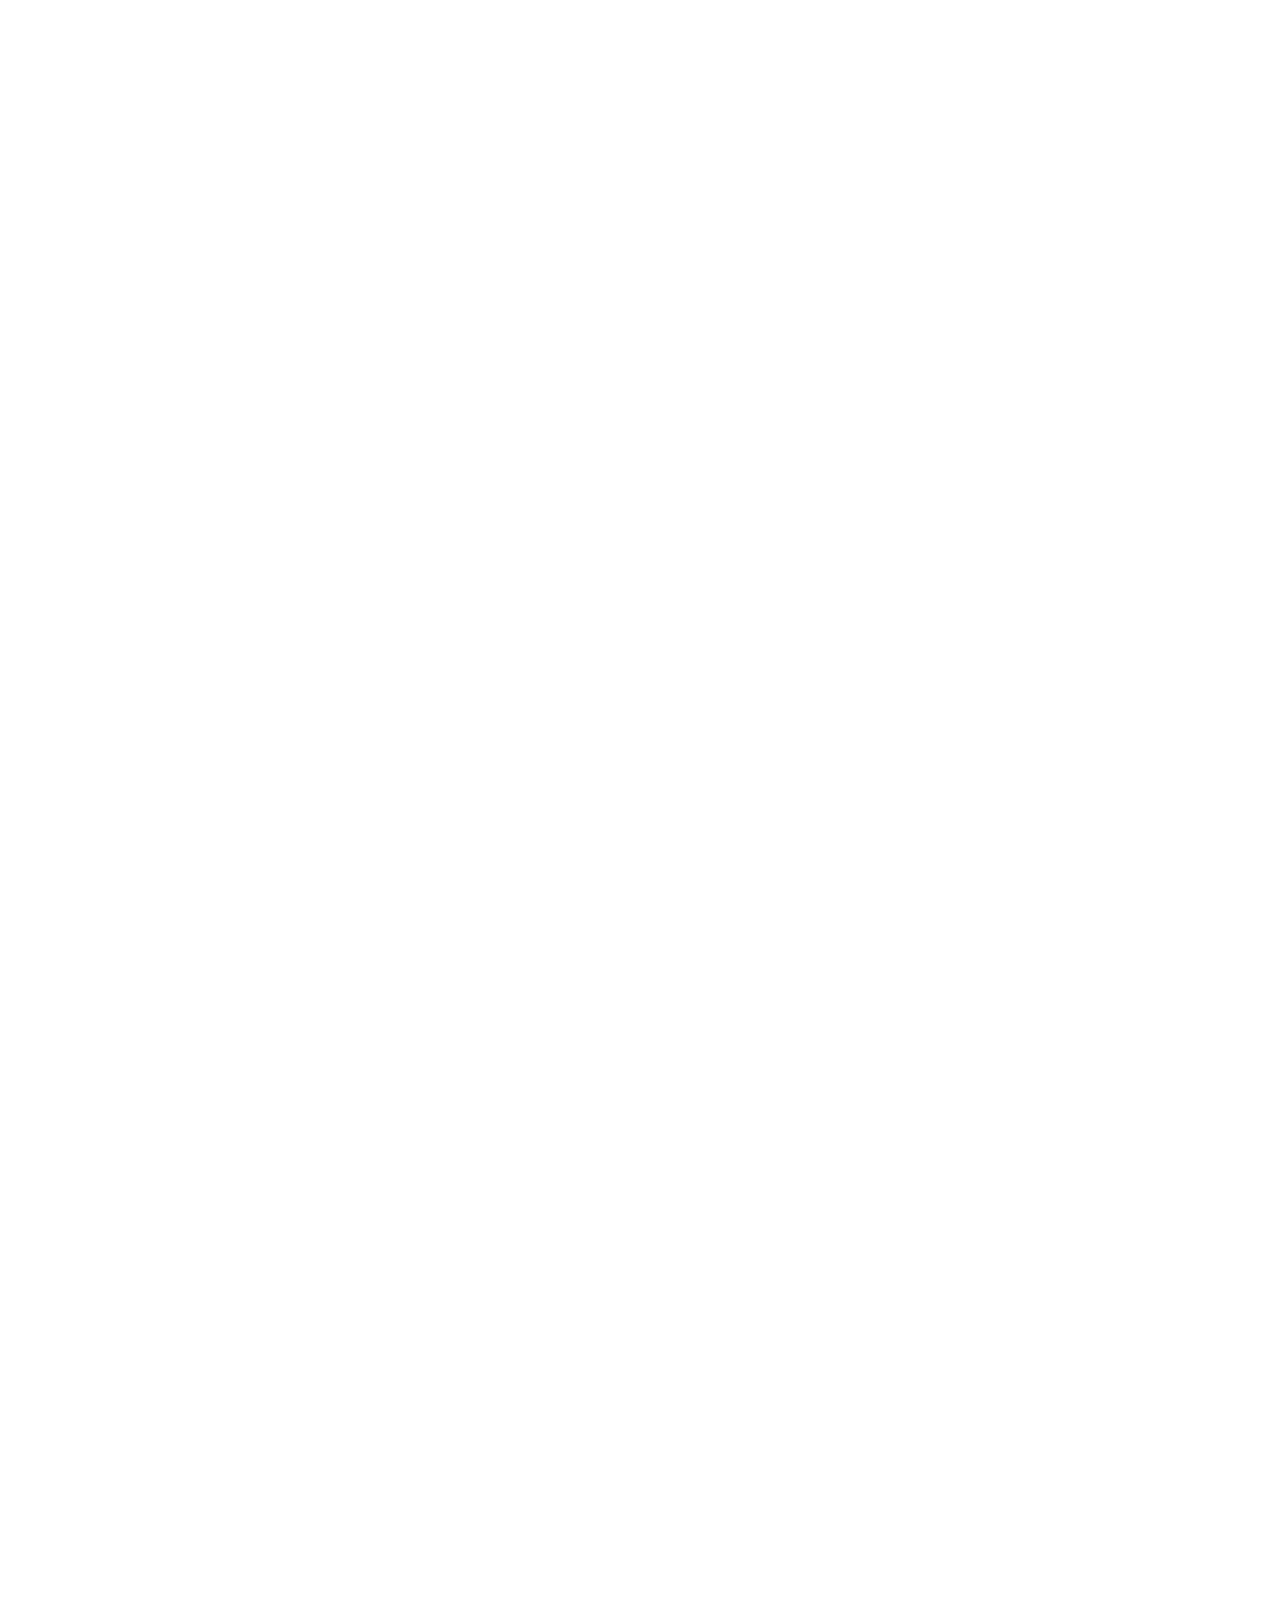
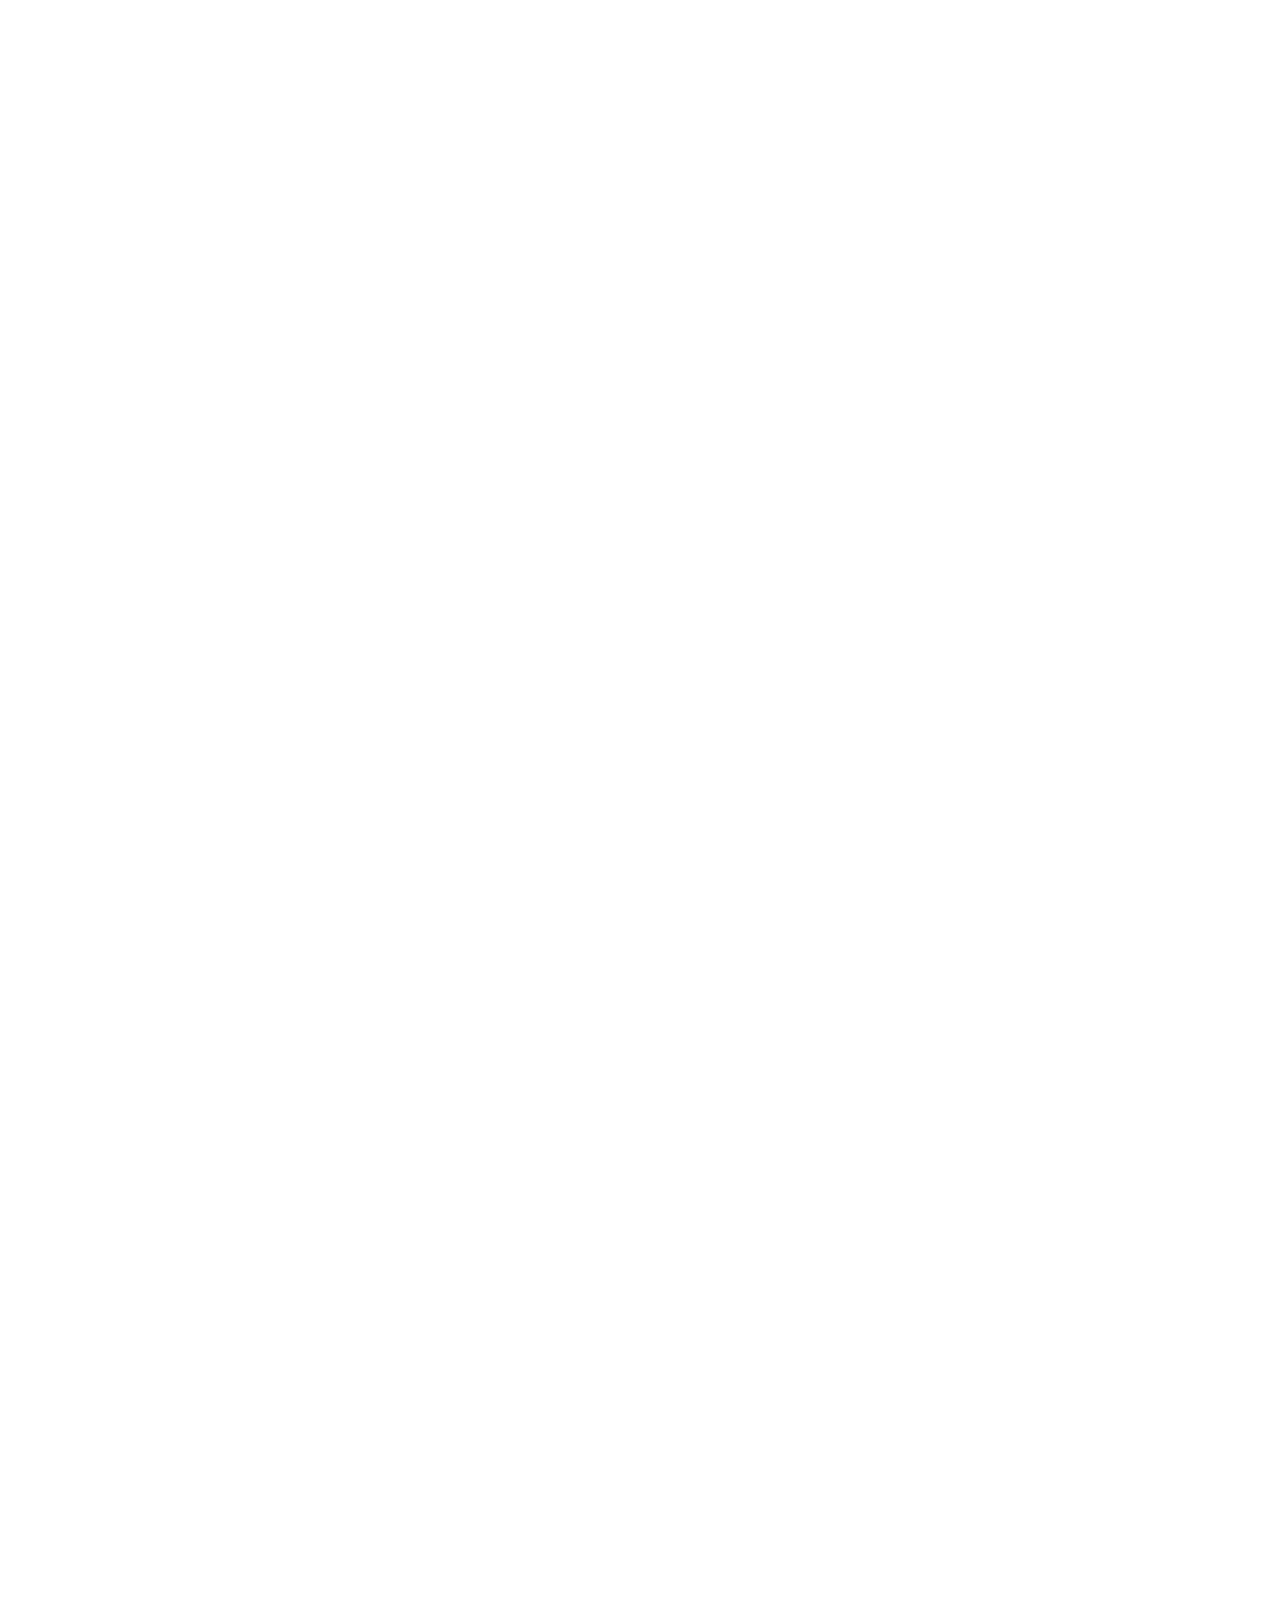
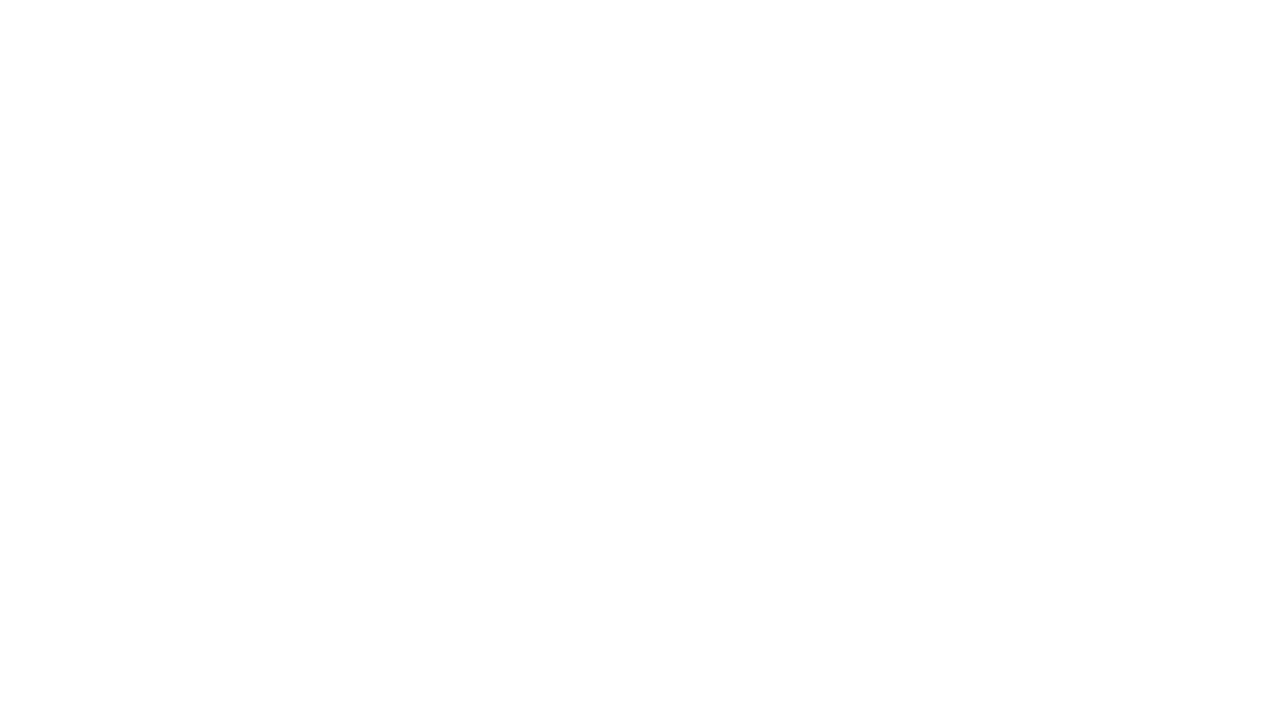
==== commit 260acfd1: "1131update" ====
--- a/book1/index.html
+++ b/book1/index.html
@@ -96,9 +96,9 @@
 							<li><a href="https://drive.google.com/uc?export=download&id=1R2NY5gmxcPoCLCtTwFSS7N1Xqg2XPY2i" target="_blank" style="text-decoration:none;">[下載]</a> 第 3 章實作活動</li>
 							<br>
 
-							【第 4 章 選擇結構——歡樂聖誕】
-							<li><a href="https://drive.google.com/uc?export=download&id=1R7OYe6kvSaNiDmr5wWYHXh1QF7yrhcr7" target="_blank" style="text-decoration:none;">[下載]</a> 4-1 變數與條件判斷①——聖誕禮物</li>
-							<li><a href="https://drive.google.com/uc?export=download&id=12S89gjP7n6GWkGOxWc26XrCrhRe7MMCa" target="_blank" style="text-decoration:none;">[下載]</a> 4-2 條件判斷②——聖誕大餐</li>
+							【第 4 章 三大流程結構——餐廳優惠】
+							<li><a href="https://drive.google.com/uc?export=download&id=1R7OYe6kvSaNiDmr5wWYHXh1QF7yrhcr7" target="_blank" style="text-decoration:none;">[下載]</a> 4-1 循序、重複結構</li>
+							<li><a href="https://drive.google.com/uc?export=download&id=12S89gjP7n6GWkGOxWc26XrCrhRe7MMCa" target="_blank" style="text-decoration:none;">[下載]</a> 4-2 選擇結構</li>
 							<li><a href="https://drive.google.com/uc?export=download&id=1r_Rtuc4wjK7OuVdCeMBs7mpKD4O1Rkjp" target="_blank" style="text-decoration:none;">[下載]</a> 第 4 章實作活動</li>
 							<br>
 
@@ -121,27 +121,40 @@
 					<blockquote><h4>1-1 數位生活</h4>
 						<blockquote>
 							<h5>
-								【P.8】 <a href="https://youtu.be/0oGZdt7-Lnk" target="_blank" style="text-decoration:none;">那些年用的手機 (01:48)</a><br>
-								【P.8】 <a href="https://youtu.be/sbS8bLpDRZE" target="_blank" style="text-decoration:none;">「公共電話」你打過嗎？ (01:54)</a><br>
-								【P.9】 <a href="https://youtu.be/1Gt2KY_9B9k" target="_blank" style="text-decoration:none;">臺灣2030－智慧未來擁抱美好生活 (03:42)</a><br>
-								【P.10】 <a href="https://youtu.be/lJc8CJj4CII" target="_blank" style="text-decoration:none;">物聯網原來如此 (03:07)</a><br>
-								【P.10】 <a href="https://youtu.be/Uj4ZQSDur0A" target="_blank" style="text-decoration:none;">什麼是物聯網 (01:43)</a><br>
-								【P.10】 <a href="https://youtu.be/JOE33OtWSeM" target="_blank" style="text-decoration:none;">智慧交通城市 (02:12)</a><br>
-								【P.11】 <a href="https://youtu.be/uDqwTlQBwd4" target="_blank" style="text-decoration:none;">正子斷層抓出癌細胞位置 (01:28)</a><br>
-								【P.11】 <a href="https://youtu.be/JR0LHJnOlIo" target="_blank" style="text-decoration:none;">未來醫療，用AI打造智慧急診 (02:04)</a>
+								【P.8】 <a href="https://youtu.be/GYdsSjVYzAs" target="_blank" style="text-decoration:none;">賈伯斯的故事　改變的轉機 (03:33)</a><br>
+								【P.10】 <a href="https://youtu.be/7jf_-e278m0" target="_blank" style="text-decoration:none;">遭手機打趴！公用電話剩3.3萬具 (01:48)</a><br>
+								【P.11】 <a href="https://youtu.be/1Gt2KY_9B9k" target="_blank" style="text-decoration:none;">臺灣2030－智慧未來擁抱美好生活 (03:42)</a><br>
+								【P.12】 <a href="https://youtu.be/lJc8CJj4CII" target="_blank" style="text-decoration:none;">物聯網原來如此 (03:07)</a><br>
+								【P.12】 <a href="https://youtu.be/Uj4ZQSDur0A" target="_blank" style="text-decoration:none;">什麼是物聯網 (01:43)</a><br>
+								【P.12】 <a href="https://youtu.be/JOE33OtWSeM" target="_blank" style="text-decoration:none;">智慧交通城市 (02:12)</a><br>
+								【P.13】 <a href="https://youtu.be/uDqwTlQBwd4" target="_blank" style="text-decoration:none;">正子斷層抓出癌細胞位置 (01:28)</a><br>
+								【P.13】 <a href="https://youtu.be/JR0LHJnOlIo" target="_blank" style="text-decoration:none;">未來醫療，用AI打造智慧急診 (02:04)</a>
+								【P.13】 <a href="https://youtu.be/oSqixFnRzb8" target="_blank" style="text-decoration:none;">結合AR、AI美智慧眼鏡成聽障者福音 (01:59)</a>
+								【P.14】 <a href="https://youtu.be/8dgXdKRZcb4" target="_blank" style="text-decoration:none;">華碩打造全球首座AI智慧工廠 (02:12)</a>
+								【P.14】 <a href="https://youtu.be/NQiwxdO1rD0" target="_blank" style="text-decoration:none;">無人化服務再升級 韓無人機配送炸機可樂 (03:51)</a>
+								【P.15】 <a href="https://youtu.be/GPOe-dZhUU4" target="_blank" style="text-decoration:none;">AI是什麼？淺談人工智慧 (05:54)</a>
+								【P.15】 <a href="https://youtu.be/g3NqVz3nL2c" target="_blank" style="text-decoration:none;">簡單瞭解「生成式AI」在科技研發上之應用 (03:00)</a>
+								【P.15】 <a href="https://youtu.be/szBzR9TEAI0" target="_blank" style="text-decoration:none;">黃仁勳電腦展開講展示生成式AI能力 (03:40)</a>
+								【P.15】 <a href="https://youtu.be/WsGBzhxNr38" target="_blank" style="text-decoration:none;">生成式AI是什麼酷東西？它是怎麼訓練的？ (07:35)</a>
+								【P.16】 <a href="https://youtu.be/Awm8uO0IdRk" target="_blank" style="text-decoration:none;">與AI共存 台大公告ChatGPT使用指引 (02:02)</a>
+								【P.16】 <a href="https://youtu.be/nI5t4iBt15c" target="_blank" style="text-decoration:none;">ChatGPT融入教育 美國教師教小學生活用 (03:21)</a>
+								【P.17】 <a href="https://youtu.be/KlbnU-asYBk" target="_blank" style="text-decoration:none;">AI生成藝術創作引發爭議 藝術家集體控侵權 (02:02)</a>
+								【P.17】 <a href="https://youtu.be/CLtYsOS3vxI" target="_blank" style="text-decoration:none;">反對侵權 韓掀起抵制AI漫畫運動 (01:19)</a>
+								【P.17】 <a href="https://youtu.be/e2EE0vqA6ak" target="_blank" style="text-decoration:none;">兒子打電話喊缺錢 竟是歹徒用AI詐騙 (01:52)</a>
+								【P.17】 <a href="https://youtu.be/jGcif-epcO8" target="_blank" style="text-decoration:none;">CNN揭穿資訊戰內幕 AI創作假新聞 (01:52)</a>
 							</h5>
 						</blockquote>
 						<h4>1-2 資訊安全簡介</h4>
 						<blockquote>
 							<h5>
-								【P.12】 <a href="https://youtu.be/BpLytzJmGg8" target="_blank" style="text-decoration:none;">不可不知的資安風險管理 (04:31)</a><br>
-								【P.13】 <a href="https://youtu.be/H9kYu3mNOQE" target="_blank" style="text-decoration:none;">達人「不斷電系統」備援 (02:00)</a><br>
-								【P.14】 <a href="https://youtu.be/wJeaGhrHctI" target="_blank" style="text-decoration:none;">勒索病毒Wanna Cry來勢洶洶 (02:14)</a><br>
-								【P.15】 <a href="https://youtu.be/7jQF1xWgkrE?t=1" target="_blank" style="text-decoration:none;">路上撿到隨身碟，你會...？ (03:35)</a><br>
-								【P.17】 <a href="https://youtu.be/UhhFUVzEMJE" target="_blank" style="text-decoration:none;">不明的網址別亂點 (11:08)</a><br>
-								【P.19】 <a href="https://youtu.be/vNkOpADBKd4" target="_blank" style="text-decoration:none;">網路詐騙排行前三 (02:28)</a><br>
-								【P.20】 <a href="https://youtu.be/EWUA-9QkZxo" target="_blank" style="text-decoration:none;">Amazon Go無人商店 (01:49)</a><br>
-								【P.21】 <a href="https://youtu.be/J_D_mK6yzWI" target="_blank" style="text-decoration:none;">X-Store (01:23)</a>
+								【P.18】 <a href="https://youtu.be/BpLytzJmGg8" target="_blank" style="text-decoration:none;">不可不知的資安風險管理 (04:31)</a><br>
+								【P.19】 <a href="https://youtu.be/H9kYu3mNOQE" target="_blank" style="text-decoration:none;">達人「不斷電系統」備援 (02:00)</a><br>
+								【P.21】 <a href="https://youtu.be/7jQF1xWgkrE?t=1" target="_blank" style="text-decoration:none;">路上撿到隨身碟，你會...？ (03:35)</a><br>
+								【P.21】 <a href="https://youtu.be/YiAN9p16WDw" target="_blank" style="text-decoration:none;">機場充電個資遭竊取 駭客鎖定公共充電站 (04:17)</a><br>
+								【P.23】 <a href="https://youtu.be/UhhFUVzEMJE" target="_blank" style="text-decoration:none;">不明的網址別亂點 (11:08)</a><br>
+								【P.23】 <a href="https://youtu.be/9WCHdYiqGjA" target="_blank" style="text-decoration:none;">免費Wi-Fi恐遭駭客"造假"個資全盜光！ (02:10)</a><br>
+								【P.26】 <a href="https://youtu.be/EWUA-9QkZxo" target="_blank" style="text-decoration:none;">Amazon Go無人商店 (01:49)</a><br>
+								【P.27】 <a href="https://youtu.be/AnbXVwVnYVQ" target="_blank" style="text-decoration:none;">X-Store (02:10)</a>
 							</h5>
 						</blockquote>
 					</blockquote>
@@ -150,7 +163,7 @@
 					<blockquote><h4>2-1 演算法簡介</h4>
 						<blockquote>
 							<h5>
-								【P.32】 <a href="https://youtu.be/6hfOvs8pY1k" target="_blank" style="text-decoration:none;">人腦也可以執行演算法 (04:57)</a>
+								【P.38】 <a href="https://youtu.be/6hfOvs8pY1k" target="_blank" style="text-decoration:none;">人腦也可以執行演算法 (04:57)</a>
 							</h5>
 						</blockquote>
 					</blockquote>
@@ -170,14 +183,14 @@
 						</blockquote>
 					</blockquote>
 
-					<h3>【第 4 章 選擇結構——歡樂聖誕】</h3>
-					<blockquote><h4>4-1 變數與條件判斷①——聖誕禮物</h4>
+					<h3>【第 4 章 三大流程結構——餐廳優惠】</h3>
+					<blockquote><h4>4-1 循序、重複結構</h4>
 						<blockquote>
 							<h5>
 								<a href="https://digitalmaster.knsh.com.tw/all/video/j/te_page.html?l1=%E8%B3%87%E7%A7%91&l2=7%E4%B8%8A" target="_blank" style="text-decoration:none;">● 程式範例、程式解題</a>	
 							</h5>
 						</blockquote>
-						<h4>4-2 條件判斷②——聖誕大餐</h4>
+						<h4>4-2 選擇結構</h4>
 						<blockquote>
 							<h5>
 								<a href="https://digitalmaster.knsh.com.tw/all/video/j/te_page.html?l1=%E8%B3%87%E7%A7%91&l2=7%E4%B8%8A" target="_blank" style="text-decoration:none;">● 程式範例、程式解題</a>	
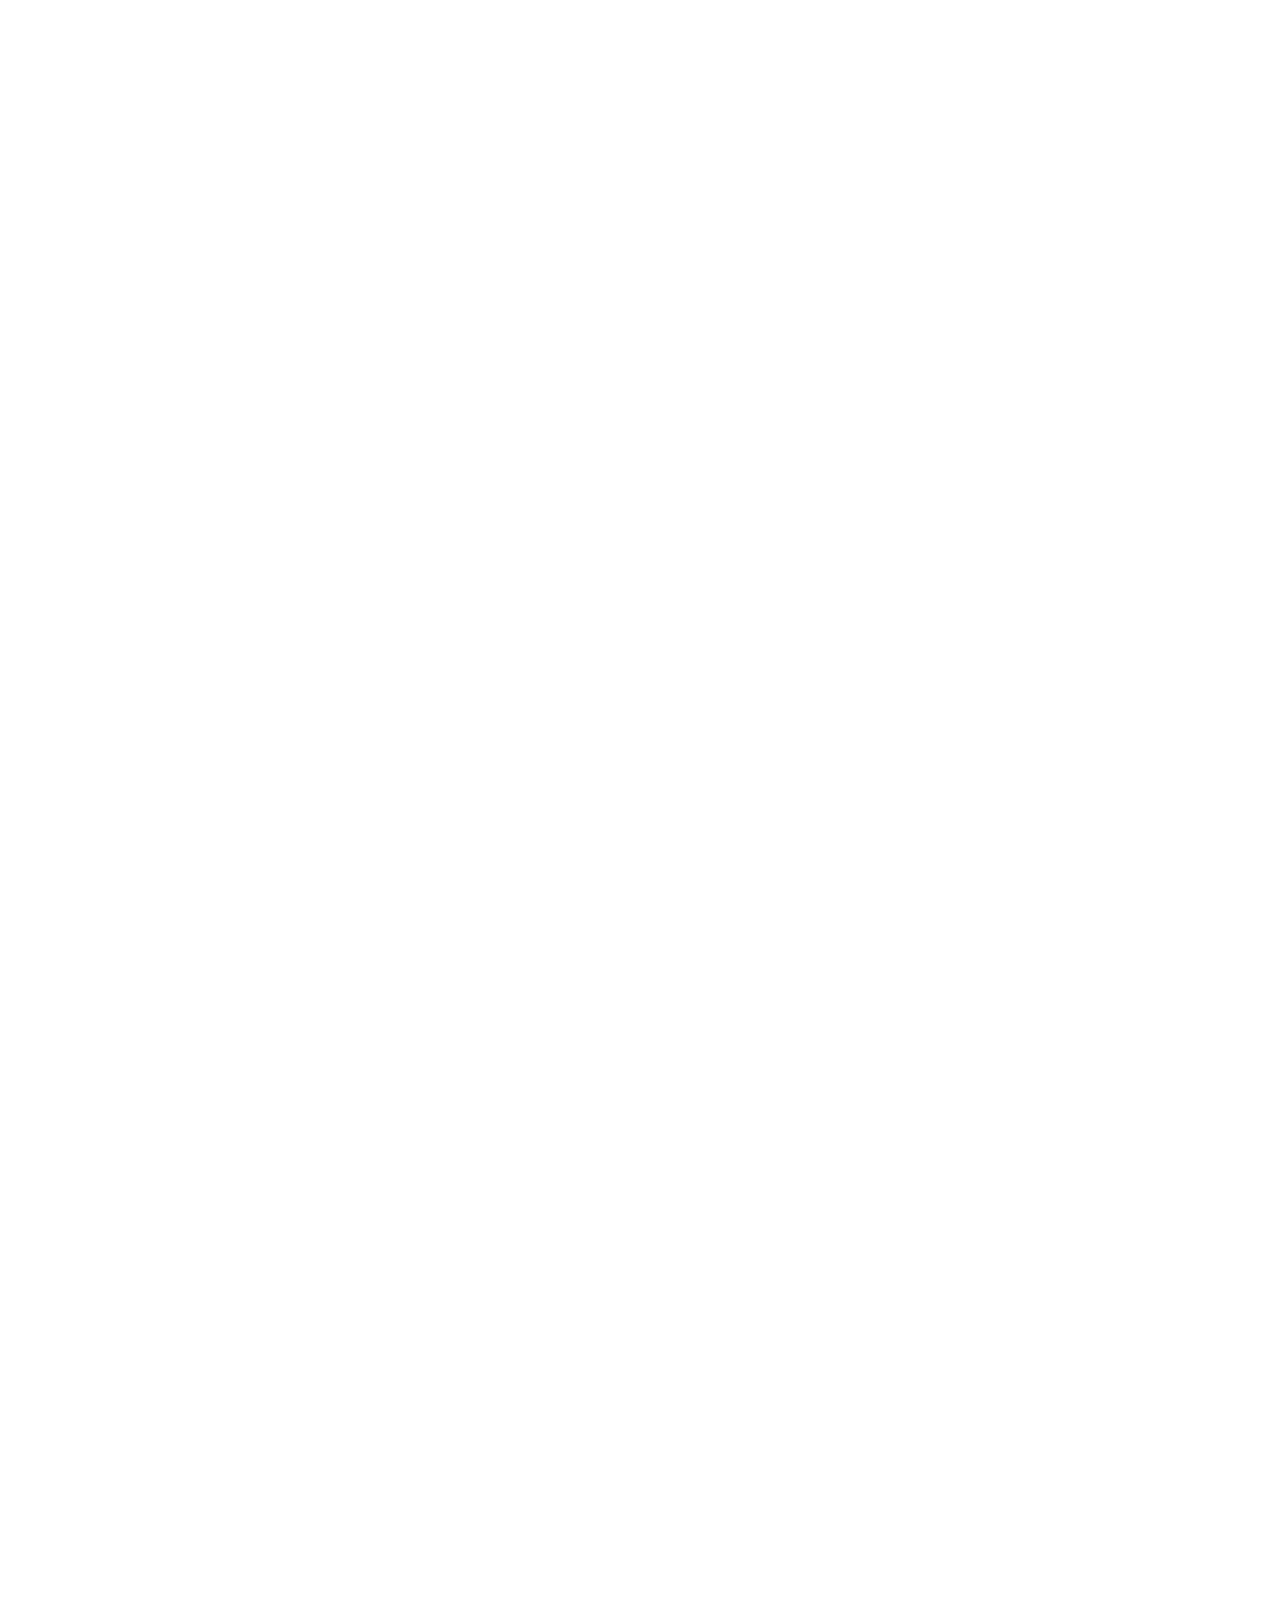
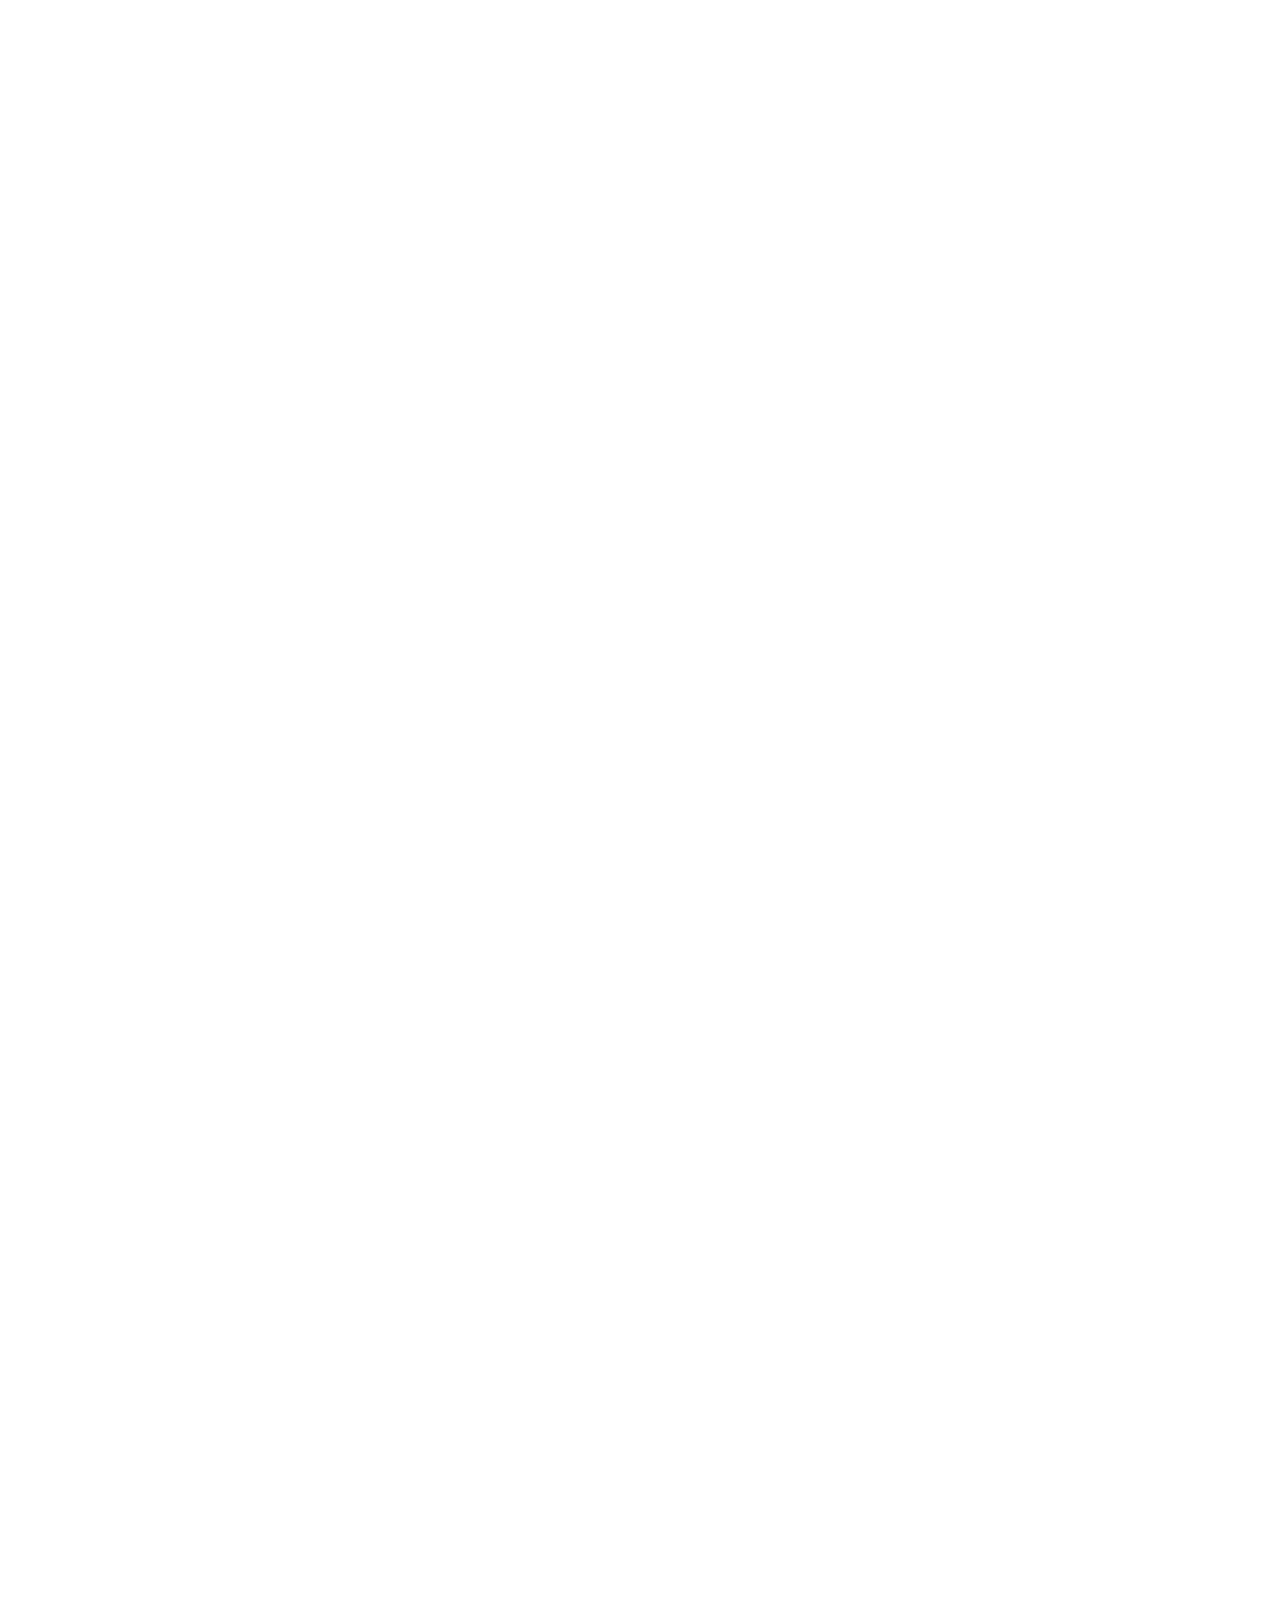
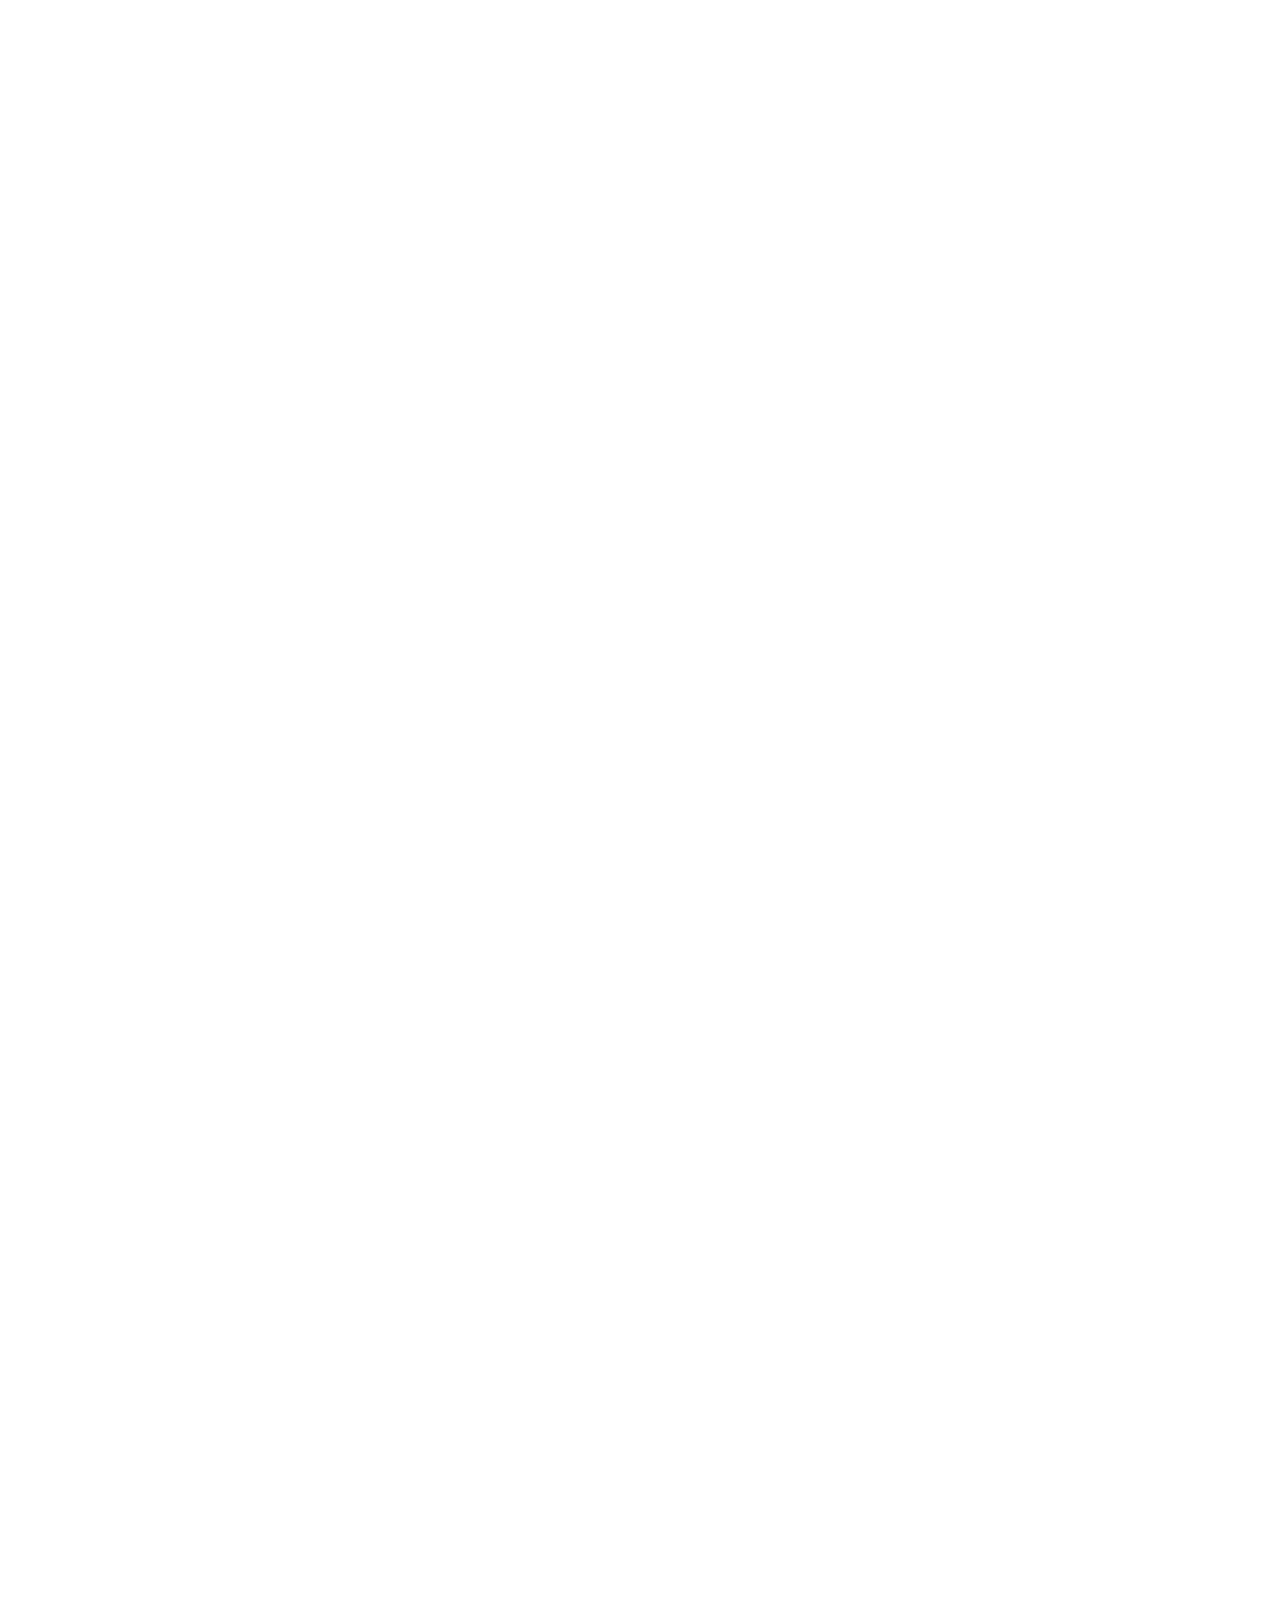
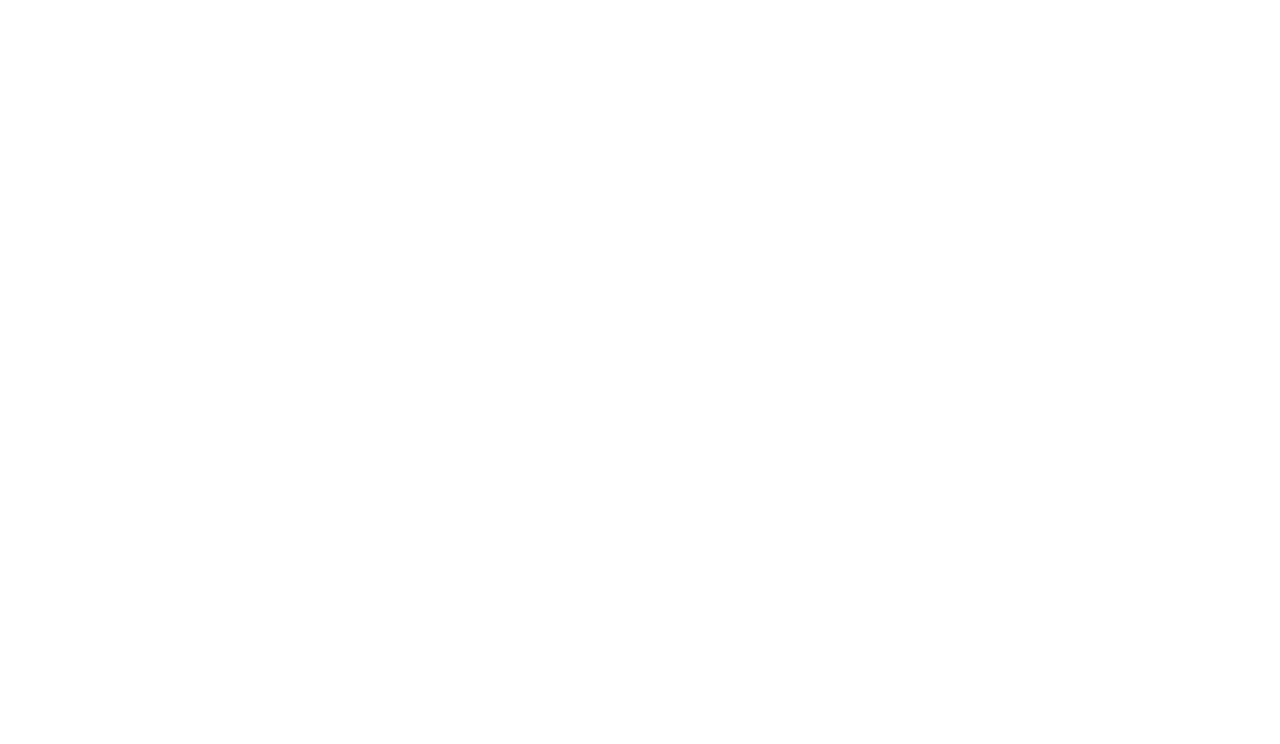
==== commit e7bf8462: "1131update" ====
--- a/book1/index.html
+++ b/book1/index.html
@@ -128,19 +128,19 @@
 								【P.12】 <a href="https://youtu.be/Uj4ZQSDur0A" target="_blank" style="text-decoration:none;">什麼是物聯網 (01:43)</a><br>
 								【P.12】 <a href="https://youtu.be/JOE33OtWSeM" target="_blank" style="text-decoration:none;">智慧交通城市 (02:12)</a><br>
 								【P.13】 <a href="https://youtu.be/uDqwTlQBwd4" target="_blank" style="text-decoration:none;">正子斷層抓出癌細胞位置 (01:28)</a><br>
-								【P.13】 <a href="https://youtu.be/JR0LHJnOlIo" target="_blank" style="text-decoration:none;">未來醫療，用AI打造智慧急診 (02:04)</a>
-								【P.13】 <a href="https://youtu.be/oSqixFnRzb8" target="_blank" style="text-decoration:none;">結合AR、AI美智慧眼鏡成聽障者福音 (01:59)</a>
-								【P.14】 <a href="https://youtu.be/8dgXdKRZcb4" target="_blank" style="text-decoration:none;">華碩打造全球首座AI智慧工廠 (02:12)</a>
-								【P.14】 <a href="https://youtu.be/NQiwxdO1rD0" target="_blank" style="text-decoration:none;">無人化服務再升級 韓無人機配送炸機可樂 (03:51)</a>
-								【P.15】 <a href="https://youtu.be/GPOe-dZhUU4" target="_blank" style="text-decoration:none;">AI是什麼？淺談人工智慧 (05:54)</a>
-								【P.15】 <a href="https://youtu.be/g3NqVz3nL2c" target="_blank" style="text-decoration:none;">簡單瞭解「生成式AI」在科技研發上之應用 (03:00)</a>
-								【P.15】 <a href="https://youtu.be/szBzR9TEAI0" target="_blank" style="text-decoration:none;">黃仁勳電腦展開講展示生成式AI能力 (03:40)</a>
-								【P.15】 <a href="https://youtu.be/WsGBzhxNr38" target="_blank" style="text-decoration:none;">生成式AI是什麼酷東西？它是怎麼訓練的？ (07:35)</a>
-								【P.16】 <a href="https://youtu.be/Awm8uO0IdRk" target="_blank" style="text-decoration:none;">與AI共存 台大公告ChatGPT使用指引 (02:02)</a>
-								【P.16】 <a href="https://youtu.be/nI5t4iBt15c" target="_blank" style="text-decoration:none;">ChatGPT融入教育 美國教師教小學生活用 (03:21)</a>
-								【P.17】 <a href="https://youtu.be/KlbnU-asYBk" target="_blank" style="text-decoration:none;">AI生成藝術創作引發爭議 藝術家集體控侵權 (02:02)</a>
-								【P.17】 <a href="https://youtu.be/CLtYsOS3vxI" target="_blank" style="text-decoration:none;">反對侵權 韓掀起抵制AI漫畫運動 (01:19)</a>
-								【P.17】 <a href="https://youtu.be/e2EE0vqA6ak" target="_blank" style="text-decoration:none;">兒子打電話喊缺錢 竟是歹徒用AI詐騙 (01:52)</a>
+								【P.13】 <a href="https://youtu.be/JR0LHJnOlIo" target="_blank" style="text-decoration:none;">未來醫療，用AI打造智慧急診 (02:04)</a><br>
+								【P.13】 <a href="https://youtu.be/oSqixFnRzb8" target="_blank" style="text-decoration:none;">結合AR、AI美智慧眼鏡成聽障者福音 (01:59)</a><br>
+								【P.14】 <a href="https://youtu.be/8dgXdKRZcb4" target="_blank" style="text-decoration:none;">華碩打造全球首座AI智慧工廠 (02:12)</a><br>
+								【P.14】 <a href="https://youtu.be/NQiwxdO1rD0" target="_blank" style="text-decoration:none;">無人化服務再升級 韓無人機配送炸機可樂 (03:51)</a><br>
+								【P.15】 <a href="https://youtu.be/GPOe-dZhUU4" target="_blank" style="text-decoration:none;">AI是什麼？淺談人工智慧 (05:54)</a><br>
+								【P.15】 <a href="https://youtu.be/g3NqVz3nL2c" target="_blank" style="text-decoration:none;">簡單瞭解「生成式AI」在科技研發上之應用 (03:00)</a><br>
+								【P.15】 <a href="https://youtu.be/szBzR9TEAI0" target="_blank" style="text-decoration:none;">黃仁勳電腦展開講展示生成式AI能力 (03:40)</a><br>
+								【P.15】 <a href="https://youtu.be/WsGBzhxNr38" target="_blank" style="text-decoration:none;">生成式AI是什麼酷東西？它是怎麼訓練的？ (07:35)</a><br>
+								【P.16】 <a href="https://youtu.be/Awm8uO0IdRk" target="_blank" style="text-decoration:none;">與AI共存 台大公告ChatGPT使用指引 (02:02)</a><br>
+								【P.16】 <a href="https://youtu.be/nI5t4iBt15c" target="_blank" style="text-decoration:none;">ChatGPT融入教育 美國教師教小學生活用 (03:21)</a><br>
+								【P.17】 <a href="https://youtu.be/KlbnU-asYBk" target="_blank" style="text-decoration:none;">AI生成藝術創作引發爭議 藝術家集體控侵權 (02:02)</a><br>
+								【P.17】 <a href="https://youtu.be/CLtYsOS3vxI" target="_blank" style="text-decoration:none;">反對侵權 韓掀起抵制AI漫畫運動 (01:19)</a><br>
+								【P.17】 <a href="https://youtu.be/e2EE0vqA6ak" target="_blank" style="text-decoration:none;">兒子打電話喊缺錢 竟是歹徒用AI詐騙 (01:52)</a><br>
 								【P.17】 <a href="https://youtu.be/jGcif-epcO8" target="_blank" style="text-decoration:none;">CNN揭穿資訊戰內幕 AI創作假新聞 (01:52)</a>
 							</h5>
 						</blockquote>
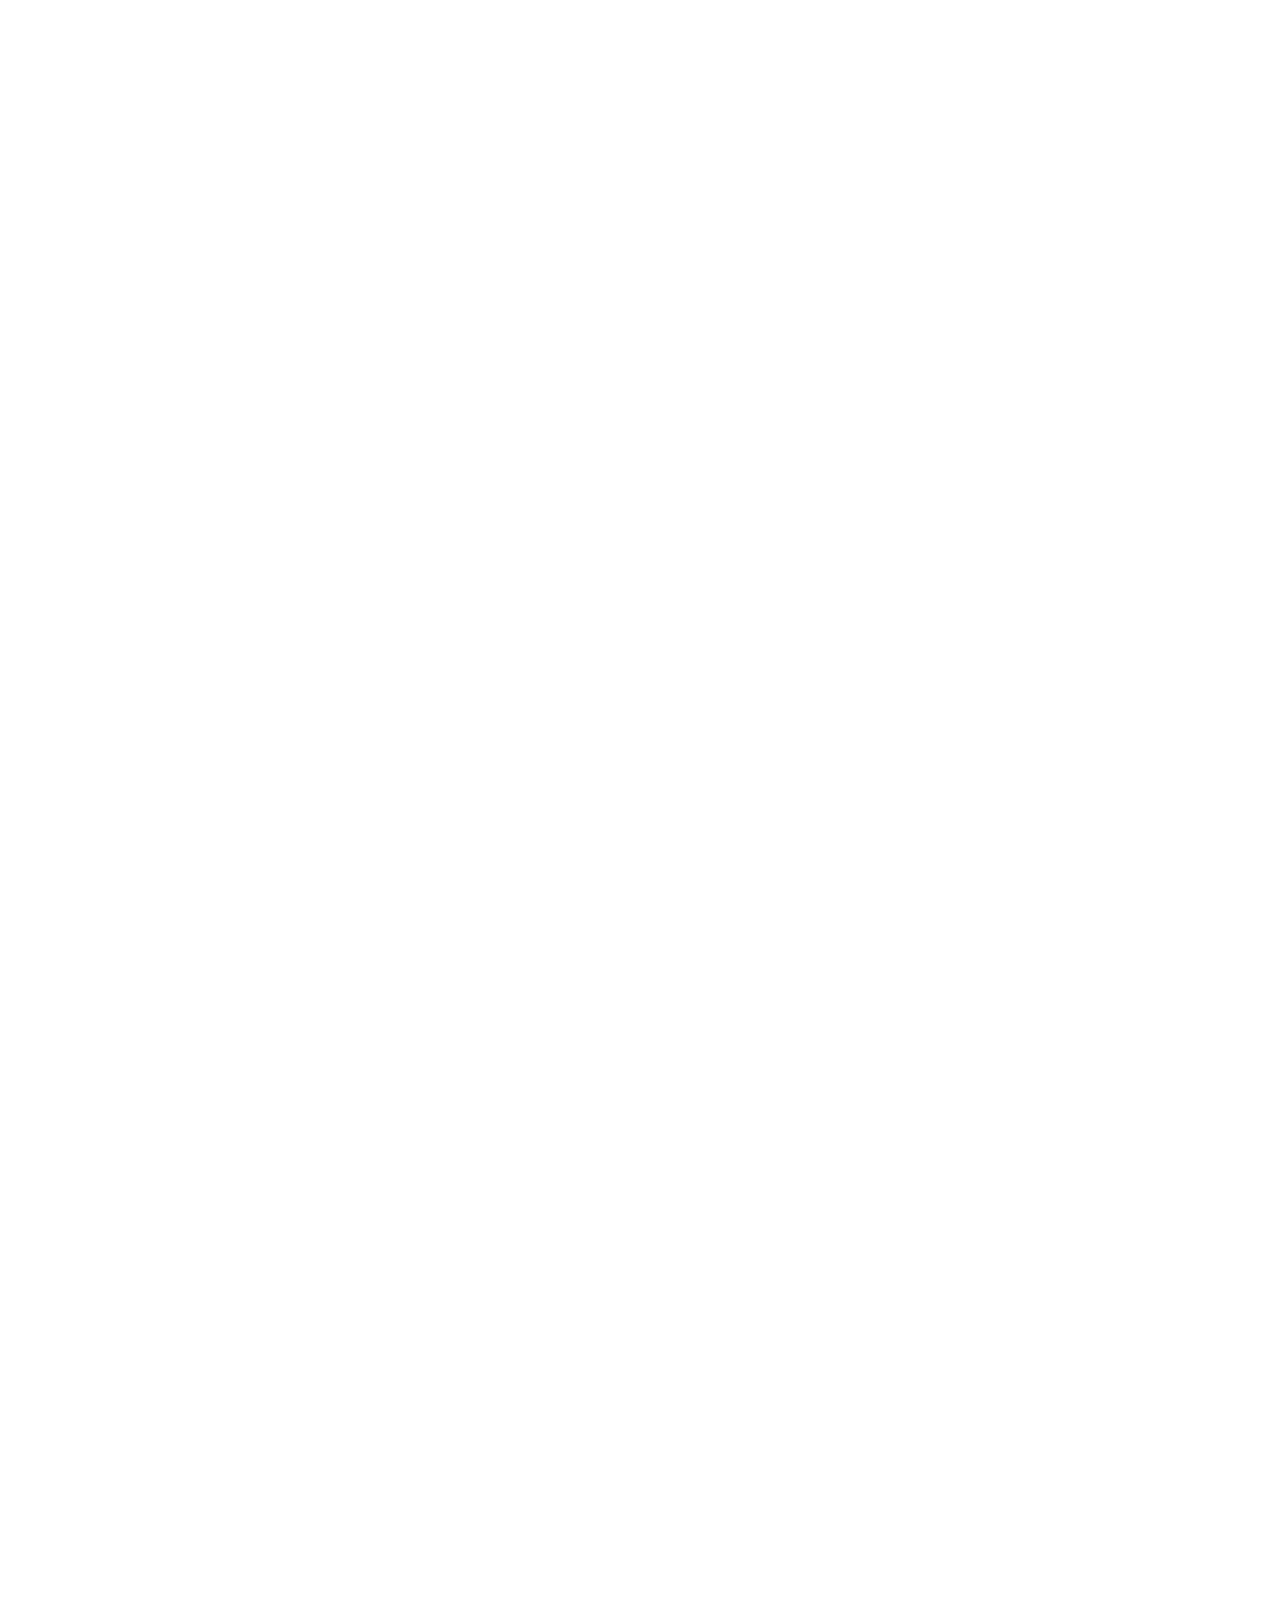
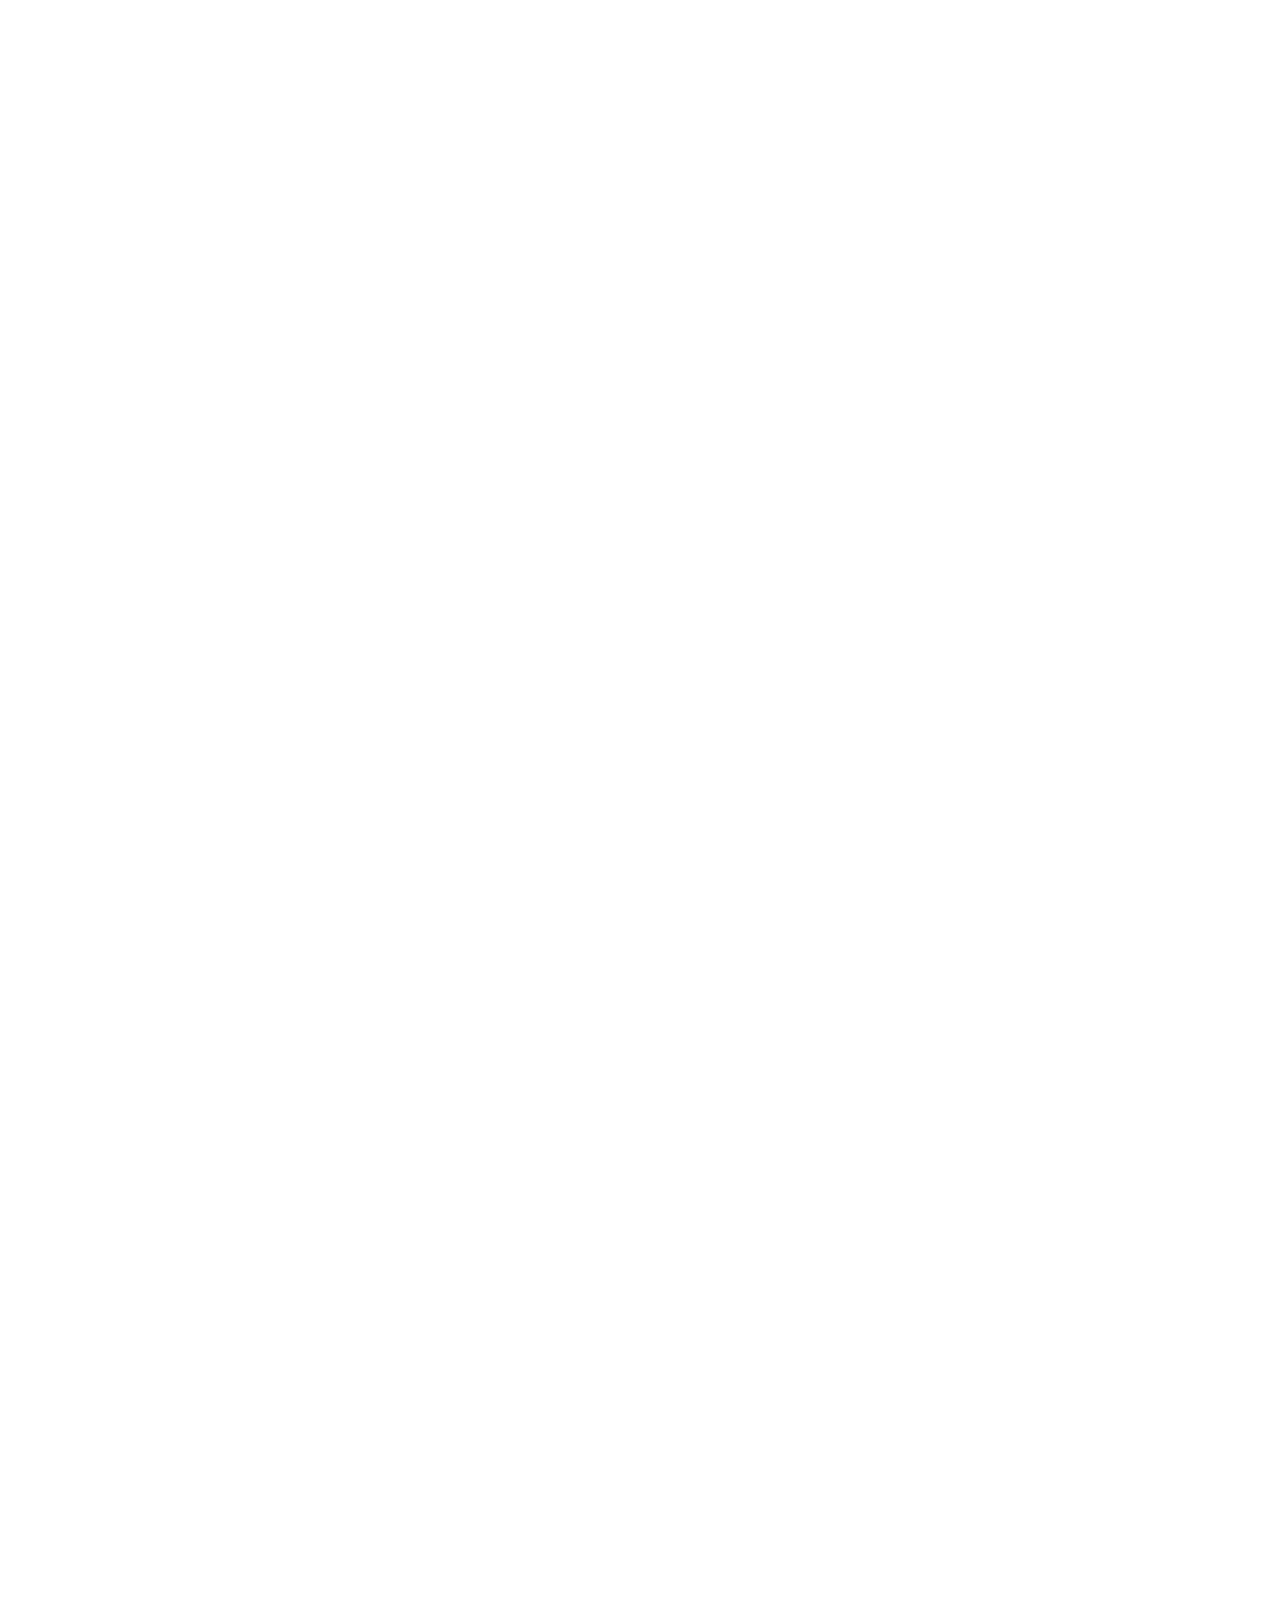
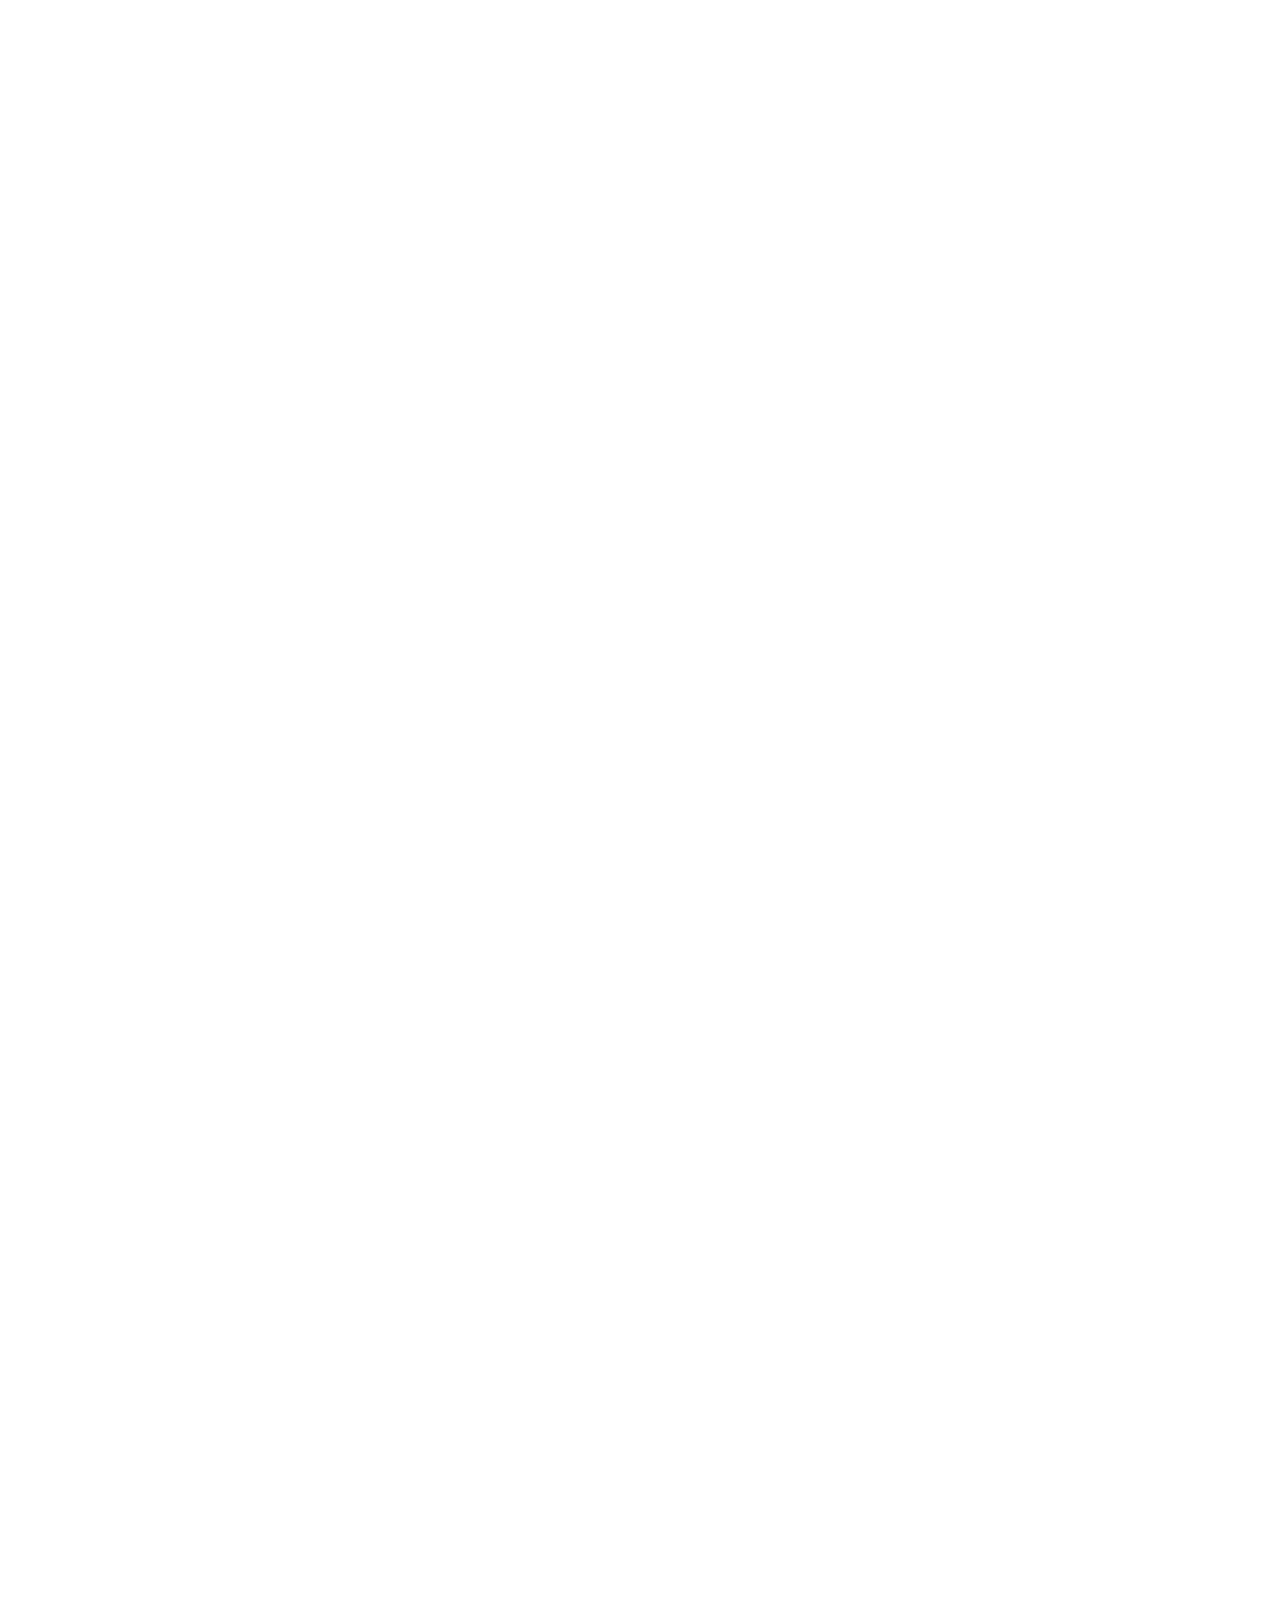
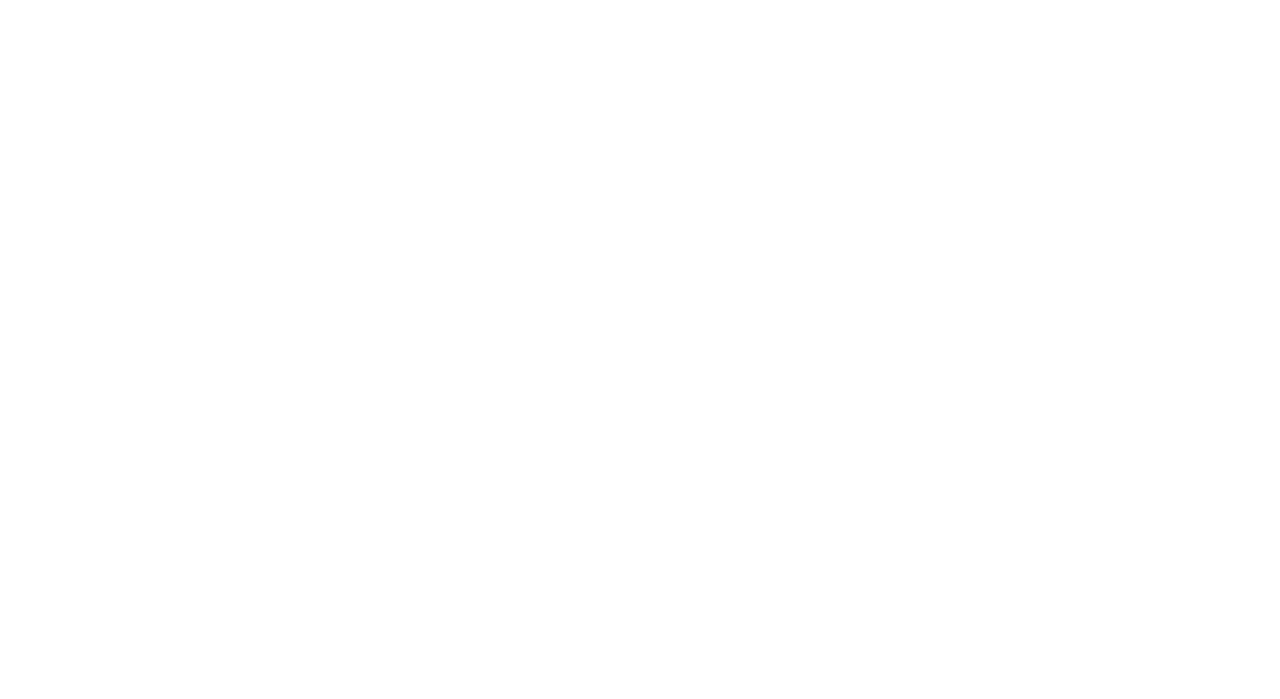
==== commit 1266f17f: "Add files via upload" ====
--- a/book1/index.html
+++ b/book1/index.html
@@ -59,6 +59,9 @@
 					<h1>
 						<a href="https://knsh-tech-group.github.io/lesson-plan/" class="otherlink1">補充教案</a><br>
 					</h1>
+					<h1>
+						<a href="https://drive.google.com/file/d/1RXMNGsYB1e5WqU3DVtx-x_KYXutBUQEm/view?usp=sharing" class="otherlink2">學習單</a><br>
+					</h1>						
 				</header>
 				<a href="#FILE" class="jumplink pic" style="position: relative;">
 					<span class="arrow fa-solid fa-play"></span>
--- a/book1/assets/css/main.css
+++ b/book1/assets/css/main.css
@@ -1,115 +1,381 @@
 @import url("https://fonts.googleapis.com/css?family=Source+Sans+Pro:300,400,300italic,400italic");
-@import url("fontawesome-all.min.css");
-
-/*
-	Astral by HTML5 UP
-	html5up.net | @ajlkn
-	Free for personal and commercial use under the CCA 3.0 license (html5up.net/license)
-	*/
-
-
-	#home-link {
-		color:white;
-		font-size:1.9em;
-		line-height:1em;
-		margin:auto;
-		padding-left:0.1em;
-
-	}
-
-	.otherlink1 {
-
-		padding: 2px 10px;
-		font-weight: bold;
-		color: #0000B8 !important;
-		text-decoration:none;
-		/*	background-color: #e6fae6;*/
-	}
-	.otherlink1:hover {
-		color: #ff7400 !important;
-
-		background-color: #e6f0ee ;
-	}
-	.otherlink2 {
-
-		padding: 2px 10px;
-		font-weight: bold;
-		color: #008F8F !important;
-		text-decoration:none;
-		/*	background-color: #e6fae6;*/
-	}
-	.otherlink2:hover {
-		color: #ff7400 !important;
-
-		background-color: #e6f0ee;
-	}
-
-	html, body, div, span, applet, object,
-	iframe, h1, h2, h3, h4, h5, h6, p, blockquote,
-	pre, a, abbr, acronym, address, big, cite,
-	code, del, dfn, em, img, ins, kbd, q, s, samp,
-	small, strike, strong, sub, sup, tt, var, b,
-	u, i, center, dl, dt, dd, ol, ul, li, fieldset,
-	form, label, legend, table, caption, tbody,
-	tfoot, thead, tr, th, td, article, aside,
-	canvas, details, embed, figure, figcaption,
-	footer, header, hgroup, menu, nav, output, ruby,
-	section, summary, time, mark, audio, video {
-		margin: 0;
-		padding: 0;
-		border: 0;
-		font-size: 100%;
-		font: inherit;
-		vertical-align: baseline;}
-
-		article, aside, details, figcaption, figure,
-		footer, header, hgroup, menu, nav, section {
-			display: block;}
-
-			body {
-				line-height: 1;
-			}
-
-			ol, ul {
-				list-style: none;
-			}
-
-			blockquote, q {
-				quotes: none;
-			}
-
-			blockquote:before, blockquote:after, q:before, q:after {
-				content: '';
-				content: none;
-			}
-
-			table {
-				border-collapse: collapse;
-				border-spacing: 0;
-			}
-
-			body {
-				-webkit-text-size-adjust: none;
-			}
-
-			mark {
-				background-color: transparent;
-				color: inherit;
-			}
-
-			input::-moz-focus-inner {
-				border: 0;
-				padding: 0;
-			}
-
-			input, select, textarea {
-				-moz-appearance: none;
-				-webkit-appearance: none;
-				-ms-appearance: none;
-				appearance: none;
-			}
-
-			/* Row */
+
+.demo-text{
+	font:95% "微軟雅黑" !important; /*設定字型和字型大小*/
+	position: relative;
+	font-weight: bold; /*設定字型粗細*/
+	text-align: left; /*設定文字居中*/
+	color: #ff33cc; /*設定文字顏色*/
+	display: inline-block;	
+	animation: bounce infinite; /* 引用動畫的 @keyframe 名稱 */
+	animation-duration: 1.6s; /* 別忘了設定持續時間 */
+}
+
+#home-link {
+	color:white;
+	font-size:1.9em;
+	line-height:1em;
+	margin:auto;
+	padding-left:0.1em;
+
+}
+.otherlink1 {
+
+	padding: 2px 10px;
+	font-weight: bold;
+	color: #ff7400 !important;
+	text-decoration:none;
+	/*	background-color: #e6fae6;*/
+}
+.otherlink1:hover {
+	color: #0000B8 !important;
+
+	background-color: #e6f0ee ;
+}
+.otherlink2 {
+
+	padding: 2px 10px;
+	font-weight: bold;
+	color: #008F8F !important;
+	text-decoration:none;
+	/*	background-color: #e6fae6;*/
+}
+.otherlink2:hover {
+	color: #0000B8 !important;
+
+	background-color: #e6f0ee;
+}
+
+.otherlink1 span{
+	font-size: 75%;
+}
+
+.otherlink2 span{
+	font-size: 75%;
+}
+
+.container2X2 {
+	display: grid;
+	grid-template-columns: 1fr 1fr 1fr 1fr;
+	grid-template-rows: 1fr;
+	width: 100%;
+	height: auto;
+}
+
+.cell2X2 {
+	text-align: center;
+	padding: 10px;
+}
+
+html, body, div, span, applet, object,
+iframe, h1, h2, h3, h4, h5, h6, p, blockquote,
+pre, a, abbr, acronym, address, big, cite,
+code, del, dfn, em, img, ins, kbd, q, s, samp,
+small, strike, strong, sub, sup, tt, var, b,
+u, i, center, dl, dt, dd, ol, ul, li, fieldset,
+form, label, legend, table, caption, tbody,
+tfoot, thead, tr, th, td, article, aside,
+canvas, details, embed, figure, figcaption,
+footer, header, hgroup, menu, nav, output, ruby,
+section, summary, time, mark, audio, video {
+	margin: 0;
+	padding: 0;
+	border: 0;
+	font-size: 100%;
+	font: inherit;
+	vertical-align: baseline;}
+
+	article, aside, details, figcaption, figure,
+	footer, header, hgroup, menu, nav, section {
+		display: block;}
+
+		body {
+			line-height: 1;
+		}
+
+		ol, ul {
+			list-style: none;
+		}
+
+		blockquote, q {
+			quotes: none;
+		}
+
+		blockquote:before, blockquote:after, q:before, q:after {
+			content: '';
+			content: none;
+		}
+
+		table {
+			border-collapse: collapse;
+			border-spacing: 0;
+		}
+
+		body {
+			-webkit-text-size-adjust: none;
+		}
+
+		mark {
+			background-color: transparent;
+			color: inherit;
+		}
+
+		input::-moz-focus-inner {
+			border: 0;
+			padding: 0;
+		}
+
+		input, select, textarea {
+			-moz-appearance: none;
+			-webkit-appearance: none;
+			-ms-appearance: none;
+			appearance: none;
+		}
+
+		/* Row */
+
+		.row {
+			display: flex;
+			flex-wrap: wrap;
+			box-sizing: border-box;
+			align-items: stretch;
+		}
+
+		.row > * {
+			box-sizing: border-box;
+		}
+
+		.row.gtr-uniform > * > :last-child {
+			margin-bottom: 0;
+		}
+
+		.row.aln-left {
+			justify-content: flex-start;
+		}
+
+		.row.aln-center {
+			justify-content: center;
+		}
+
+		.row.aln-right {
+			justify-content: flex-end;
+		}
+
+		.row.aln-top {
+			align-items: flex-start;
+		}
+
+		.row.aln-middle {
+			align-items: center;
+		}
+
+		.row.aln-bottom {
+			align-items: flex-end;
+		}
+
+		.row > .imp {
+			order: -1;
+		}
+
+		.row > .col-1 {
+			width: 8.33333%;
+		}
+
+		.row > .off-1 {
+			margin-left: 8.33333%;
+		}
+
+		.row > .col-2 {
+			width: 16.66667%;
+		}
+
+		.row > .off-2 {
+			margin-left: 16.66667%;
+		}
+
+		.row > .col-3 {
+			width: 25%;
+		}
+
+		.row > .off-3 {
+			margin-left: 25%;
+		}
+
+		.row > .col-4 {
+			width: 33.33333%;
+		}
+
+		.row > .off-4 {
+			margin-left: 33.33333%;
+		}
+
+		.row > .col-5 {
+			width: 41.66667%;
+		}
+
+		.row > .off-5 {
+			margin-left: 41.66667%;
+		}
+
+		.row > .col-6 {
+			width: 50%;
+		}
+
+		.row > .off-6 {
+			margin-left: 50%;
+		}
+
+		.row > .col-7 {
+			width: 58.33333%;
+		}
+
+		.row > .off-7 {
+			margin-left: 58.33333%;
+		}
+
+		.row > .col-8 {
+			width: 66.66667%;
+		}
+
+		.row > .off-8 {
+			margin-left: 66.66667%;
+		}
+
+		.row > .col-9 {
+			width: 75%;
+		}
+
+		.row > .off-9 {
+			margin-left: 75%;
+		}
+
+		.row > .col-10 {
+			width: 83.33333%;
+		}
+
+		.row > .off-10 {
+			margin-left: 83.33333%;
+		}
+
+		.row > .col-11 {
+			width: 91.66667%;
+		}
+
+		.row > .off-11 {
+			margin-left: 91.66667%;
+		}
+
+		.row > .col-12 {
+			width: 100%;
+		}
+
+		.row > .off-12 {
+			margin-left: 100%;
+		}
+
+		.row.gtr-0 {
+			margin-top: 0em;
+			margin-left: 0em;
+		}
+
+		.row.gtr-0 > * {
+			padding: 0em 0 0 0em;
+		}
+
+		.row.gtr-0.gtr-uniform {
+			margin-top: 0em;
+		}
+
+		.row.gtr-0.gtr-uniform > * {
+			padding-top: 0em;
+		}
+
+		.row.gtr-25 {
+			margin-top: -0.3125em;
+			margin-left: -0.3125em;
+		}
+
+		.row.gtr-25 > * {
+			padding: 0.3125em 0 0 0.3125em;
+		}
+
+		.row.gtr-25.gtr-uniform {
+			margin-top: -0.3125em;
+		}
+
+		.row.gtr-25.gtr-uniform > * {
+			padding-top: 0.3125em;
+		}
+
+		.row.gtr-50 {
+			margin-top: -0.625em;
+			margin-left: -0.625em;
+		}
+
+		.row.gtr-50 > * {
+			padding: 0.625em 0 0 0.625em;
+		}
+
+		.row.gtr-50.gtr-uniform {
+			margin-top: -0.625em;
+		}
+
+		.row.gtr-50.gtr-uniform > * {
+			padding-top: 0.625em;
+		}
+
+		.row {
+			margin-top: -1.25em;
+			margin-left: -1.25em;
+		}
+
+		.row > * {
+			padding: 1.25em 0 0 1.25em;
+		}
+
+		.row.gtr-uniform {
+			margin-top: -1.25em;
+		}
+
+		.row.gtr-uniform > * {
+			padding-top: 1.25em;
+		}
+
+		.row.gtr-150 {
+			margin-top: -1.875em;
+			margin-left: -1.875em;
+		}
+
+		.row.gtr-150 > * {
+			padding: 1.875em 0 0 1.875em;
+		}
+
+		.row.gtr-150.gtr-uniform {
+			margin-top: -1.875em;
+		}
+
+		.row.gtr-150.gtr-uniform > * {
+			padding-top: 1.875em;
+		}
+
+		.row.gtr-200 {
+			margin-top: -2.5em;
+			margin-left: -2.5em;
+		}
+
+		.row.gtr-200 > * {
+			padding: 2.5em 0 0 2.5em;
+		}
+
+		.row.gtr-200.gtr-uniform {
+			margin-top: -2.5em;
+		}
+
+		.row.gtr-200.gtr-uniform > * {
+			padding-top: 2.5em;
+		}
+
+		@media screen and (max-width: 1680px) {
 
 			.row {
 				display: flex;
@@ -150,103 +416,103 @@
 				align-items: flex-end;
 			}
 
-			.row > .imp {
+			.row > .imp-xlarge {
 				order: -1;
 			}
 
-			.row > .col-1 {
+			.row > .col-1-xlarge {
 				width: 8.33333%;
 			}
 
-			.row > .off-1 {
+			.row > .off-1-xlarge {
 				margin-left: 8.33333%;
 			}
 
-			.row > .col-2 {
+			.row > .col-2-xlarge {
 				width: 16.66667%;
 			}
 
-			.row > .off-2 {
+			.row > .off-2-xlarge {
 				margin-left: 16.66667%;
 			}
 
-			.row > .col-3 {
+			.row > .col-3-xlarge {
 				width: 25%;
 			}
 
-			.row > .off-3 {
+			.row > .off-3-xlarge {
 				margin-left: 25%;
 			}
 
-			.row > .col-4 {
+			.row > .col-4-xlarge {
 				width: 33.33333%;
 			}
 
-			.row > .off-4 {
+			.row > .off-4-xlarge {
 				margin-left: 33.33333%;
 			}
 
-			.row > .col-5 {
+			.row > .col-5-xlarge {
 				width: 41.66667%;
 			}
 
-			.row > .off-5 {
+			.row > .off-5-xlarge {
 				margin-left: 41.66667%;
 			}
 
-			.row > .col-6 {
+			.row > .col-6-xlarge {
 				width: 50%;
 			}
 
-			.row > .off-6 {
+			.row > .off-6-xlarge {
 				margin-left: 50%;
 			}
 
-			.row > .col-7 {
+			.row > .col-7-xlarge {
 				width: 58.33333%;
 			}
 
-			.row > .off-7 {
+			.row > .off-7-xlarge {
 				margin-left: 58.33333%;
 			}
 
-			.row > .col-8 {
+			.row > .col-8-xlarge {
 				width: 66.66667%;
 			}
 
-			.row > .off-8 {
+			.row > .off-8-xlarge {
 				margin-left: 66.66667%;
 			}
 
-			.row > .col-9 {
+			.row > .col-9-xlarge {
 				width: 75%;
 			}
 
-			.row > .off-9 {
+			.row > .off-9-xlarge {
 				margin-left: 75%;
 			}
 
-			.row > .col-10 {
+			.row > .col-10-xlarge {
 				width: 83.33333%;
 			}
 
-			.row > .off-10 {
+			.row > .off-10-xlarge {
 				margin-left: 83.33333%;
 			}
 
-			.row > .col-11 {
+			.row > .col-11-xlarge {
 				width: 91.66667%;
 			}
 
-			.row > .off-11 {
+			.row > .off-11-xlarge {
 				margin-left: 91.66667%;
 			}
 
-			.row > .col-12 {
+			.row > .col-12-xlarge {
 				width: 100%;
 			}
 
-			.row > .off-12 {
+			.row > .off-12-xlarge {
 				margin-left: 100%;
 			}
 
@@ -352,1900 +618,1671 @@
 				padding-top: 2.5em;
 			}
 
-			@media screen and (max-width: 1680px) {
-
-				.row {
-					display: flex;
-					flex-wrap: wrap;
-					box-sizing: border-box;
-					align-items: stretch;
-				}
-
-				.row > * {
-					box-sizing: border-box;
-				}
-
-				.row.gtr-uniform > * > :last-child {
-					margin-bottom: 0;
-				}
-
-				.row.aln-left {
-					justify-content: flex-start;
-				}
-
-				.row.aln-center {
-					justify-content: center;
-				}
-
-				.row.aln-right {
-					justify-content: flex-end;
-				}
-
-				.row.aln-top {
-					align-items: flex-start;
-				}
-
-				.row.aln-middle {
-					align-items: center;
-				}
-
-				.row.aln-bottom {
-					align-items: flex-end;
-				}
-
-				.row > .imp-xlarge {
-					order: -1;
-				}
-
-				.row > .col-1-xlarge {
-					width: 8.33333%;
-				}
-
-				.row > .off-1-xlarge {
-					margin-left: 8.33333%;
-				}
-
-				.row > .col-2-xlarge {
-					width: 16.66667%;
-				}
-
-				.row > .off-2-xlarge {
-					margin-left: 16.66667%;
-				}
-
-				.row > .col-3-xlarge {
-					width: 25%;
-				}
-
-				.row > .off-3-xlarge {
-					margin-left: 25%;
-				}
-
-				.row > .col-4-xlarge {
-					width: 33.33333%;
-				}
-
-				.row > .off-4-xlarge {
-					margin-left: 33.33333%;
-				}
-
-				.row > .col-5-xlarge {
-					width: 41.66667%;
-				}
-
-				.row > .off-5-xlarge {
-					margin-left: 41.66667%;
-				}
-
-				.row > .col-6-xlarge {
-					width: 50%;
-				}
-
-				.row > .off-6-xlarge {
-					margin-left: 50%;
-				}
-
-				.row > .col-7-xlarge {
-					width: 58.33333%;
-				}
-
-				.row > .off-7-xlarge {
-					margin-left: 58.33333%;
-				}
-
-				.row > .col-8-xlarge {
-					width: 66.66667%;
-				}
-
-				.row > .off-8-xlarge {
-					margin-left: 66.66667%;
-				}
-
-				.row > .col-9-xlarge {
-					width: 75%;
-				}
-
-				.row > .off-9-xlarge {
-					margin-left: 75%;
-				}
-
-				.row > .col-10-xlarge {
-					width: 83.33333%;
-				}
-
-				.row > .off-10-xlarge {
-					margin-left: 83.33333%;
-				}
-
-				.row > .col-11-xlarge {
-					width: 91.66667%;
-				}
-
-				.row > .off-11-xlarge {
-					margin-left: 91.66667%;
-				}
-
-				.row > .col-12-xlarge {
-					width: 100%;
-				}
-
-				.row > .off-12-xlarge {
-					margin-left: 100%;
-				}
-
-				.row.gtr-0 {
-					margin-top: 0em;
-					margin-left: 0em;
-				}
-
-				.row.gtr-0 > * {
-					padding: 0em 0 0 0em;
-				}
-
-				.row.gtr-0.gtr-uniform {
-					margin-top: 0em;
-				}
-
-				.row.gtr-0.gtr-uniform > * {
-					padding-top: 0em;
-				}
-
-				.row.gtr-25 {
-					margin-top: -0.3125em;
-					margin-left: -0.3125em;
-				}
-
-				.row.gtr-25 > * {
-					padding: 0.3125em 0 0 0.3125em;
-				}
-
-				.row.gtr-25.gtr-uniform {
-					margin-top: -0.3125em;
-				}
-
-				.row.gtr-25.gtr-uniform > * {
-					padding-top: 0.3125em;
-				}
-
-				.row.gtr-50 {
-					margin-top: -0.625em;
-					margin-left: -0.625em;
-				}
-
-				.row.gtr-50 > * {
-					padding: 0.625em 0 0 0.625em;
-				}
-
-				.row.gtr-50.gtr-uniform {
-					margin-top: -0.625em;
-				}
-
-				.row.gtr-50.gtr-uniform > * {
-					padding-top: 0.625em;
-				}
-
-				.row {
-					margin-top: -1.25em;
-					margin-left: -1.25em;
-				}
-
-				.row > * {
-					padding: 1.25em 0 0 1.25em;
-				}
-
-				.row.gtr-uniform {
-					margin-top: -1.25em;
-				}
-
-				.row.gtr-uniform > * {
-					padding-top: 1.25em;
-				}
-
-				.row.gtr-150 {
-					margin-top: -1.875em;
-					margin-left: -1.875em;
-				}
-
-				.row.gtr-150 > * {
-					padding: 1.875em 0 0 1.875em;
-				}
-
-				.row.gtr-150.gtr-uniform {
-					margin-top: -1.875em;
-				}
-
-				.row.gtr-150.gtr-uniform > * {
-					padding-top: 1.875em;
-				}
-
-				.row.gtr-200 {
-					margin-top: -2.5em;
-					margin-left: -2.5em;
-				}
-
-				.row.gtr-200 > * {
-					padding: 2.5em 0 0 2.5em;
-				}
-
-				.row.gtr-200.gtr-uniform {
-					margin-top: -2.5em;
-				}
-
-				.row.gtr-200.gtr-uniform > * {
-					padding-top: 2.5em;
-				}
-
-			}
-
-			@media screen and (max-width: 1280px) {
-
-				.row {
-					display: flex;
-					flex-wrap: wrap;
-					box-sizing: border-box;
-					align-items: stretch;
-				}
-
-				.row > * {
-					box-sizing: border-box;
-				}
-
-				.row.gtr-uniform > * > :last-child {
-					margin-bottom: 0;
-				}
-
-				.row.aln-left {
-					justify-content: flex-start;
-				}
-
-				.row.aln-center {
-					justify-content: center;
-				}
-
-				.row.aln-right {
-					justify-content: flex-end;
-				}
-
-				.row.aln-top {
-					align-items: flex-start;
-				}
-
-				.row.aln-middle {
-					align-items: center;
-				}
-
-				.row.aln-bottom {
-					align-items: flex-end;
-				}
-
-				.row > .imp-large {
-					order: -1;
-				}
-
-				.row > .col-1-large {
-					width: 8.33333%;
-				}
-
-				.row > .off-1-large {
-					margin-left: 8.33333%;
-				}
-
-				.row > .col-2-large {
-					width: 16.66667%;
-				}
-
-				.row > .off-2-large {
-					margin-left: 16.66667%;
-				}
-
-				.row > .col-3-large {
-					width: 25%;
-				}
-
-				.row > .off-3-large {
-					margin-left: 25%;
-				}
-
-				.row > .col-4-large {
-					width: 33.33333%;
-				}
-
-				.row > .off-4-large {
-					margin-left: 33.33333%;
-				}
-
-				.row > .col-5-large {
-					width: 41.66667%;
-				}
-
-				.row > .off-5-large {
-					margin-left: 41.66667%;
-				}
-
-				.row > .col-6-large {
-					width: 50%;
-				}
-
-				.row > .off-6-large {
-					margin-left: 50%;
-				}
-
-				.row > .col-7-large {
-					width: 58.33333%;
-				}
-
-				.row > .off-7-large {
-					margin-left: 58.33333%;
-				}
-
-				.row > .col-8-large {
-					width: 66.66667%;
-				}
-
-				.row > .off-8-large {
-					margin-left: 66.66667%;
-				}
-
-				.row > .col-9-large {
-					width: 75%;
-				}
-
-				.row > .off-9-large {
-					margin-left: 75%;
-				}
-
-				.row > .col-10-large {
-					width: 83.33333%;
-				}
-
-				.row > .off-10-large {
-					margin-left: 83.33333%;
-				}
-
-				.row > .col-11-large {
-					width: 91.66667%;
-				}
-
-				.row > .off-11-large {
-					margin-left: 91.66667%;
-				}
-
-				.row > .col-12-large {
-					width: 100%;
-				}
-
-				.row > .off-12-large {
-					margin-left: 100%;
-				}
-
-				.row.gtr-0 {
-					margin-top: 0em;
-					margin-left: 0em;
-				}
-
-				.row.gtr-0 > * {
-					padding: 0em 0 0 0em;
-				}
-
-				.row.gtr-0.gtr-uniform {
-					margin-top: 0em;
-				}
-
-				.row.gtr-0.gtr-uniform > * {
-					padding-top: 0em;
-				}
-
-				.row.gtr-25 {
-					margin-top: -0.3125em;
-					margin-left: -0.3125em;
-				}
-
-				.row.gtr-25 > * {
-					padding: 0.3125em 0 0 0.3125em;
-				}
-
-				.row.gtr-25.gtr-uniform {
-					margin-top: -0.3125em;
-				}
-
-				.row.gtr-25.gtr-uniform > * {
-					padding-top: 0.3125em;
-				}
-
-				.row.gtr-50 {
-					margin-top: -0.625em;
-					margin-left: -0.625em;
-				}
-
-				.row.gtr-50 > * {
-					padding: 0.625em 0 0 0.625em;
-				}
-
-				.row.gtr-50.gtr-uniform {
-					margin-top: -0.625em;
-				}
-
-				.row.gtr-50.gtr-uniform > * {
-					padding-top: 0.625em;
-				}
-
-				.row {
-					margin-top: -1.25em;
-					margin-left: -1.25em;
-				}
-
-				.row > * {
-					padding: 1.25em 0 0 1.25em;
-				}
-
-				.row.gtr-uniform {
-					margin-top: -1.25em;
-				}
-
-				.row.gtr-uniform > * {
-					padding-top: 1.25em;
-				}
-
-				.row.gtr-150 {
-					margin-top: -1.875em;
-					margin-left: -1.875em;
-				}
-
-				.row.gtr-150 > * {
-					padding: 1.875em 0 0 1.875em;
-				}
-
-				.row.gtr-150.gtr-uniform {
-					margin-top: -1.875em;
-				}
-
-				.row.gtr-150.gtr-uniform > * {
-					padding-top: 1.875em;
-				}
-
-				.row.gtr-200 {
-					margin-top: -2.5em;
-					margin-left: -2.5em;
-				}
-
-				.row.gtr-200 > * {
-					padding: 2.5em 0 0 2.5em;
-				}
-
-				.row.gtr-200.gtr-uniform {
-					margin-top: -2.5em;
-				}
-
-				.row.gtr-200.gtr-uniform > * {
-					padding-top: 2.5em;
-				}
-
-			}
-
-			@media screen and (max-width: 980px) {
-
-				.row {
-					display: flex;
-					flex-wrap: wrap;
-					box-sizing: border-box;
-					align-items: stretch;
-				}
-
-				.row > * {
-					box-sizing: border-box;
-				}
-
-				.row.gtr-uniform > * > :last-child {
-					margin-bottom: 0;
-				}
-
-				.row.aln-left {
-					justify-content: flex-start;
-				}
-
-				.row.aln-center {
-					justify-content: center;
-				}
-
-				.row.aln-right {
-					justify-content: flex-end;
-				}
-
-				.row.aln-top {
-					align-items: flex-start;
-				}
-
-				.row.aln-middle {
-					align-items: center;
-				}
-
-				.row.aln-bottom {
-					align-items: flex-end;
-				}
-
-				.row > .imp-medium {
-					order: -1;
-				}
-
-				.row > .col-1-medium {
-					width: 8.33333%;
-				}
-
-				.row > .off-1-medium {
-					margin-left: 8.33333%;
-				}
-
-				.row > .col-2-medium {
-					width: 16.66667%;
-				}
-
-				.row > .off-2-medium {
-					margin-left: 16.66667%;
-				}
-
-				.row > .col-3-medium {
-					width: 25%;
-				}
-
-				.row > .off-3-medium {
-					margin-left: 25%;
-				}
-
-				.row > .col-4-medium {
-					width: 33.33333%;
-				}
-
-				.row > .off-4-medium {
-					margin-left: 33.33333%;
-				}
-
-				.row > .col-5-medium {
-					width: 41.66667%;
-				}
-
-				.row > .off-5-medium {
-					margin-left: 41.66667%;
-				}
-
-				.row > .col-6-medium {
-					width: 50%;
-				}
-
-				.row > .off-6-medium {
-					margin-left: 50%;
-				}
-
-				.row > .col-7-medium {
-					width: 58.33333%;
-				}
-
-				.row > .off-7-medium {
-					margin-left: 58.33333%;
-				}
-
-				.row > .col-8-medium {
-					width: 66.66667%;
-				}
-
-				.row > .off-8-medium {
-					margin-left: 66.66667%;
-				}
-
-				.row > .col-9-medium {
-					width: 75%;
-				}
-
-				.row > .off-9-medium {
-					margin-left: 75%;
-				}
-
-				.row > .col-10-medium {
-					width: 83.33333%;
-				}
-
-				.row > .off-10-medium {
-					margin-left: 83.33333%;
-				}
-
-				.row > .col-11-medium {
-					width: 91.66667%;
-				}
-
-				.row > .off-11-medium {
-					margin-left: 91.66667%;
-				}
-
-				.row > .col-12-medium {
-					width: 100%;
-				}
-
-				.row > .off-12-medium {
-					margin-left: 100%;
-				}
-
-				.row.gtr-0 {
-					margin-top: 0em;
-					margin-left: 0em;
-				}
-
-				.row.gtr-0 > * {
-					padding: 0em 0 0 0em;
-				}
-
-				.row.gtr-0.gtr-uniform {
-					margin-top: 0em;
-				}
-
-				.row.gtr-0.gtr-uniform > * {
-					padding-top: 0em;
-				}
-
-				.row.gtr-25 {
-					margin-top: -0.3125em;
-					margin-left: -0.3125em;
-				}
-
-				.row.gtr-25 > * {
-					padding: 0.3125em 0 0 0.3125em;
-				}
-
-				.row.gtr-25.gtr-uniform {
-					margin-top: -0.3125em;
-				}
-
-				.row.gtr-25.gtr-uniform > * {
-					padding-top: 0.3125em;
-				}
-
-				.row.gtr-50 {
-					margin-top: -0.625em;
-					margin-left: -0.625em;
-				}
-
-				.row.gtr-50 > * {
-					padding: 0.625em 0 0 0.625em;
-				}
-
-				.row.gtr-50.gtr-uniform {
-					margin-top: -0.625em;
-				}
-
-				.row.gtr-50.gtr-uniform > * {
-					padding-top: 0.625em;
-				}
-
-				.row {
-					margin-top: -1.25em;
-					margin-left: -1.25em;
-				}
-
-				.row > * {
-					padding: 1.25em 0 0 1.25em;
-				}
-
-				.row.gtr-uniform {
-					margin-top: -1.25em;
-				}
-
-				.row.gtr-uniform > * {
-					padding-top: 1.25em;
-				}
-
-				.row.gtr-150 {
-					margin-top: -1.875em;
-					margin-left: -1.875em;
-				}
-
-				.row.gtr-150 > * {
-					padding: 1.875em 0 0 1.875em;
-				}
-
-				.row.gtr-150.gtr-uniform {
-					margin-top: -1.875em;
-				}
-
-				.row.gtr-150.gtr-uniform > * {
-					padding-top: 1.875em;
-				}
-
-				.row.gtr-200 {
-					margin-top: -2.5em;
-					margin-left: -2.5em;
-				}
-
-				.row.gtr-200 > * {
-					padding: 2.5em 0 0 2.5em;
-				}
-
-				.row.gtr-200.gtr-uniform {
-					margin-top: -2.5em;
-				}
-
-				.row.gtr-200.gtr-uniform > * {
-					padding-top: 2.5em;
-				}
-
-			}
-
-			@media screen and (max-width: 736px) {
-
-				.row {
-					display: flex;
-					flex-wrap: wrap;
-					box-sizing: border-box;
-					align-items: stretch;
-				}
-
-				.row > * {
-					box-sizing: border-box;
-				}
-
-				.row.gtr-uniform > * > :last-child {
-					margin-bottom: 0;
-				}
-
-				.row.aln-left {
-					justify-content: flex-start;
-				}
-
-				.row.aln-center {
-					justify-content: center;
-				}
-
-				.row.aln-right {
-					justify-content: flex-end;
-				}
-
-				.row.aln-top {
-					align-items: flex-start;
-				}
-
-				.row.aln-middle {
-					align-items: center;
-				}
-
-				.row.aln-bottom {
-					align-items: flex-end;
-				}
-
-				.row > .imp-small {
-					order: -1;
-				}
-
-				.row > .col-1-small {
-					width: 8.33333%;
-				}
-
-				.row > .off-1-small {
-					margin-left: 8.33333%;
-				}
-
-				.row > .col-2-small {
-					width: 16.66667%;
-				}
-
-				.row > .off-2-small {
-					margin-left: 16.66667%;
-				}
-
-				.row > .col-3-small {
-					width: 25%;
-				}
-
-				.row > .off-3-small {
-					margin-left: 25%;
-				}
-
-				.row > .col-4-small {
-					width: 33.33333%;
-				}
-
-				.row > .off-4-small {
-					margin-left: 33.33333%;
-				}
-
-				.row > .col-5-small {
-					width: 41.66667%;
-				}
-
-				.row > .off-5-small {
-					margin-left: 41.66667%;
-				}
-
-				.row > .col-6-small {
-					width: 50%;
-				}
-
-				.row > .off-6-small {
-					margin-left: 50%;
-				}
-
-				.row > .col-7-small {
-					width: 58.33333%;
-				}
-
-				.row > .off-7-small {
-					margin-left: 58.33333%;
-				}
-
-				.row > .col-8-small {
-					width: 66.66667%;
-				}
-
-				.row > .off-8-small {
-					margin-left: 66.66667%;
-				}
-
-				.row > .col-9-small {
-					width: 75%;
-				}
-
-				.row > .off-9-small {
-					margin-left: 75%;
-				}
-
-				.row > .col-10-small {
-					width: 83.33333%;
-				}
-
-				.row > .off-10-small {
-					margin-left: 83.33333%;
-				}
-
-				.row > .col-11-small {
-					width: 91.66667%;
-				}
-
-				.row > .off-11-small {
-					margin-left: 91.66667%;
-				}
-
-				.row > .col-12-small {
-					width: 100%;
-				}
-
-				.row > .off-12-small {
-					margin-left: 100%;
-				}
-
-				.row.gtr-0 {
-					margin-top: 0em;
-					margin-left: 0em;
-				}
-
-				.row.gtr-0 > * {
-					padding: 0em 0 0 0em;
-				}
-
-				.row.gtr-0.gtr-uniform {
-					margin-top: 0em;
-				}
-
-				.row.gtr-0.gtr-uniform > * {
-					padding-top: 0em;
-				}
-
-				.row.gtr-25 {
-					margin-top: -0.3125em;
-					margin-left: -0.3125em;
-				}
-
-				.row.gtr-25 > * {
-					padding: 0.3125em 0 0 0.3125em;
-				}
-
-				.row.gtr-25.gtr-uniform {
-					margin-top: -0.3125em;
-				}
-
-				.row.gtr-25.gtr-uniform > * {
-					padding-top: 0.3125em;
-				}
-
-				.row.gtr-50 {
-					margin-top: -0.625em;
-					margin-left: -0.625em;
-				}
-
-				.row.gtr-50 > * {
-					padding: 0.625em 0 0 0.625em;
-				}
-
-				.row.gtr-50.gtr-uniform {
-					margin-top: -0.625em;
-				}
-
-				.row.gtr-50.gtr-uniform > * {
-					padding-top: 0.625em;
-				}
-
-				.row {
-					margin-top: -1.25em;
-					margin-left: -1.25em;
-				}
-
-				.row > * {
-					padding: 1.25em 0 0 1.25em;
-				}
-
-				.row.gtr-uniform {
-					margin-top: -1.25em;
-				}
-
-				.row.gtr-uniform > * {
-					padding-top: 1.25em;
-				}
-
-				.row.gtr-150 {
-					margin-top: -1.875em;
-					margin-left: -1.875em;
-				}
-
-				.row.gtr-150 > * {
-					padding: 1.875em 0 0 1.875em;
-				}
-
-				.row.gtr-150.gtr-uniform {
-					margin-top: -1.875em;
-				}
-
-				.row.gtr-150.gtr-uniform > * {
-					padding-top: 1.875em;
-				}
-
-				.row.gtr-200 {
-					margin-top: -2.5em;
-					margin-left: -2.5em;
-				}
-
-				.row.gtr-200 > * {
-					padding: 2.5em 0 0 2.5em;
-				}
-
-				.row.gtr-200.gtr-uniform {
-					margin-top: -2.5em;
-				}
-
-				.row.gtr-200.gtr-uniform > * {
-					padding-top: 2.5em;
-				}
-
-			}
-
-			/* Basic */
-
-			html {
+		}
+
+		@media screen and (max-width: 1280px) {
+
+			.row {
+				display: flex;
+				flex-wrap: wrap;
 				box-sizing: border-box;
-			}
-
-			*, *:before, *:after {
-				box-sizing: inherit;
-			}
-
-			body {
-				background-image: url("images/overlay.png"), url("images/info-bg.jpg");
-				background-repeat: repeat, no-repeat;
-				background-size: auto, 100% 100%;
-				background-attachment: fixed;
-				overflow-y: scroll;
-			}
-
-			body.is-preload *, body.is-preload *:before, body.is-preload *:after {
-				-moz-animation: none !important;
-				-webkit-animation: none !important;
-				-ms-animation: none !important;
-				animation: none !important;
-				-moz-transition: none !important;
-				-webkit-transition: none !important;
-				-ms-transition: none !important;
-				transition: none !important;
-			}
+				align-items: stretch;
+			}
+
+			.row > * {
+				box-sizing: border-box;
+			}
+
+			.row.gtr-uniform > * > :last-child {
+				margin-bottom: 0;
+			}
+
+			.row.aln-left {
+				justify-content: flex-start;
+			}
+
+			.row.aln-center {
+				justify-content: center;
+			}
+
+			.row.aln-right {
+				justify-content: flex-end;
+			}
+
+			.row.aln-top {
+				align-items: flex-start;
+			}
+
+			.row.aln-middle {
+				align-items: center;
+			}
+
+			.row.aln-bottom {
+				align-items: flex-end;
+			}
+
+			.row > .imp-large {
+				order: -1;
+			}
+
+			.row > .col-1-large {
+				width: 8.33333%;
+			}
+
+			.row > .off-1-large {
+				margin-left: 8.33333%;
+			}
+
+			.row > .col-2-large {
+				width: 16.66667%;
+			}
+
+			.row > .off-2-large {
+				margin-left: 16.66667%;
+			}
+
+			.row > .col-3-large {
+				width: 25%;
+			}
+
+			.row > .off-3-large {
+				margin-left: 25%;
+			}
+
+			.row > .col-4-large {
+				width: 33.33333%;
+			}
+
+			.row > .off-4-large {
+				margin-left: 33.33333%;
+			}
+
+			.row > .col-5-large {
+				width: 41.66667%;
+			}
+
+			.row > .off-5-large {
+				margin-left: 41.66667%;
+			}
+
+			.row > .col-6-large {
+				width: 50%;
+			}
+
+			.row > .off-6-large {
+				margin-left: 50%;
+			}
+
+			.row > .col-7-large {
+				width: 58.33333%;
+			}
+
+			.row > .off-7-large {
+				margin-left: 58.33333%;
+			}
+
+			.row > .col-8-large {
+				width: 66.66667%;
+			}
+
+			.row > .off-8-large {
+				margin-left: 66.66667%;
+			}
+
+			.row > .col-9-large {
+				width: 75%;
+			}
+
+			.row > .off-9-large {
+				margin-left: 75%;
+			}
+
+			.row > .col-10-large {
+				width: 83.33333%;
+			}
+
+			.row > .off-10-large {
+				margin-left: 83.33333%;
+			}
+
+			.row > .col-11-large {
+				width: 91.66667%;
+			}
+
+			.row > .off-11-large {
+				margin-left: 91.66667%;
+			}
+
+			.row > .col-12-large {
+				width: 100%;
+			}
+
+			.row > .off-12-large {
+				margin-left: 100%;
+			}
+
+			.row.gtr-0 {
+				margin-top: 0em;
+				margin-left: 0em;
+			}
+
+			.row.gtr-0 > * {
+				padding: 0em 0 0 0em;
+			}
+
+			.row.gtr-0.gtr-uniform {
+				margin-top: 0em;
+			}
+
+			.row.gtr-0.gtr-uniform > * {
+				padding-top: 0em;
+			}
+
+			.row.gtr-25 {
+				margin-top: -0.3125em;
+				margin-left: -0.3125em;
+			}
+
+			.row.gtr-25 > * {
+				padding: 0.3125em 0 0 0.3125em;
+			}
+
+			.row.gtr-25.gtr-uniform {
+				margin-top: -0.3125em;
+			}
+
+			.row.gtr-25.gtr-uniform > * {
+				padding-top: 0.3125em;
+			}
+
+			.row.gtr-50 {
+				margin-top: -0.625em;
+				margin-left: -0.625em;
+			}
+
+			.row.gtr-50 > * {
+				padding: 0.625em 0 0 0.625em;
+			}
+
+			.row.gtr-50.gtr-uniform {
+				margin-top: -0.625em;
+			}
+
+			.row.gtr-50.gtr-uniform > * {
+				padding-top: 0.625em;
+			}
+
+			.row {
+				margin-top: -1.25em;
+				margin-left: -1.25em;
+			}
+
+			.row > * {
+				padding: 1.25em 0 0 1.25em;
+			}
+
+			.row.gtr-uniform {
+				margin-top: -1.25em;
+			}
+
+			.row.gtr-uniform > * {
+				padding-top: 1.25em;
+			}
+
+			.row.gtr-150 {
+				margin-top: -1.875em;
+				margin-left: -1.875em;
+			}
+
+			.row.gtr-150 > * {
+				padding: 1.875em 0 0 1.875em;
+			}
+
+			.row.gtr-150.gtr-uniform {
+				margin-top: -1.875em;
+			}
+
+			.row.gtr-150.gtr-uniform > * {
+				padding-top: 1.875em;
+			}
+
+			.row.gtr-200 {
+				margin-top: -2.5em;
+				margin-left: -2.5em;
+			}
+
+			.row.gtr-200 > * {
+				padding: 2.5em 0 0 2.5em;
+			}
+
+			.row.gtr-200.gtr-uniform {
+				margin-top: -2.5em;
+			}
+
+			.row.gtr-200.gtr-uniform > * {
+				padding-top: 2.5em;
+			}
+
+		}
+
+		@media screen and (max-width: 980px) {
+			.container2X2 {
+				display: grid;
+				grid-template-columns: 1fr;
+				grid-template-rows: 1fr 1fr 1fr 1fr;
+				width: 100%;
+				height: auto;
+			}
+
+			.row {
+				display: flex;
+				flex-wrap: wrap;
+				box-sizing: border-box;
+				align-items: stretch;
+			}
+
+			.row > * {
+				box-sizing: border-box;
+			}
+
+			.row.gtr-uniform > * > :last-child {
+				margin-bottom: 0;
+			}
+
+			.row.aln-left {
+				justify-content: flex-start;
+			}
+
+			.row.aln-center {
+				justify-content: center;
+			}
+
+			.row.aln-right {
+				justify-content: flex-end;
+			}
+
+			.row.aln-top {
+				align-items: flex-start;
+			}
+
+			.row.aln-middle {
+				align-items: center;
+			}
+
+			.row.aln-bottom {
+				align-items: flex-end;
+			}
+
+			.row > .imp-medium {
+				order: -1;
+			}
+
+			.row > .col-1-medium {
+				width: 8.33333%;
+			}
+
+			.row > .off-1-medium {
+				margin-left: 8.33333%;
+			}
+
+			.row > .col-2-medium {
+				width: 16.66667%;
+			}
+
+			.row > .off-2-medium {
+				margin-left: 16.66667%;
+			}
+
+			.row > .col-3-medium {
+				width: 25%;
+			}
+
+			.row > .off-3-medium {
+				margin-left: 25%;
+			}
+
+			.row > .col-4-medium {
+				width: 33.33333%;
+			}
+
+			.row > .off-4-medium {
+				margin-left: 33.33333%;
+			}
+
+			.row > .col-5-medium {
+				width: 41.66667%;
+			}
+
+			.row > .off-5-medium {
+				margin-left: 41.66667%;
+			}
+
+			.row > .col-6-medium {
+				width: 50%;
+			}
+
+			.row > .off-6-medium {
+				margin-left: 50%;
+			}
+
+			.row > .col-7-medium {
+				width: 58.33333%;
+			}
+
+			.row > .off-7-medium {
+				margin-left: 58.33333%;
+			}
+
+			.row > .col-8-medium {
+				width: 66.66667%;
+			}
+
+			.row > .off-8-medium {
+				margin-left: 66.66667%;
+			}
+
+			.row > .col-9-medium {
+				width: 75%;
+			}
+
+			.row > .off-9-medium {
+				margin-left: 75%;
+			}
+
+			.row > .col-10-medium {
+				width: 83.33333%;
+			}
+
+			.row > .off-10-medium {
+				margin-left: 83.33333%;
+			}
+
+			.row > .col-11-medium {
+				width: 91.66667%;
+			}
+
+			.row > .off-11-medium {
+				margin-left: 91.66667%;
+			}
+
+			.row > .col-12-medium {
+				width: 100%;
+			}
+
+			.row > .off-12-medium {
+				margin-left: 100%;
+			}
+
+			.row.gtr-0 {
+				margin-top: 0em;
+				margin-left: 0em;
+			}
+
+			.row.gtr-0 > * {
+				padding: 0em 0 0 0em;
+			}
+
+			.row.gtr-0.gtr-uniform {
+				margin-top: 0em;
+			}
+
+			.row.gtr-0.gtr-uniform > * {
+				padding-top: 0em;
+			}
+
+			.row.gtr-25 {
+				margin-top: -0.3125em;
+				margin-left: -0.3125em;
+			}
+
+			.row.gtr-25 > * {
+				padding: 0.3125em 0 0 0.3125em;
+			}
+
+			.row.gtr-25.gtr-uniform {
+				margin-top: -0.3125em;
+			}
+
+			.row.gtr-25.gtr-uniform > * {
+				padding-top: 0.3125em;
+			}
+
+			.row.gtr-50 {
+				margin-top: -0.625em;
+				margin-left: -0.625em;
+			}
+
+			.row.gtr-50 > * {
+				padding: 0.625em 0 0 0.625em;
+			}
+
+			.row.gtr-50.gtr-uniform {
+				margin-top: -0.625em;
+			}
+
+			.row.gtr-50.gtr-uniform > * {
+				padding-top: 0.625em;
+			}
+
+			.row {
+				margin-top: -1.25em;
+				margin-left: -1.25em;
+			}
+
+			.row > * {
+				padding: 1.25em 0 0 1.25em;
+			}
+
+			.row.gtr-uniform {
+				margin-top: -1.25em;
+			}
+
+			.row.gtr-uniform > * {
+				padding-top: 1.25em;
+			}
+
+			.row.gtr-150 {
+				margin-top: -1.875em;
+				margin-left: -1.875em;
+			}
+
+			.row.gtr-150 > * {
+				padding: 1.875em 0 0 1.875em;
+			}
+
+			.row.gtr-150.gtr-uniform {
+				margin-top: -1.875em;
+			}
+
+			.row.gtr-150.gtr-uniform > * {
+				padding-top: 1.875em;
+			}
+
+			.row.gtr-200 {
+				margin-top: -2.5em;
+				margin-left: -2.5em;
+			}
+
+			.row.gtr-200 > * {
+				padding: 2.5em 0 0 2.5em;
+			}
+
+			.row.gtr-200.gtr-uniform {
+				margin-top: -2.5em;
+			}
+
+			.row.gtr-200.gtr-uniform > * {
+				padding-top: 2.5em;
+			}
+
+		}
+
+		@media screen and (max-width: 736px) {
+
+			.row {
+				display: flex;
+				flex-wrap: wrap;
+				box-sizing: border-box;
+				align-items: stretch;
+			}
+
+			.row > * {
+				box-sizing: border-box;
+			}
+
+			.row.gtr-uniform > * > :last-child {
+				margin-bottom: 0;
+			}
+
+			.row.aln-left {
+				justify-content: flex-start;
+			}
+
+			.row.aln-center {
+				justify-content: center;
+			}
+
+			.row.aln-right {
+				justify-content: flex-end;
+			}
+
+			.row.aln-top {
+				align-items: flex-start;
+			}
+
+			.row.aln-middle {
+				align-items: center;
+			}
+
+			.row.aln-bottom {
+				align-items: flex-end;
+			}
+
+			.row > .imp-small {
+				order: -1;
+			}
+
+			.row > .col-1-small {
+				width: 8.33333%;
+			}
+
+			.row > .off-1-small {
+				margin-left: 8.33333%;
+			}
+
+			.row > .col-2-small {
+				width: 16.66667%;
+			}
+
+			.row > .off-2-small {
+				margin-left: 16.66667%;
+			}
+
+			.row > .col-3-small {
+				width: 25%;
+			}
+
+			.row > .off-3-small {
+				margin-left: 25%;
+			}
+
+			.row > .col-4-small {
+				width: 33.33333%;
+			}
+
+			.row > .off-4-small {
+				margin-left: 33.33333%;
+			}
+
+			.row > .col-5-small {
+				width: 41.66667%;
+			}
+
+			.row > .off-5-small {
+				margin-left: 41.66667%;
+			}
+
+			.row > .col-6-small {
+				width: 50%;
+			}
+
+			.row > .off-6-small {
+				margin-left: 50%;
+			}
+
+			.row > .col-7-small {
+				width: 58.33333%;
+			}
+
+			.row > .off-7-small {
+				margin-left: 58.33333%;
+			}
+
+			.row > .col-8-small {
+				width: 66.66667%;
+			}
+
+			.row > .off-8-small {
+				margin-left: 66.66667%;
+			}
+
+			.row > .col-9-small {
+				width: 75%;
+			}
+
+			.row > .off-9-small {
+				margin-left: 75%;
+			}
+
+			.row > .col-10-small {
+				width: 83.33333%;
+			}
+
+			.row > .off-10-small {
+				margin-left: 83.33333%;
+			}
+
+			.row > .col-11-small {
+				width: 91.66667%;
+			}
+
+			.row > .off-11-small {
+				margin-left: 91.66667%;
+			}
+
+			.row > .col-12-small {
+				width: 100%;
+			}
+
+			.row > .off-12-small {
+				margin-left: 100%;
+			}
+
+			.row.gtr-0 {
+				margin-top: 0em;
+				margin-left: 0em;
+			}
+
+			.row.gtr-0 > * {
+				padding: 0em 0 0 0em;
+			}
+
+			.row.gtr-0.gtr-uniform {
+				margin-top: 0em;
+			}
+
+			.row.gtr-0.gtr-uniform > * {
+				padding-top: 0em;
+			}
+
+			.row.gtr-25 {
+				margin-top: -0.3125em;
+				margin-left: -0.3125em;
+			}
+
+			.row.gtr-25 > * {
+				padding: 0.3125em 0 0 0.3125em;
+			}
+
+			.row.gtr-25.gtr-uniform {
+				margin-top: -0.3125em;
+			}
+
+			.row.gtr-25.gtr-uniform > * {
+				padding-top: 0.3125em;
+			}
+
+			.row.gtr-50 {
+				margin-top: -0.625em;
+				margin-left: -0.625em;
+			}
+
+			.row.gtr-50 > * {
+				padding: 0.625em 0 0 0.625em;
+			}
+
+			.row.gtr-50.gtr-uniform {
+				margin-top: -0.625em;
+			}
+
+			.row.gtr-50.gtr-uniform > * {
+				padding-top: 0.625em;
+			}
+
+			.row {
+				margin-top: -1.25em;
+				margin-left: -1.25em;
+			}
+
+			.row > * {
+				padding: 1.25em 0 0 1.25em;
+			}
+
+			.row.gtr-uniform {
+				margin-top: -1.25em;
+			}
+
+			.row.gtr-uniform > * {
+				padding-top: 1.25em;
+			}
+
+			.row.gtr-150 {
+				margin-top: -1.875em;
+				margin-left: -1.875em;
+			}
+
+			.row.gtr-150 > * {
+				padding: 1.875em 0 0 1.875em;
+			}
+
+			.row.gtr-150.gtr-uniform {
+				margin-top: -1.875em;
+			}
+
+			.row.gtr-150.gtr-uniform > * {
+				padding-top: 1.875em;
+			}
+
+			.row.gtr-200 {
+				margin-top: -2.5em;
+				margin-left: -2.5em;
+			}
+
+			.row.gtr-200 > * {
+				padding: 2.5em 0 0 2.5em;
+			}
+
+			.row.gtr-200.gtr-uniform {
+				margin-top: -2.5em;
+			}
+
+			.row.gtr-200.gtr-uniform > * {
+				padding-top: 2.5em;
+			}
+
+		}
+
+		/* Basic */
+
+		html {
+			box-sizing: border-box;
+		}
+
+		*, *:before, *:after {
+			box-sizing: inherit;
+		}
+
+		body {
+			background-image: url("images/overlay.png"), url("images/bg.jpg");
+			background-repeat: repeat, no-repeat;
+			background-size: auto, 100% 100%;
+			background-attachment: fixed;
+			overflow-y: scroll;
+		}
+
+		body.is-preload *, body.is-preload *:before, body.is-preload *:after {
+			-moz-animation: none !important;
+			-webkit-animation: none !important;
+			-ms-animation: none !important;
+			animation: none !important;
+			-moz-transition: none !important;
+			-webkit-transition: none !important;
+			-ms-transition: none !important;
+			transition: none !important;
+		}
+
+		body, input, textarea, select {
+			font-family: 'Microsoft JhengHei','Source Sans Pro', sans-serif;
+			font-weight: 300;
+			color: #777777;
+			font-size: 20pt;
+			line-height: 1.75em;
+		}
+
+		@media screen and (max-width: 1680px) {
 
 			body, input, textarea, select {
-				font-family: 'Microsoft JhengHei','Source Sans Pro', sans-serif;
-				font-weight: 300;
-				color: #777777;
-				font-size: 20pt;
-				line-height: 1.75em;
-			}
-
-			@media screen and (max-width: 1680px) {
-
-				body, input, textarea, select {
-					font-size: 15pt;
-				}
-
-			}
-
-			@media screen and (max-width: 1280px) {
-
-				body, input, textarea, select {
-					font-size: 14pt;
-				}
-
-			}
-
-			@media screen and (max-width: 736px) {
-
-				body, input, textarea, select {
-					font-size: 12pt;
-				}
-
-			}
-
-			@media screen and (max-width: 360px) {
-
-				body, input, textarea, select {
-					font-size: 11pt;
-				}
-
-			}
-
-			strong, b, h1, h2, h3, h4, h5, h6 {
-				font-weight: 400;
-				color: #363636;
-			}
+				font-size: 15pt;
+			}
+
+		}
+
+		@media screen and (max-width: 1280px) {
+
+			body, input, textarea, select {
+				font-size: 14pt;
+			}
+
+		}
+
+		@media screen and (max-width: 736px) {
+
+			body, input, textarea, select {
+				font-size: 12pt;
+			}
+
+		}
+
+		@media screen and (max-width: 360px) {
+
+			body, input, textarea, select {
+				font-size: 11pt;
+			}
+
+		}
+
+		strong, b, h1, h2, h3, h4, h5, h6 {
+			font-weight: 400;
+			color: #363636;
+		}
+
+		h1 {
+			font-size: 2.2em;
+			letter-spacing: -0.015em;
+			color: #0000B8;
+		}
+
+		h2 {
+			font-size: 2.2em;
+			letter-spacing: -0.015em;
+			color: #008F8F;
+		}
+
+		h3 {
+			font-size: 1.8em;
+			letter-spacing: -0.015em;
+		}
+
+		h4, h5, h6 {
+			font-size: 1.25em;
+			letter-spacing: -0.015em;
+		}
+
+		@media screen and (max-width: 736px) {
 
 			h1 {
-				font-size: 2.2em;
-				letter-spacing: -0.015em;
-				color: #0000B8;
+				font-size: 1.75em;
 			}
 
 			h2 {
-				font-size: 2.2em;
-				letter-spacing: -0.015em;
-				color: #008F8F;
-			}
-
-			h3 {
-				font-size: 1.8em;
-				letter-spacing: -0.015em;
-			}
-
-			h4, h5, h6 {
-				font-size: 1.25em;
-				letter-spacing: -0.015em;
-			}
-
-			@media screen and (max-width: 736px) {
-
-				h1 {
-					font-size: 1.75em;
-				}
-
-				h2 {
-					font-size: 1.375em;
-				}
-
-				h3, h4, h5, h6 {
-					font-size: 1em;
-				}
-
-			}
-
-			blockquote {
-				border-left: solid 0.5em #ddd;
-				padding: 1em 0 1em 2em;
-				<!--font-style: italic;-->
-			}
-
-			em, i {
-				font-style: italic;
-			}
-
-			hr {
-				border: 0;
-				border-top: solid 1px #ddd;
-				padding: 1.5em 0 0 0;
-				margin: 1.75em 0 0 0;
-			}
-
-			sub {
-				position: relative;
-				top: 0.5em;
-				font-size: 0.8em;
-			}
-
-			sup {
-				position: relative;
-				top: -0.5em;
-				font-size: 0.8em;
-			}
-
-			br.clear {
-				clear: both;
-			}
-
-			p, ul, ol, dl, table, blockquote, form {
-				margin-bottom: 2em;
-			}
-
-			/* Table */
-
-			table {
-				width: 100%;
-			}
-
-			table.default tbody tr {
-				border-bottom: solid 1px #f4f4f4;
-			}
-
-			table.default td {
-				padding: 0.5em 1em 0.5em 1em;
-			}
-
-			table.default th {
-				text-align: left;
-				font-weight: 400;
-				padding: 0.5em 1em 0.5em 1em;
-			}
-
-			table.default thead {
-				border-bottom: solid 2px #f4f4f4;
-			}
-
-			/* Form */
-
-			form label {
-				display: block;
-				font-weight: 400;
-				color: #363636;
+				font-size: 1.375em;
+			}
+
+			h3, h4, h5, h6 {
+				font-size: 1em;
+			}
+
+		}
+
+		blockquote {
+			border-left: solid 0.5em #ddd;
+			padding: 1em 0 1em 2em;
+			<!--font-style: italic;-->
+		}
+
+		em, i {
+			font-style: italic;
+		}
+
+		hr {
+			border: 0;
+			border-top: solid 1px #ddd;
+			padding: 1.5em 0 0 0;
+			margin: 1.75em 0 0 0;
+		}
+
+		sub {
+			position: relative;
+			top: 0.5em;
+			font-size: 0.8em;
+		}
+
+		sup {
+			position: relative;
+			top: -0.5em;
+			font-size: 0.8em;
+		}
+
+		br.clear {
+			clear: both;
+		}
+
+		p, ul, ol, dl, table, blockquote, form {
+			margin-bottom: 2em;
+		}
+
+		/* Table */
+
+		table {
+			width: 100%;
+		}
+
+		table.default tbody tr {
+			border-bottom: solid 1px #f4f4f4;
+		}
+
+		table.default td {
+			padding: 0.5em 1em 0.5em 1em;
+		}
+
+		table.default th {
+			text-align: left;
+			font-weight: 400;
+			padding: 0.5em 1em 0.5em 1em;
+		}
+
+		table.default thead {
+			border-bottom: solid 2px #f4f4f4;
+		}
+
+		/* Form */
+
+		form label {
+			display: block;
+			font-weight: 400;
+			color: #363636;
+			margin: 0 0 1em 0;
+		}
+
+		form input[type="text"],
+		form input[type="email"],
+		form input[type="password"],
+		form select,
+		form textarea {
+			-webkit-appearance: none;
+			border: 0;
+			background: #f4f4f4;
+			padding: 0.75em;
+			width: 100%;
+			-moz-transition: background-color .25s ease-in-out;
+			-webkit-transition: background-color .25s ease-in-out;
+			-ms-transition: background-color .25s ease-in-out;
+			transition: background-color .25s ease-in-out;
+		}
+
+		form input[type="text"]:focus,
+		form input[type="email"]:focus,
+		form input[type="password"]:focus,
+		form select:focus,
+		form textarea:focus {
+			background: #f8f8f8;
+		}
+
+		form input[type="text"],
+		form input[type="email"],
+		form input[type="password"],
+		form select {
+			line-height: 1.35em;
+		}
+
+		form ::-webkit-input-placeholder {
+			color: #999;
+		}
+
+		form :-moz-placeholder {
+			color: #999;
+		}
+
+		form ::-moz-placeholder {
+			color: #999;
+		}
+
+		form :-ms-input-placeholder {
+			color: #999;
+		}
+
+		/* Section/Article */
+
+		section, article {
+			margin-bottom: 3em;
+		}
+
+		section > :last-child, section:last-child, article > :last-child, article:last-child {
+			margin-bottom: 0;
+		}
+
+		header {
+			margin: 0 0 1.5em 0;
+		}
+
+		header > p {
+			margin: 0.5em 0 0 0;
+			color: #aaa;
+		}
+
+		@media screen and (max-width: 736px) {
+
+			header {
 				margin: 0 0 1em 0;
 			}
 
-			form input[type="text"],
-			form input[type="email"],
-			form input[type="password"],
-			form select,
-			form textarea {
-				-webkit-appearance: none;
-				border: 0;
-				background: #f4f4f4;
-				padding: 0.75em;
-				width: 100%;
-				-moz-transition: background-color .25s ease-in-out;
-				-webkit-transition: background-color .25s ease-in-out;
-				-ms-transition: background-color .25s ease-in-out;
-				transition: background-color .25s ease-in-out;
-			}
-
-			form input[type="text"]:focus,
-			form input[type="email"]:focus,
-			form input[type="password"]:focus,
-			form select:focus,
-			form textarea:focus {
-				background: #f8f8f8;
-			}
-
-			form input[type="text"],
-			form input[type="email"],
-			form input[type="password"],
-			form select {
-				line-height: 1.35em;
-			}
-
-			form ::-webkit-input-placeholder {
-				color: #999;
-			}
-
-			form :-moz-placeholder {
-				color: #999;
-			}
-
-			form ::-moz-placeholder {
-				color: #999;
-			}
-
-			form :-ms-input-placeholder {
-				color: #999;
-			}
-
-			/* Section/Article */
-
-			section, article {
-				margin-bottom: 3em;
-			}
-
-			section > :last-child, section:last-child, article > :last-child, article:last-child {
-				margin-bottom: 0;
-			}
-
-			header {
-				margin: 0 0 1.5em 0;
-			}
-
-			header > p {
-				margin: 0.5em 0 0 0;
-				color: #aaa;
-			}
-
-			@media screen and (max-width: 736px) {
-
-				header {
-					margin: 0 0 1em 0;
-				}
-
-			}
-
-			/* Image */
-
-			.image {
-				display: inline-block;
-			}
-
-			.image img {
-				display: block;
-				width: 100%;
-			}
-
-			.image.fit {
-				display: block;
-				width: 100%;
-			}
-
-			.image.featured {
-				display: block;
-				width: 100%;
-				margin: 0 0 2em 0;
-			}
-
-			.image.left {
-				float: left;
-				margin: 0 2em 2em 0;
-			}
-
-			.image.centered {
-				display: block;
-				margin: 0 0 2em 0;
-			}
-
-			.image.centered img {
-				margin: 0 auto;
-				width: auto;
-			}
-
-			/* Button */
+		}
+
+		/* Image */
+
+		.image {
+			display: inline-block;
+		}
+
+		.image img {
+			display: block;
+			width: 100%;
+		}
+
+		.image.fit {
+			display: block;
+			width: 100%;
+		}
+
+		.image.featured {
+			display: block;
+			width: 100%;
+			margin: 0 0 2em 0;
+		}
+
+		.image.left {
+			float: left;
+			margin: 0 2em 2em 0;
+		}
+
+		.image.centered {
+			display: block;
+			margin: 0 0 2em 0;
+		}
+
+		.image.centered img {
+			margin: 0 auto;
+			width: auto;
+		}
+
+		/* Button */
+
+		input[type="button"],
+		input[type="submit"],
+		input[type="reset"],
+		button,
+		.button {
+			-moz-transition: background-color .25s ease-in-out;
+			-webkit-transition: background-color .25s ease-in-out;
+			-ms-transition: background-color .25s ease-in-out;
+			transition: background-color .25s ease-in-out;
+			-webkit-appearance: none;
+			display: inline-block;
+			background-color: #222222;
+			color: #ffffff;
+			border: 0;
+			cursor: pointer;
+			outline: 0;
+			padding: 0.7em 1.5em 0.7em 1.5em;
+		}
+
+		input[type="button"]:hover,
+		input[type="submit"]:hover,
+		input[type="reset"]:hover,
+		button:hover,
+		.button:hover {
+			background-color: #333333;
+		}
+
+		input[type="button"]:active,
+		input[type="submit"]:active,
+		input[type="reset"]:active,
+		button:active,
+		.button:active {
+			background-color: #444444;
+		}
+
+		input[type="button"].alt,
+		input[type="submit"].alt,
+		input[type="reset"].alt,
+		button.alt,
+		.button.alt {
+			background-color: #777777;
+		}
+
+		input[type="button"].alt:hover,
+		input[type="submit"].alt:hover,
+		input[type="reset"].alt:hover,
+		button.alt:hover,
+		.button.alt:hover {
+			background-color: #888888;
+		}
+
+		input[type="button"].alt:active,
+		input[type="submit"].alt:active,
+		input[type="reset"].alt:active,
+		button.alt:active,
+		.button.alt:active {
+			background-color: #999999;
+		}
+
+		input[type="button"].small,
+		input[type="submit"].small,
+		input[type="reset"].small,
+		button.small,
+		.button.small {
+			font-size: 0.75em;
+		}
+
+		input[type="button"].large,
+		input[type="submit"].large,
+		input[type="reset"].large,
+		button.large,
+		.button.large {
+			font-size: 1.25em;
+			padding: 0.5em 1.25em 0.5em 1.25em;
+		}
+
+		input[type="button"].xlarge,
+		input[type="submit"].xlarge,
+		input[type="reset"].xlarge,
+		button.xlarge,
+		.button.xlarge {
+			font-size: 1.5em;
+			padding: 0.5em 1.25em 0.5em 1.25em;
+		}
+
+		@media screen and (max-width: 736px) {
 
 			input[type="button"],
 			input[type="submit"],
 			input[type="reset"],
 			button,
 			.button {
-				-moz-transition: background-color .25s ease-in-out;
-				-webkit-transition: background-color .25s ease-in-out;
-				-ms-transition: background-color .25s ease-in-out;
-				transition: background-color .25s ease-in-out;
-				-webkit-appearance: none;
-				display: inline-block;
-				background-color: #222222;
-				color: #ffffff;
-				border: 0;
-				cursor: pointer;
-				outline: 0;
-				padding: 0.7em 1.5em 0.7em 1.5em;
-			}
-
-			input[type="button"]:hover,
-			input[type="submit"]:hover,
-			input[type="reset"]:hover,
-			button:hover,
-			.button:hover {
-				background-color: #333333;
-			}
-
-			input[type="button"]:active,
-			input[type="submit"]:active,
-			input[type="reset"]:active,
-			button:active,
-			.button:active {
-				background-color: #444444;
-			}
-
-			input[type="button"].alt,
-			input[type="submit"].alt,
-			input[type="reset"].alt,
-			button.alt,
-			.button.alt {
-				background-color: #777777;
-			}
-
-			input[type="button"].alt:hover,
-			input[type="submit"].alt:hover,
-			input[type="reset"].alt:hover,
-			button.alt:hover,
-			.button.alt:hover {
-				background-color: #888888;
-			}
-
-			input[type="button"].alt:active,
-			input[type="submit"].alt:active,
-			input[type="reset"].alt:active,
-			button.alt:active,
-			.button.alt:active {
-				background-color: #999999;
-			}
-
-			input[type="button"].small,
-			input[type="submit"].small,
-			input[type="reset"].small,
-			button.small,
-			.button.small {
-				font-size: 0.75em;
-			}
-
-			input[type="button"].large,
-			input[type="submit"].large,
-			input[type="reset"].large,
-			button.large,
-			.button.large {
-				font-size: 1.25em;
-				padding: 0.5em 1.25em 0.5em 1.25em;
-			}
-
-			input[type="button"].xlarge,
-			input[type="submit"].xlarge,
-			input[type="reset"].xlarge,
-			button.xlarge,
-			.button.xlarge {
-				font-size: 1.5em;
-				padding: 0.5em 1.25em 0.5em 1.25em;
-			}
-
-			@media screen and (max-width: 736px) {
-
-				input[type="button"],
-				input[type="submit"],
-				input[type="reset"],
-				button,
-				.button {
-					width: 100%;
-				}
-
-			}
-
-			/* List */
-
-			ul {
-				list-style: disc;
-				padding-left: 1em;
-			}
-
-			ul li {
-				padding-left: 0.5em;
-			}
-
-			ol {
-				list-style: decimal;
-				padding-left: 1.25em;
-			}
-
-			ol li {
-				padding-left: 0.25em;
-			}
-
-			/* Actions */
-
-			ul.actions {
-				list-style: none;
-				padding-left: 0;
-			}
+				width: 100%;
+			}
+
+		}
+
+		/* List */
+
+		ul {
+			list-style: disc;
+			padding-left: 1em;
+		}
+
+		ul li {
+			padding-left: 0.5em;
+		}
+
+		ol {
+			list-style: decimal;
+			padding-left: 1.25em;
+		}
+
+		ol li {
+			padding-left: 0.25em;
+		}
+
+		/* Actions */
+
+		ul.actions {
+			list-style: none;
+			padding-left: 0;
+		}
+
+		ul.actions li {
+			display: inline-block;
+			padding-left: 0;
+			margin: 0 0 0 0.5em;
+		}
+
+		ul.actions li:first-child {
+			margin-left: 0;
+		}
+
+		@media screen and (max-width: 736px) {
 
 			ul.actions li {
-				display: inline-block;
-				padding-left: 0;
-				margin: 0 0 0 0.5em;
+				display: block;
+				margin: 0.75em 0 0 0;
 			}
 
 			ul.actions li:first-child {
-				margin-left: 0;
-			}
-
-			@media screen and (max-width: 736px) {
-
-				ul.actions li {
-					display: block;
-					margin: 0.75em 0 0 0;
-				}
-
-				ul.actions li:first-child {
-					margin-top: 0;
-				}
-
-			}
-
-			/* Icons */
-
-			.icon {
-				text-decoration: none;
-				position: relative;
-				text-decoration: none;
-			}
-
-			.icon:before {
-				-moz-osx-font-smoothing: grayscale;
-				-webkit-font-smoothing: antialiased;
-				display: inline-block;
-				font-style: normal;
-				font-variant: normal;
-				text-rendering: auto;
-				line-height: 1;
-				text-transform: none !important;
-				font-family: 'Font Awesome 5 Free';
-				font-weight: 400;
-			}
-
-			.icon.solid:before {
-				font-weight: 900;
-			}
-
-			.icon.brands:before {
-				font-family: 'Font Awesome 5 Brands';
-			}
-
-			.icon:before {
-				line-height: inherit;
-			}
-
-			.icon > .label {
+				margin-top: 0;
+			}
+
+		}
+
+		/* Icons */
+
+		.icon {
+			text-decoration: none;
+			position: relative;
+		}
+
+		.icon:before {
+			-moz-osx-font-smoothing: grayscale;
+			-webkit-font-smoothing: antialiased;
+			display: inline-block;
+			font-style: normal;
+			font-variant: normal;
+			text-rendering: auto;
+			line-height: 1;
+			text-transform: none !important;
+
+			font-weight: 400;
+		}
+
+		.icon.solid:before {
+			font-weight: 900;
+		}
+
+		.icon:before {
+			line-height: inherit;
+			text-decoration: none;
+		}
+
+		.icon > .label {
+			display: none;
+		}
+
+		/* Subject */
+
+		#subject {
+			height: 10em;
+			vertical-align:center;   /* 居中對齊, */
+		}
+
+
+		/* logo */
+
+		#logo {
+			display: inline-block;
+			vertical-align:text-bottom;
+		}
+
+
+		/* Nav */
+
+		#nav {
+			text-align: center;
+			height: 4.25em;
+			cursor: default;
+		}
+
+		#nav a {
+			position: relative;
+			display: inline-block;
+			color: #ffffff;
+			width: 1em;
+			height: 1em;
+			line-height: 0.9em;
+			font-size: 2.5em;
+			margin: 0 0.75em 0 0.75em;
+			opacity: 0.35;
+			outline: 0;
+			-moz-transition: opacity .25s ease-in-out;
+			-webkit-transition: opacity .25s ease-in-out;
+			-ms-transition: opacity .25s ease-in-out;
+			transition: opacity .25s ease-in-out;
+		}
+
+		#nav a.icon:before {
+			padding-right: 0;
+		}
+
+		#nav a:before {
+			font-size: 0.8em;
+		}
+
+		#nav a:after {
+			content: '';
+			display: block;
+			position: absolute;
+			left: 50%;
+			bottom: -0.75em;
+			margin-left: -0.5em;
+			border-bottom: solid 0em #ffffff;
+			border-left: solid 0.5em transparent;
+			border-right: solid 0.5em transparent;
+			-moz-transition: border-bottom-width .25s ease-in-out;
+			-webkit-transition: border-bottom-width .25s ease-in-out;
+			-ms-transition: border-bottom-width .25s ease-in-out;
+			transition: border-bottom-width .25s ease-in-out;
+		}
+
+		#nav a span {
+			display: block;
+			position: absolute;
+			background: #222222;
+			color: #ffffff;
+			top: -2.75em;
+			font-size: 0.3em;
+			height: 2.25em;
+			line-height: 2.25em;
+			left: 50%;
+			opacity: 0;
+			-moz-transition: opacity .25s ease-in-out;
+			-webkit-transition: opacity .25s ease-in-out;
+			-ms-transition: opacity .25s ease-in-out;
+			transition: opacity .25s ease-in-out;
+			width: 7.5em;
+			margin-left: -2.75em;
+		}
+
+		#nav a span:after {
+			content: '';
+			display: block;
+			position: absolute;
+			bottom: -0.4em;
+			left: 50%;
+			margin-left: -0.6em;
+			border-top: solid 0.6em #222222;
+			border-left: solid 0.6em transparent;
+			border-right: solid 0.6em transparent;
+		}
+
+		#nav a:hover {
+			opacity: 1.0;
+		}
+
+		#nav a:hover span {
+			opacity: 1.0;
+		}
+
+		#nav a.active {
+			opacity: 1.0;
+		}
+
+		#nav a.active:after {
+			border-bottom-width: 0.5em;
+		}
+
+		@media screen and (max-width: 980px) {
+
+			#nav a span {
 				display: none;
 			}
 
-			/* Subject */
-
-			#subject {
-				height: 10em;
-				vertical-align:center;   /* 居中對齊, */
-			}
-
-
-			/* logo */
-
-			#logo {
-				display: inline-block;
-				vertical-align:text-bottom;
-			}
-
-
-			/* Nav */
-
-			#nav {
-				text-align: center;
-				height: 4.25em;
-				cursor: default;
+		}
+
+		/* Wrapper */
+
+		#wrapper {
+			width: 45em;
+			margin: 0 auto;
+			min-height: 100vh;
+			max-width: 100%;
+			padding: 4em 0;
+			display: -moz-flex;
+			display: -webkit-flex;
+			display: -ms-flex;
+			display: flex;
+			-moz-flex-direction: column;
+			-webkit-flex-direction: column;
+			-ms-flex-direction: column;
+			flex-direction: column;
+			-moz-align-items: center;
+			-webkit-align-items: center;
+			-ms-align-items: center;
+			align-items: center;
+			-moz-justify-content: center;
+			-webkit-justify-content: center;
+			-ms-justify-content: center;
+			justify-content: center;
+			-moz-transition: opacity 1s ease-in-out;
+			-webkit-transition: opacity 1s ease-in-out;
+			-ms-transition: opacity 1s ease-in-out;
+			transition: opacity 1s ease-in-out;
+		}
+
+		body.is-preload #wrapper {
+			opacity: 0;
+		}
+
+		@media screen and (max-width: 1280px) {
+
+			#wrapper {
+				padding: 3em 0;
+				max-width: calc(100% - 6em);
+			}
+
+		}
+
+		@media screen and (max-width: 980px) {
+
+			#wrapper {
+				padding: 1.5em 0;
+				max-width: calc(100% - 8em);
+			}
+
+		}
+
+		@media screen and (max-width: 736px) {
+
+			#wrapper {
+				padding: 1em 0;
+				max-width: calc(100% - 2em);
+			}
+
+		}
+		@media screen and (max-width: 520px) {
+
+			.Book {
+				font-size: 2.5em;
 			}
 
 			#nav a {
-				position: relative;
-				display: inline-block;
-				color: #ffffff;
-				width: 1em;
-				height: 1em;
-				line-height: 0.9em;
-				font-size: 2.5em;
-				margin: 0 0.75em 0 0.75em;
-				opacity: 0.35;
-				outline: 0;
-				-moz-transition: opacity .25s ease-in-out;
-				-webkit-transition: opacity .25s ease-in-out;
-				-ms-transition: opacity .25s ease-in-out;
-				transition: opacity .25s ease-in-out;
-			}
-
-			#nav a.icon:before {
-				padding-right: 0;
-			}
-
-			#nav a:before {
-				font-size: 0.8em;
-			}
-
-			#nav a:after {
-				content: '';
-				display: block;
-				position: absolute;
-				left: 50%;
-				bottom: -0.75em;
-				margin-left: -0.5em;
-				border-bottom: solid 0em #ffffff;
-				border-left: solid 0.5em transparent;
-				border-right: solid 0.5em transparent;
-				-moz-transition: border-bottom-width .25s ease-in-out;
-				-webkit-transition: border-bottom-width .25s ease-in-out;
-				-ms-transition: border-bottom-width .25s ease-in-out;
-				transition: border-bottom-width .25s ease-in-out;
-			}
-
-			#nav a span {
-				display: block;
-				position: absolute;
-				background: #222222;
-				color: #ffffff;
-				top: -2.75em;
-				font-size: 0.3em;
-				height: 2.25em;
-				line-height: 2.25em;
-				left: 50%;
-				opacity: 0;
-				-moz-transition: opacity .25s ease-in-out;
-				-webkit-transition: opacity .25s ease-in-out;
-				-ms-transition: opacity .25s ease-in-out;
-				transition: opacity .25s ease-in-out;
-				width: 7.5em;
-				margin-left: -2.75em;
-			}
-
-			#nav a span:after {
-				content: '';
-				display: block;
-				position: absolute;
-				bottom: -0.4em;
-				left: 50%;
-				margin-left: -0.6em;
-				border-top: solid 0.6em #222222;
-				border-left: solid 0.6em transparent;
-				border-right: solid 0.6em transparent;
-			}
-
-			#nav a:hover {
-				opacity: 1.0;
-			}
-
-			#nav a:hover span {
-				opacity: 1.0;
-			}
-
-			#nav a.active {
-				opacity: 1.0;
-			}
-
-			#nav a.active:after {
-				border-bottom-width: 0.5em;
-			}
-
-			@media screen and (max-width: 980px) {
-
-				#nav a span {
-					display: none;
-				}
-
-			}
-
-			/* Wrapper */
+				margin: 0 0.3em 0 0.3em;
+			}
+
+		}
+
+		@media screen and (max-width: 360px) {
 
 			#wrapper {
-				width: 45em;
-				margin: 0 auto;
-				min-height: 100vh;
+				padding: 1em 0;
 				max-width: 100%;
-				padding: 4em 0;
-				display: -moz-flex;
-				display: -webkit-flex;
-				display: -ms-flex;
-				display: flex;
+			}
+
+		}
+
+		/* Main */
+
+		#main {
+			position: relative;
+			overflow: hidden;
+			width: 100%;
+			background: #ffffff;
+			box-shadow: 0px 1px 0px 0px rgba(0, 0, 0, 0.25);
+			-moz-transition: min-height 0.5s ease-in-out, max-height 0.5s ease-in-out;
+			-webkit-transition: min-height 0.5s ease-in-out, max-height 0.5s ease-in-out;
+			-ms-transition: min-height 0.5s ease-in-out, max-height 0.5s ease-in-out;
+			transition: min-height 0.5s ease-in-out, max-height 0.5s ease-in-out;
+		}
+
+		#main > .panel {
+			-moz-transition: opacity 0.25s ease-in-out;
+			-webkit-transition: opacity 0.25s ease-in-out;
+			-ms-transition: opacity 0.25s ease-in-out;
+			transition: opacity 0.25s ease-in-out;
+			margin-bottom: 0;
+			position: relative;
+			padding: 3.5em 2.5em 2.5em 2.5em;
+			width: 100%;
+		}
+
+		#main > .panel.inactive {
+			opacity: 0;
+		}
+
+		@media screen and (max-width: 736px) {
+
+			#main > .panel {
+				padding: 2em 1.5em 1.5em 1.5em;
+			}
+
+		}
+
+		#main > .panel.intro {
+			padding: 0;
+			height: 35em;
+			display: -moz-flex;
+			display: -webkit-flex;
+			display: -ms-flex;
+			display: flex;
+			-moz-flex-direction: row;
+			-webkit-flex-direction: row;
+			-ms-flex-direction: row;
+			flex-direction: row;
+			-moz-align-items: center;
+			-webkit-align-items: center;
+			-ms-align-items: center;
+			align-items: center;
+		}
+
+		#main > .panel.intro .pic {
+			text-decoration: none;
+			position: relative;
+			-moz-flex-grow: 0;
+			-webkit-flex-grow: 0;
+			-ms-flex-grow: 0;
+			flex-grow: 0;
+			-moz-flex-shrink: 0;
+			-webkit-flex-shrink: 0;
+			-ms-flex-shrink: 0;
+			flex-shrink: 0;
+			width: 17em;
+			height: 100%;
+		}
+
+		#main > .panel.intro .pic:before {
+			content: '';
+			position: absolute;
+			top: 0;
+			left: 0;
+			background: url("images/overlay.png");
+			width: 100%;
+			height: 100%;
+			z-index: 1;
+		}
+
+		#main > .panel.intro .pic img {
+			position: relative;
+			display: block;
+			position: absolute;
+			top: 0;
+			left: 0;
+			width: auto;
+			max-height: 100%;
+			-moz-object-fit: cover;
+			-webkit-object-fit: cover;
+			-ms-object-fit: cover;
+			object-fit: cover;
+			-moz-object-position: center;
+			-webkit-object-position: center;
+			-ms-object-position: center;
+			object-position: center;
+		}
+
+		#main > .panel.intro .pic .arrow {
+			display: block;
+			position: absolute;
+			right: 0;
+			top: 50%;
+			margin-top: -1.375em;
+			width: 2.75em;
+			height: 2.75em;
+			background: #000;
+			background: rgba(0, 0, 0, 0.75);
+			color: #ffffff;
+			text-align: center;
+			line-height: 2.75em;
+			font-size: 1.5em;
+			z-index: 1;
+			-moz-transition: width .15s ease-in-out, padding-right .15s ease-in-out;
+			-webkit-transition: width .15s ease-in-out, padding-right .15s ease-in-out;
+			-ms-transition: width .15s ease-in-out, padding-right .15s ease-in-out;
+			transition: width .15s ease-in-out, padding-right .15s ease-in-out;
+		}
+
+		#main > .panel.intro .pic .arrow:before {
+			position: relative;
+			padding-right: 0;
+			top: 0.125em;
+		}
+
+		#main > .panel.intro .pic .arrow span {
+			display: block;
+			text-indent: -9999px;
+		}
+
+		#main > .panel.intro .pic:hover .arrow {
+			width: 3em;
+			padding-right: 0.25em;
+		}
+
+		#main > .panel.intro header {
+			-moz-flex-grow: 1;
+			-webkit-flex-grow: 1;
+			-ms-flex-grow: 1;
+			flex-grow: 1;
+			-moz-flex-shrink: 1;
+			-webkit-flex-shrink: 1;
+			-ms-flex-shrink: 1;
+			flex-shrink: 1;
+			padding: 3.5em 2.5em;
+			margin-bottom: 0;
+			width: 100%;
+		}
+
+		#main > .panel.intro header h1 {
+			line-height: 1.25em;
+			margin-bottom: 0;
+		}
+
+		#main > .panel.intro header p {
+			letter-spacing: -0.015em;
+			font-size: 1.25em;
+			margin: 0.25em 0 0 0;
+		}
+
+		@media screen and (max-width: 980px) {
+
+			#main > .panel.intro {
 				-moz-flex-direction: column;
 				-webkit-flex-direction: column;
 				-ms-flex-direction: column;
 				flex-direction: column;
-				-moz-align-items: center;
-				-webkit-align-items: center;
-				-ms-align-items: center;
-				align-items: center;
-				-moz-justify-content: center;
-				-webkit-justify-content: center;
-				-ms-justify-content: center;
-				justify-content: center;
-				-moz-transition: opacity 1s ease-in-out;
-				-webkit-transition: opacity 1s ease-in-out;
-				-ms-transition: opacity 1s ease-in-out;
-				transition: opacity 1s ease-in-out;
-			}
-
-			body.is-preload #wrapper {
-				opacity: 0;
-			}
-
-			@media screen and (max-width: 1280px) {
-
-				#wrapper {
-					padding: 3em 0;
-					max-width: calc(100% - 6em);
-				}
-
-			}
-
-			@media screen and (max-width: 980px) {
-
-				#wrapper {
-					padding: 1.5em 0;
-					max-width: calc(100% - 8em);
-				}
-
-			}
-
-			@media screen and (max-width: 736px) {
-
-				#wrapper {
-					padding: 1em 0;
-					max-width: calc(100% - 2em);
-				}
-
-			}
-
-			@media screen and (max-width: 360px) {
-
-				#wrapper {
-					padding: 1em 0;
-					max-width: 100%;
-				}
-
-			}
-
-			/* Main */
-
-			#main {
-				position: relative;
-				overflow: hidden;
+				height: auto;
+			}
+
+			#main > .panel.intro .pic {
+				height: 25em;
 				width: 100%;
-				background: #ffffff;
-				box-shadow: 0px 1px 0px 0px rgba(0, 0, 0, 0.25);
-				-moz-transition: min-height 0.5s ease-in-out, max-height 0.5s ease-in-out;
-				-webkit-transition: min-height 0.5s ease-in-out, max-height 0.5s ease-in-out;
-				-ms-transition: min-height 0.5s ease-in-out, max-height 0.5s ease-in-out;
-				transition: min-height 0.5s ease-in-out, max-height 0.5s ease-in-out;
-			}
-
-			#main > .panel {
-				-moz-transition: opacity 0.25s ease-in-out;
-				-webkit-transition: opacity 0.25s ease-in-out;
-				-ms-transition: opacity 0.25s ease-in-out;
-				transition: opacity 0.25s ease-in-out;
-				margin-bottom: 0;
-				position: relative;
-				padding: 3.5em 2.5em 2.5em 2.5em;
-				width: 100%;
-			}
-
-			#main > .panel.inactive {
-				opacity: 0;
-			}
-
-			@media screen and (max-width: 736px) {
-
-				#main > .panel {
-					padding: 2em 1.5em 1.5em 1.5em;
-				}
-
-			}
-
-			#main > .panel.intro {
-				padding: 0;
-				height: 28em;
-				display: -moz-flex;
-				display: -webkit-flex;
-				display: -ms-flex;
-				display: flex;
-				-moz-flex-direction: row;
-				-webkit-flex-direction: row;
-				-ms-flex-direction: row;
-				flex-direction: row;
-				-moz-align-items: center;
-				-webkit-align-items: center;
-				-ms-align-items: center;
-				align-items: center;
-			}
+			}
+
+			#main > .panel.intro header {
+				padding: 4em;
+				text-align: center;
+			}
+
+		}
+
+		@media screen and (max-width: 736px) {
 
 			#main > .panel.intro .pic {
-				text-decoration: none;
-				position: relative;
-				-moz-flex-grow: 0;
-				-webkit-flex-grow: 0;
-				-ms-flex-grow: 0;
-				flex-grow: 0;
-				-moz-flex-shrink: 0;
-				-webkit-flex-shrink: 0;
-				-ms-flex-shrink: 0;
-				flex-shrink: 0;
-				width: 17em;
-				height: 100%;
-			}
-
-			#main > .panel.intro .pic:before {
-				content: '';
-				position: absolute;
-				top: 0;
-				left: 0;
-				background: url("images/overlay.png");
-				width: 100%;
-				height: 100%;
-				z-index: 1;
-			}
-
-			#main > .panel.intro .pic img {
-				position: relative;
-				display: block;
-				position: absolute;
-				top: 0;
-				left: 0;
-				width: auto;
-				max-height: 100%;
-				-moz-object-fit: cover;
-				-webkit-object-fit: cover;
-				-ms-object-fit: cover;
-				object-fit: cover;
-				-moz-object-position: center;
-				-webkit-object-position: center;
-				-ms-object-position: center;
-				object-position: center;
-			}
-
-			#main > .panel.intro .pic .arrow {
-				display: block;
-				position: absolute;
-				right: 0;
-				top: 50%;
-				margin-top: -1.375em;
-				width: 2.75em;
-				height: 2.75em;
-				background: #000;
-				background: rgba(0, 0, 0, 0.75);
-				color: #ffffff;
-				text-align: center;
-				line-height: 2.75em;
-				font-size: 1.5em;
-				z-index: 1;
-				-moz-transition: width .15s ease-in-out, padding-right .15s ease-in-out;
-				-webkit-transition: width .15s ease-in-out, padding-right .15s ease-in-out;
-				-ms-transition: width .15s ease-in-out, padding-right .15s ease-in-out;
-				transition: width .15s ease-in-out, padding-right .15s ease-in-out;
-			}
-
-			#main > .panel.intro .pic .arrow:before {
-				position: relative;
-				padding-right: 0;
-				top: 0.125em;
-			}
-
-			#main > .panel.intro .pic .arrow span {
-				display: block;
-				text-indent: -9999px;
-			}
-
-			#main > .panel.intro .pic:hover .arrow {
-				width: 3em;
-				padding-right: 0.25em;
+				height: 20em;
 			}
 
 			#main > .panel.intro header {
-				-moz-flex-grow: 1;
-				-webkit-flex-grow: 1;
-				-ms-flex-grow: 1;
-				flex-grow: 1;
-				-moz-flex-shrink: 1;
-				-webkit-flex-shrink: 1;
-				-ms-flex-shrink: 1;
-				flex-shrink: 1;
-				padding: 3.5em 2.5em;
-				margin-bottom: 0;
-				width: 100%;
-			}
-
-			#main > .panel.intro header h1 {
-				line-height: 1.25em;
-				margin-bottom: 0;
+				padding: 2.75em 2em 2.5em 2em;
 			}
 
 			#main > .panel.intro header p {
-				letter-spacing: -0.015em;
-				font-size: 1.25em;
+				font-size: 1em;
 				margin: 0.25em 0 0 0;
 			}
 
-			@media screen and (max-width: 980px) {
-
-				#main > .panel.intro {
-					-moz-flex-direction: column;
-					-webkit-flex-direction: column;
-					-ms-flex-direction: column;
-					flex-direction: column;
-					height: auto;
-				}
-
-				#main > .panel.intro .pic {
-					height: 25em;
-					width: 100%;
-				}
-
-				#main > .panel.intro header {
-					padding: 4em;
-					text-align: center;
-				}
-
-			}
-
-			@media screen and (max-width: 736px) {
-
-				#main > .panel.intro .pic {
-					height: 20em;
-				}
-
-				#main > .panel.intro header {
-					padding: 2.75em 2em 2.5em 2em;
-				}
-
-				#main > .panel.intro header p {
-					font-size: 1em;
-					margin: 0.25em 0 0 0;
-				}
-
-			}
-
-			/* Footer */
-
-			#footer {
-				color: rgba(255, 255, 255, 0.45);
-				text-align: center;
-				padding: 2em 0 0 0;
-				font-size: 0.75em;
-			}
-
-			#footer a {
-				color: #ddd;
-				color: rgba(255, 255, 255, 0.65);
-				-moz-transition: color .25s ease-in-out;
-				-webkit-transition: color .25s ease-in-out;
-				-ms-transition: color .25s ease-in-out;
-				transition: color .25s ease-in-out;
-			}
-
-			#footer a:hover {
-				color: white;
-			}
-
-			#footer .copyright {
-				list-style: none;
-				padding-left: 0;
-			}
+		}
+
+		/* Footer */
+
+		#footer {
+			color: rgba(255, 255, 255, 0.45);
+			text-align: center;
+			padding: 2em 0 0 0;
+			font-size: 0.75em;
+		}
+
+		#footer a {
+			color: #ddd;
+			color: rgba(255, 255, 255, 0.65);
+			-moz-transition: color .25s ease-in-out;
+			-webkit-transition: color .25s ease-in-out;
+			-ms-transition: color .25s ease-in-out;
+			transition: color .25s ease-in-out;
+		}
+
+		#footer a:hover {
+			color: white;
+		}
+
+		#footer .copyright {
+			list-style: none;
+			padding-left: 0;
+		}
+
+		#footer .copyright li {
+			display: inline-block;
+			padding-left: 1em;
+			margin-left: 1em;
+			border-left: solid 1px rgba(255, 255, 255, 0.25);
+			line-height: 1;
+		}
+
+		#footer .copyright li:first-child {
+			padding-left: 0;
+			margin-left: 0;
+			border-left: 0;
+		}
+
+		@media screen and (max-width: 736px) {
 
 			#footer .copyright li {
-				display: inline-block;
-				padding-left: 1em;
-				margin-left: 1em;
-				border-left: solid 1px rgba(255, 255, 255, 0.25);
-				line-height: 1;
-			}
-
-			#footer .copyright li:first-child {
-				padding-left: 0;
-				margin-left: 0;
-				border-left: 0;
-			}
-
-			@media screen and (max-width: 736px) {
-
-				#footer .copyright li {
-					padding-left: 0.5em;
-					margin-left: 0.5em;
-				}
-
-			}
+				padding-left: 0.5em;
+				margin-left: 0.5em;
+			}
+
+		}
